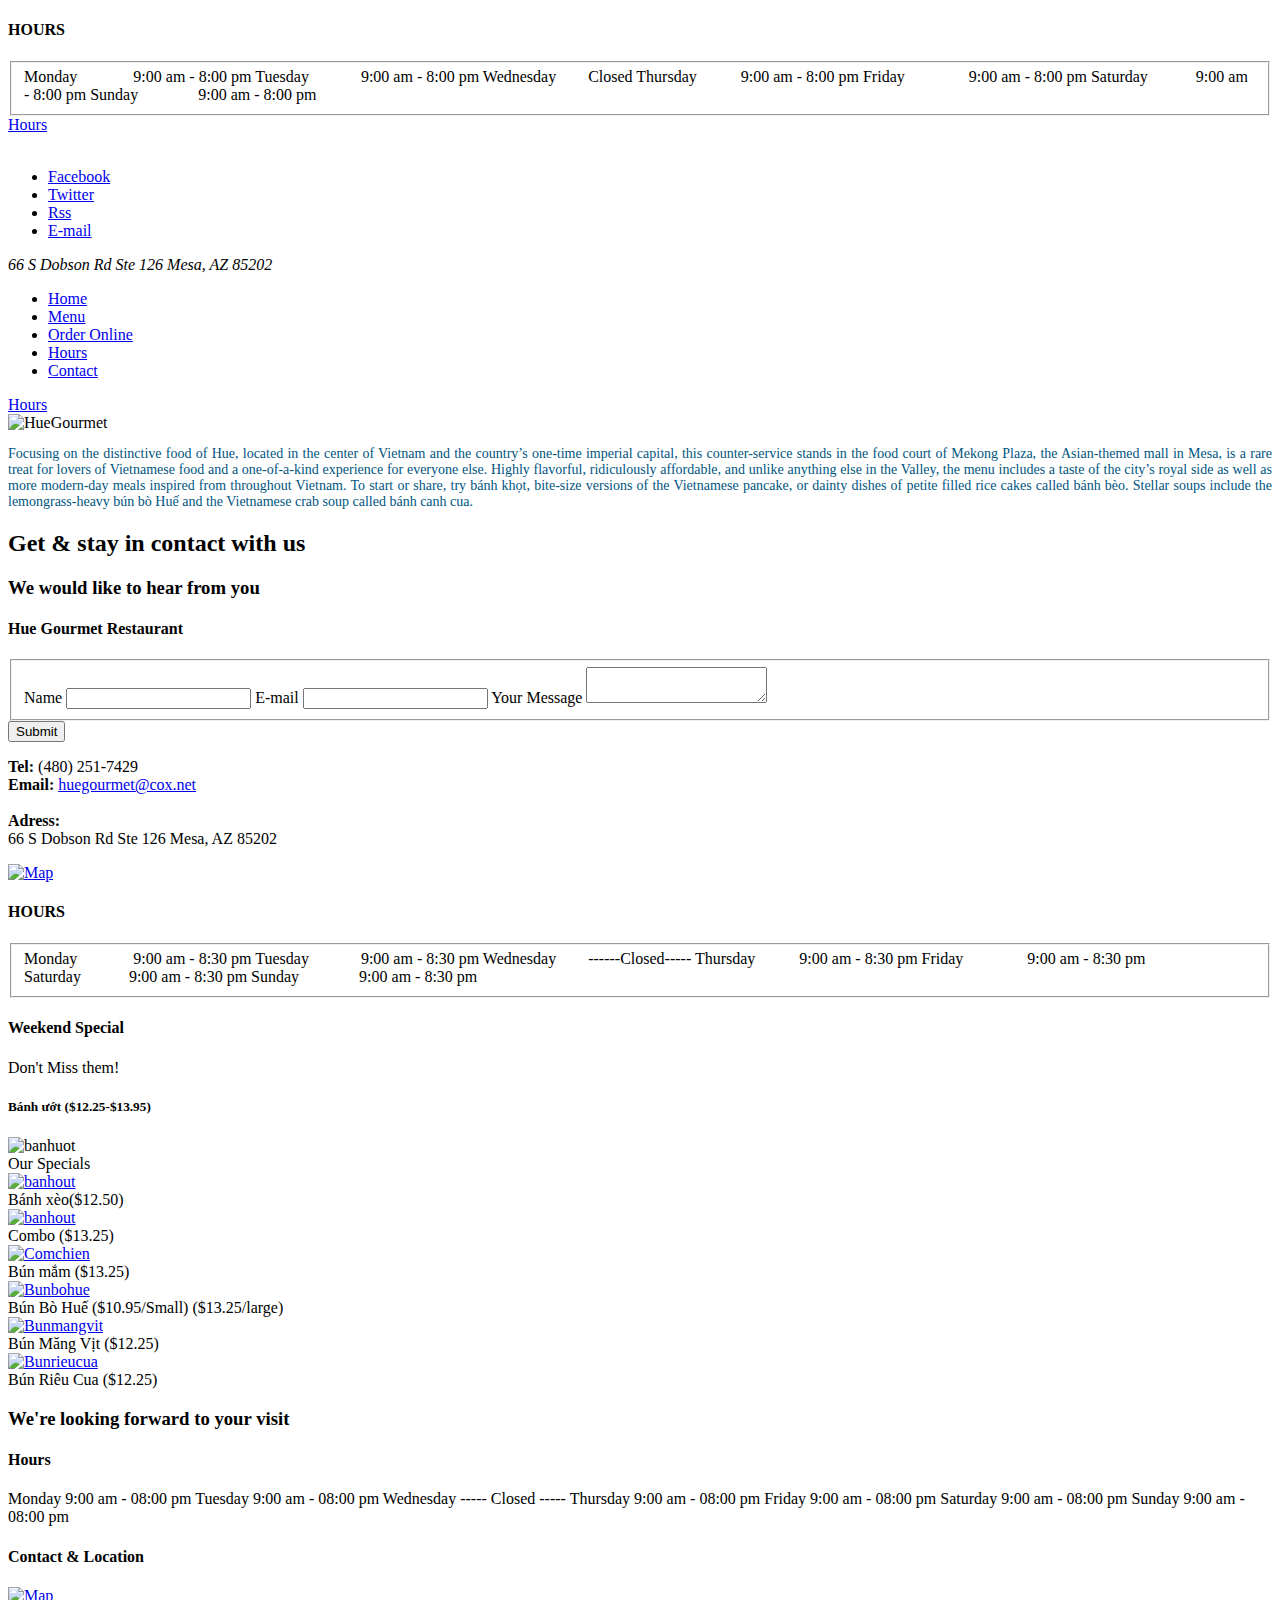
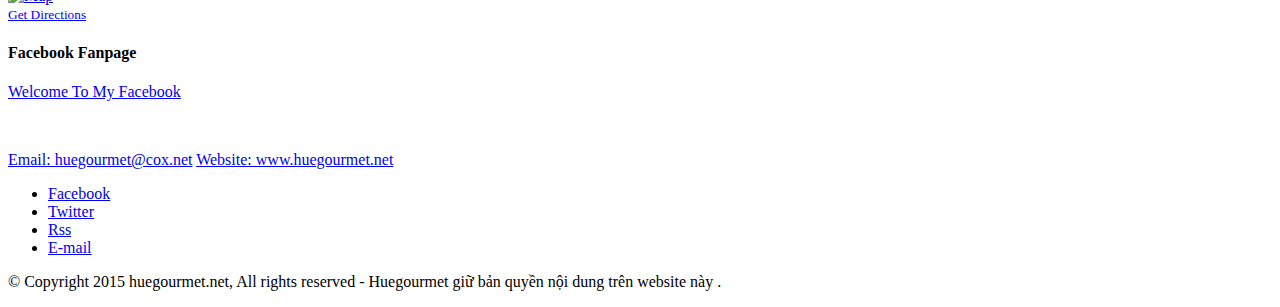
==== contact.html @ d1428063 "Add files via upload" ====
<!DOCTYPE html>
<html>
<head>
<meta http-equiv="Content-Type" content="text/html; charset=UTF-8"/>
<meta name="viewport" content="width=device-width, initial-scale=1, maximum-scale=1">
<meta http-equiv="X-UA-Compatible" content="IE=Edge"/>
<title>Contact</title>
<link href="bootstrap/css/bootstrap.min.css" rel="stylesheet">
<link href="bootstrap/css/bootstrap-responsive.min.css" rel="stylesheet">
<link href="css/nivo-slider.css" rel="stylesheet">
<link href="css/anythingslider.css" rel="stylesheet">
<link href="css/lightbox.css" rel="stylesheet">
<link href="css/style.css" rel="stylesheet">
</head>
<body>
<div class="ipad-box9">
  <h4>HOURS</h4>
  <div class="mCont">
    <form id="bkForm">
      <fieldset>
        <label>Monday&nbsp;&nbsp;&nbsp;&nbsp;&nbsp;&nbsp;&nbsp;&nbsp;&nbsp;&nbsp;&nbsp;&nbsp;&nbsp;&nbsp;9:00 am - 8:00 pm </label>
        <label>Tuesday&nbsp;&nbsp;&nbsp;&nbsp;&nbsp;&nbsp;&nbsp;&nbsp;&nbsp;&nbsp;&nbsp;&nbsp;&nbsp;9:00 am - 8:00 pm </label>
        <label>Wednesday&nbsp;&nbsp;&nbsp;&nbsp;&nbsp;&nbsp;&nbsp;&nbsp;Closed</label>
        <label>Thursday&nbsp;&nbsp;&nbsp;&nbsp;&nbsp;&nbsp;&nbsp;&nbsp;&nbsp;&nbsp;&nbsp;9:00 am - 8:00 pm</label>
        <label>Friday&nbsp;&nbsp;&nbsp;&nbsp;&nbsp;&nbsp;&nbsp;&nbsp;&nbsp;&nbsp;&nbsp;&nbsp;&nbsp;&nbsp;&nbsp;&nbsp;9:00  					   			   am - 8:00 pm </label>
        <label>Saturday&nbsp;&nbsp;&nbsp;&nbsp;&nbsp;&nbsp;&nbsp;&nbsp;&nbsp;&nbsp;&nbsp;&nbsp;9:00 am - 8:00 pm</label>
        <label>Sunday&nbsp;&nbsp;&nbsp;&nbsp;&nbsp;&nbsp;&nbsp;&nbsp;&nbsp;&nbsp;&nbsp;&nbsp;&nbsp;&nbsp;&nbsp;9:00 am - 	 							 			   8:00 pm </label>
      </fieldset>
    </form>
  </div>
</div>
<div class="topBar">
  <div class="backg"></div>
  <a href="#" class="bookTable">Hours</a> </div>

<!----------------------- HEADER START------------------------>
<div id="header">
  <div class="container">
    <div class="logoContainer"> <a href="index.html"><img src="img/logo.png" alt=""></a> </div>
    <div class="topData">
      <ul class="social">
        <li><a href="#" class="fb">Facebook</a></li>
        <li><a href="#" class="twit">Twitter</a></li>
        <li><a href="#" class="rss">Rss</a></li>
        <li><a href="#" class="mail">E-mail</a></li>
      </ul>
      <address>
      66 S Dobson Rd Ste 126 Mesa, AZ 85202
      </address>
    </div>
    <div class="clearfix"></div>
  </div>
</div>
<!----------------------- HEADER END ------------------------> 

<!----------------------- MENU START------------------------>
<div id="menuContainer">
  <div class="container">
    <ul class="mainMenu" id="nav">
      <!--li class="subMenu"><a href="index.html">Home</a></li-->
      <li><a href="index.html">Home</a></li>
      <li><a href="https://www.huegourmetmesa.com/order">Menu</a></li>
      <!--li class="subMenu"> <a href="#">Menu<span class="addTxt">Our real tasty food</span></a>
        <ul>
          <li><a href="4_menucard1.html#&amp;panel1-4">Appetizers</a></li>
          <!--li><a href="#">Main Dishes</a></li>
          <li><a href="#">Main Dishes</a></li>
          <li><a href="https://www.huegourmetmesa.com/order"></a></li>
        </ul>
      </li-->
      <li><a href="https://www.huegourmetmesa.com/order">Order Online</a></li>
      <li><a href="hours.html">Hours</a></li>
      
      <li><a href="contact.html">Contact</a></li>
    </ul>
    <div class="login"> <a href="#" class="bookTable" id="bkTable">Hours</a></div>
    <div class="clearfix"></div>
  </div>
</div>
<!----------------------- MENU END ------------------------>

<!---------------------- Body Start ------------------------->
<div id="mainContent">
  <div class="container">
    <div class="column1 pull-left">
      <div class="box6"> <img src="img/hueimg/mattien.jpeg" alt="HueGourmet">
        <p style="text-align: justify; font-size: 14px; color: #005580;"> Focusing on the distinctive food of Hue, located in the center of Vietnam and the country’s one-time imperial capital, this counter-service stands in the food court of Mekong Plaza, the Asian-themed mall in Mesa, is a rare treat for lovers of Vietnamese food and a one-of-a-kind experience for everyone else. Highly flavorful, ridiculously affordable, and unlike anything else in the Valley, the menu includes a taste of the city’s royal side as well as more modern-day meals inspired from throughout Vietnam. To start or share, try bánh khọt, bite-size versions of the Vietnamese pancake, or dainty dishes of petite filled rice cakes called bánh bèo. Stellar soups include the lemongrass-heavy bún bò Huế and the Vietnamese crab soup called bánh canh cua. </p>
      </div>
      <h2 class="hdr1">Get & stay in contact with us</h2>
      <h3 class="hdr2"><span class="lft"></span>We would like to hear from you<span class="rt"></span></h3>
      <h4 class="hdr5">Hue Gourmet Restaurant</h4>
      <div class="box7">
        <div class="cn1">
          <form id="contactForm" name="appForm" method="get" action="process.php">
            <fieldset>
              <label>Name</label>
              <input type="text">
              <label>E-mail</label>
              <input type="text" data-type="email">
              <!--label>Website</label>
                            <input type="text"-->
              <label>Your Message</label>
              <textarea></textarea>
            </fieldset>
            <input type="submit" value="Submit" id="sendIt">
          </form>
        </div>
        <div class="cn2">
          <p> <strong>Tel:</strong> (480) 251-7429<br>
            <strong>Email:</strong> <a href="mailto:huegourmet@cox.net">huegourmet@cox.net</a><br>
            <br>
            <strong>Adress:</strong><br>
            66 S Dobson Rd Ste 126 Mesa, AZ 85202 </p>
        </div>
        <div class="ftMap"> <a href="https://goo.gl/maps/oLGsa" data-component-bound="true"> <img src="img/Direction.jpg" alt="Map" width="320" height="120"> </a> </div>
        <div class="clearfix"></div>
      </div>
    </div>
    <div class="column2 pull-right">
      <div class="box9">
        <div class="top"></div>
        <div class="mid">
          <h4 class="curved">HOURS</h4>
          <div class="mCont">
            <form id="bkForm">
              <fieldset>
                <label>Monday&nbsp;&nbsp;&nbsp;&nbsp;&nbsp;&nbsp;&nbsp;&nbsp;&nbsp;&nbsp;&nbsp;&nbsp;&nbsp;&nbsp;9:00 am - 8:30 pm </label>
                <label>Tuesday&nbsp;&nbsp;&nbsp;&nbsp;&nbsp;&nbsp;&nbsp;&nbsp;&nbsp;&nbsp;&nbsp;&nbsp;&nbsp;9:00 am - 8:30 pm </label>
                <label>Wednesday&nbsp;&nbsp;&nbsp;&nbsp;&nbsp;&nbsp;&nbsp; ------Closed-----</label>
                <label>Thursday&nbsp;&nbsp;&nbsp;&nbsp;&nbsp;&nbsp;&nbsp;&nbsp;&nbsp;&nbsp;&nbsp;9:00 am - 8:30 pm</label>
                <label>Friday&nbsp;&nbsp;&nbsp;&nbsp;&nbsp;&nbsp;&nbsp;&nbsp;&nbsp;&nbsp;&nbsp;&nbsp;&nbsp;&nbsp;&nbsp;&nbsp;9:00  					   am - 8:30 pm </label>
                <label>Saturday&nbsp;&nbsp;&nbsp;&nbsp;&nbsp;&nbsp;&nbsp;&nbsp;&nbsp;&nbsp;&nbsp;&nbsp;9:00 am - 8:30 pm</label>
                <label>Sunday&nbsp;&nbsp;&nbsp;&nbsp;&nbsp;&nbsp;&nbsp;&nbsp;&nbsp;&nbsp;&nbsp;&nbsp;&nbsp;&nbsp;&nbsp;9:00 am - 	 						8:30 pm </label>
              </fieldset>
            </form>
          </div>
        </div>
        <div class="btm"></div>
      </div>
      
      <!-------- Right --------->
      <div class="topLightShad">
        <div class="box1">
          <div class="top"></div>
            <div class="mid">
                <!--h4 class="curved">Daily Specials</h4>
                <span class="subTitle" style="color:#C40408">($7.00)</span>           
                
                <div class="mCont">            
              <table width="230" border="2" bordercolor="#FFFFFF">
                <tbody class="subTitle">
                  <tr>
                    <td style="color:#FFFFFF">Monday</td>
                    <td style="color:#FFFFFF">Bún cơm thịt nướng</td>
                  </tr>
                  <tr>
                    <td style="color:#FFFFFF">Tuesday</td>
                    <td style="color:#FFFFFF">Cháo lòng/ Cháo vịt</td>
                  </tr>
                  <tr>
                    <td style="color:#FFFFFF">Thursday</td>
                    <td style="color:#FFFFFF">Bún măng vịt/ Bánh canh cua</td>
                  </tr>
                  <tr>
                    <td style="color:#FFFFFF">Friday</td>
                    <td style="color:#FFFFFF">Bún bò/ Bún riêu</td>
                  </tr>
                  <tr>
                    <td style="color:#FFFFFF">Saturday</td>
                    <td style="color:#FFFFFF">Bánh xèo/ Bún mắm</td>
                  </tr>
                  <tr>
                    <td style="color:#FFFFFF">Sunday</td>
                    <td style="color:#FFFFFF">Combo/ Mì Quãng</td>
                  </tr>
                </tbody>
              </table>
            </div-->
              
            <h4 class="curved">Weekend Special</h4>
            <span class="subTitle">Don't Miss them!</span>
            <div class="mCont">
              <h5>Bánh ướt ($12.25-$13.95)</h5>
              <img src="img/hueimg/small/banhuot.jpg" alt="banhuot">
              <div class="clearfix"></div>
            </div>
          </div>
          <div class="btm"></div>
        </div>
      </div>
      <div class="lightShad">
        <div class="box2"> Our Specials </div>
        <div class="box3">
          <div class="shadd"><a  href="img/hueimg/banhxeo.jpg" data-rel="lightbox"><img src="img/hueimg/small/banhxeo.jpg" alt="banhout" width= "225" height="190"></a></div>
          <span class="tx3">Bánh xèo($12.50)</span> </div>
        <div class="box3">
          <div class="shadd"><a  href="img/hueimg/compo.jpg" data-rel="lightbox"><img src="img/hueimg/small/compo.jpg" alt="banhout" width= "225" height="190"></a></div>
          <span class="tx3">Combo ($13.25)</span> </div>
        <div class="box3">
          <div class="shadd"><a  href="img/hueimg/bunmam.jpg" data-rel="lightbox"><img src="img/hueimg/small/bunmam.jpg" alt="Comchien" width= "225" height="190"></a></div>
          <span class="tx3">Bún mắm ($13.25)</span> </div>
        <div class="box3">
          <div class="shadd"><a  href="img/hueimg/bunbohue.jpg" data-rel="lightbox"><img src="img/hueimg/small/bunbohue.jpg"  width="225" height="190" alt="Bunbohue"></a></div>
          <span class="tx3">Bún Bò Huế ($10.95/Small) ($13.25/large)</span> </div>
        <div class="box3">
          <div class="shadd"><a  href="img/hueimg/bunmangvit.jpg" data-rel="lightbox"><img src="img/hueimg/small/bunmangvit.jpg"  width="225" height="190" alt="Bunmangvit"></a></div>
          <span class="tx3">Bún Măng Vịt ($12.25)</span> </div>
        <div class="box3">
          <div class="shadd"><a  href="img/hueimg/bunrieucua.jpg" data-rel="lightbox"><img src="img/hueimg/small/bunrieucua.jpg" 	width="225" height="190" alt="Bunrieucua"></a></div>
          <span class="tx3">Bún Riêu Cua ($12.25)</span> </div>
      </div>
</div>
    <!-------- End Right --------->
    <div class="clearfix"></div>
  </div>
</div>
<!---------------------- Body End -------------------------> 

<!----------------------- Footer Start ------------------------>

<div id="footer">
  <div class="container">
    <div class="top">
      <h3 class="hdr1">We're looking forward to your visit</h3>
    </div>
    <div class="mid">
      <div class="col1">
        <h4><span class="lft"></span>Hours<span class="rt"></span></h4>
        <span class="day">Monday</span> <span class="hour">9:00 am - 08:00 pm</span> <span class="day">Tuesday</span> <span class="hour">9:00 am - 08:00 pm</span> <span class="day">Wednesday</span> <span class="hour">----- Closed -----</span> <span class="day">Thursday</span> <span class="hour">9:00 am - 08:00 pm</span> <span class="day">Friday</span> <span class="hour">9:00 am - 08:00 pm</span> <span class="day">Saturday</span> <span class="hour">9:00 am - 08:00 pm</span> <span class="day">Sunday</span> <span class="hour">9:00 am - 08:00 pm</span> </div>
      <div class="col2">
        <h4><span class="lft"></span>Contact & Location<span class="rt"></span></h4>
        <div class="brdr">
          <div class="ftMap"> <a href="https://goo.gl/maps/oLGsa" data-component-bound="true"><img src="img/Direction.jpg" alt="Map" width="320" height="120"></a><br/>
            <small><a href= "https://goo.gl/maps/oLGsa" data-component-bound="true" style="color:#0000FF;text-align:left">Get Directions</a></small> </div>
          <div class="clearfix"></div>
        </div>
      </div>
      <div class="col3">
        <div class="lftMrg">
          <h4><span class="lft"></span>Facebook Fanpage<span class="rt"></span></h4>
          <a href="https://www.facebook.com/huegourmet">Welcome To My Facebook</a>
          <p style="color: white;">Address: 66 S Dobson Rd Ste 126 Mesa, AZ 85202 (480) 251-7429</p>
          <a href="mailto:huegourmet@cox.net">Email: huegourmet@cox.net</a> <a href="http://www.huegourmet.net">Website: www.huegourmet.net</a> </div>
      </div>
      <div class="clearfix"></div>
    </div>
    <div class="btm"></div>
    <div class="footNotes">
      <ul class="social">
        <li><a href="#" class="fb">Facebook</a></li>
        <li><a href="#" class="twit">Twitter</a></li>
        <li><a href="#" class="rss">Rss</a></li>
        <li><a href="#" class="mail">E-mail</a></li>
      </ul>
      <p> © Copyright 2015 huegourmet.net, All rights reserved - Huegourmet giữ bản quyền nội dung trên website này .</p>
      <div class="clearfix"></div>
    </div>
  </div>
</div>
<!----------------------- Footer End ------------------------> 

<script src="js/jquery.js"></script> <script src="bootstrap/js/bootstrap.min.js"></script><script src="js/lightbox.js"></script> <script src="js/jquery.arctext.js"></script> <script src="js/selectnav.min.js"></script> <script type="text/javascript">$(document).ready(function(){$(".curved").arctext({radius:250,rotate:true,dir:1});$(".box9").hide();$("#bkTable").click(function(){$(".box9").fadeToggle();return false});$(".ipad-box9").hide();$(".topBar .bookTable").click(function(){$(".ipad-box9").slideToggle();return false});$("form#contactForm input, textarea").blur(function(){var h=$(this);var e=false;if(h.val()==""){e=true}if(h.data("type")=="email"){var g=/^([a-z0-9_\.-]+)@([\da-z\.-]+)\.([a-z\.]{2,6})$/;var f=h.val().replace("#","@");if(!g.test(f)){e=true}}e?h.addClass("error"):h.removeClass("error");return true});$("form#contactForm").submit(function(){$(this).find("input, textarea").trigger("blur");var b=$(this).find(".error").length;return b==0});$("form#bkForm input, textarea").blur(function(){var h=$(this);var e=false;if(h.val()==""){e=true}if(h.data("type")=="email"){var g=/^([a-z0-9_\.-]+)@([\da-z\.-]+)\.([a-z\.]{2,6})$/;var f=h.val().replace("#","@");if(!g.test(f)){e=true}}e?h.addClass("error"):h.removeClass("error");return true});$("form#bkForm").submit(function(){$(this).find("input, textarea").trigger("blur");var b=$(this).find(".error").length;return b==0});$("ul.mainMenu li.subMenu ul").hide();$("ul.mainMenu li.subMenu > a").click(function(){$("ul.mainMenu li.subMenu ul").hide();$(this).next("ul").toggle();return false});$("body").click(function(){$("ul.mainMenu li.subMenu ul").hide()});$("a[data-rel]").each(function(){$(this).attr("rel",$(this).data("rel"))});selectnav("nav")});</script>
</body>
</html>
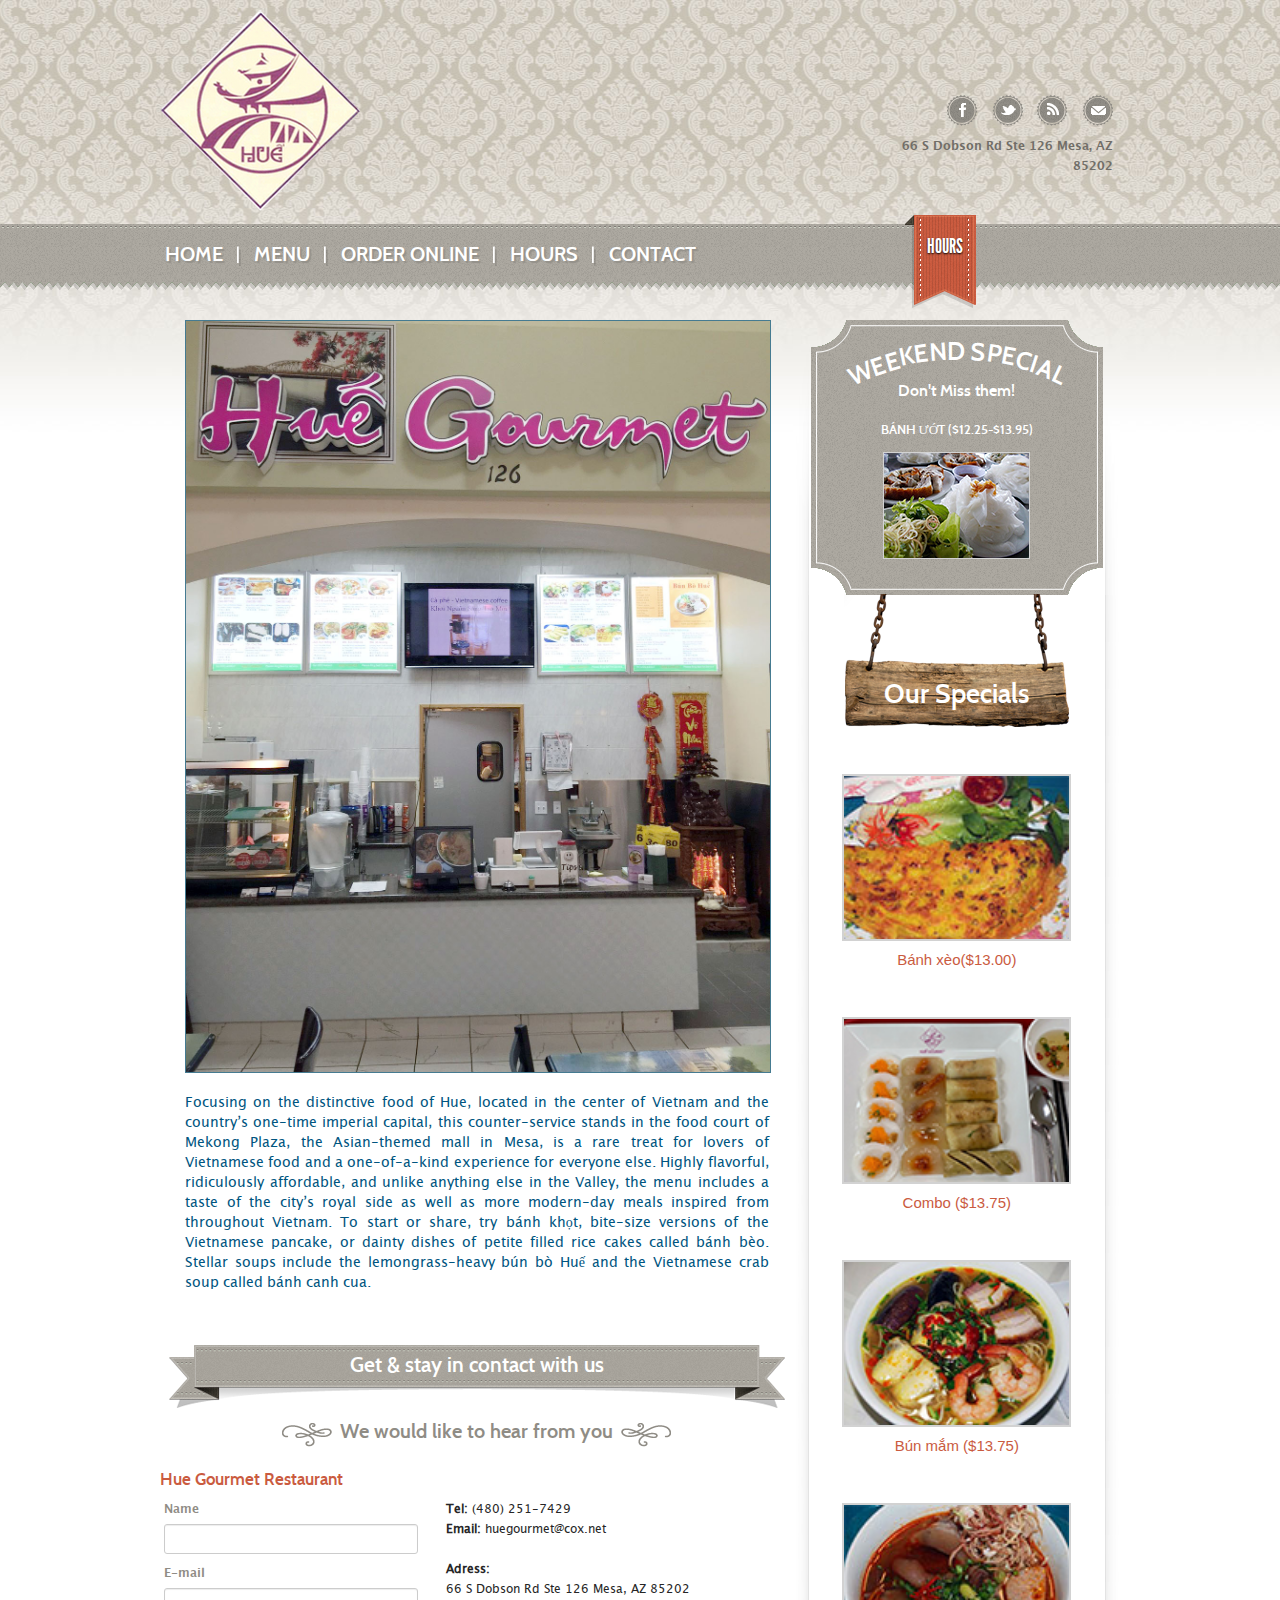
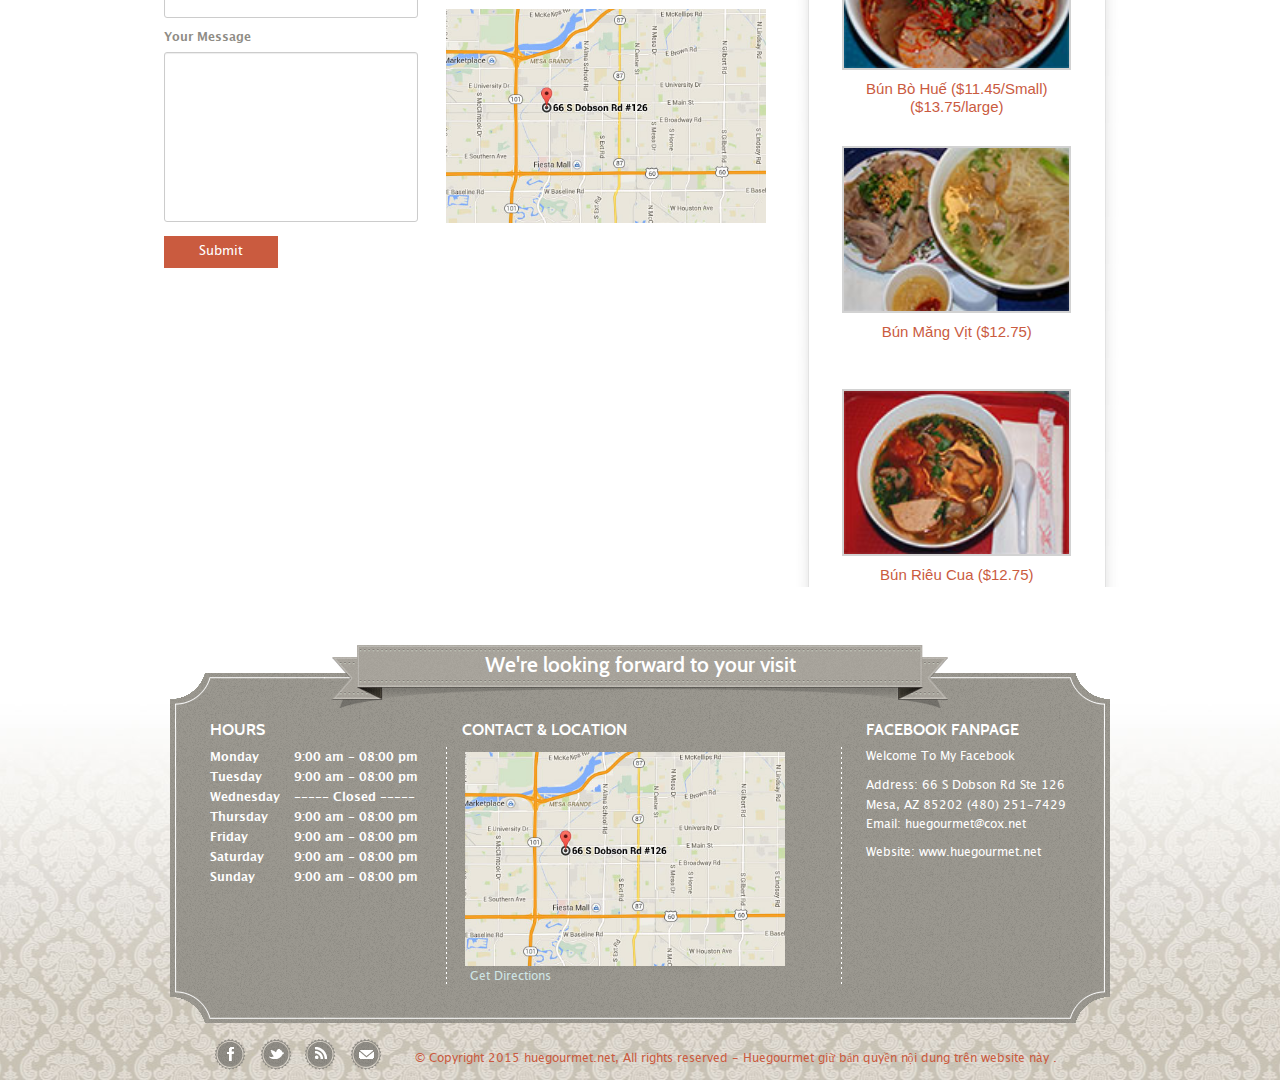
==== commit 4a8c4aa8: "Add files via upload" ====
--- a/contact.html
+++ b/contact.html
@@ -1,264 +1,264 @@
-<!DOCTYPE html>
-<html>
-<head>
-<meta http-equiv="Content-Type" content="text/html; charset=UTF-8"/>
-<meta name="viewport" content="width=device-width, initial-scale=1, maximum-scale=1">
-<meta http-equiv="X-UA-Compatible" content="IE=Edge"/>
-<title>Contact</title>
-<link href="bootstrap/css/bootstrap.min.css" rel="stylesheet">
-<link href="bootstrap/css/bootstrap-responsive.min.css" rel="stylesheet">
-<link href="css/nivo-slider.css" rel="stylesheet">
-<link href="css/anythingslider.css" rel="stylesheet">
-<link href="css/lightbox.css" rel="stylesheet">
-<link href="css/style.css" rel="stylesheet">
-</head>
-<body>
-<div class="ipad-box9">
-  <h4>HOURS</h4>
-  <div class="mCont">
-    <form id="bkForm">
-      <fieldset>
-        <label>Monday&nbsp;&nbsp;&nbsp;&nbsp;&nbsp;&nbsp;&nbsp;&nbsp;&nbsp;&nbsp;&nbsp;&nbsp;&nbsp;&nbsp;9:00 am - 8:00 pm </label>
-        <label>Tuesday&nbsp;&nbsp;&nbsp;&nbsp;&nbsp;&nbsp;&nbsp;&nbsp;&nbsp;&nbsp;&nbsp;&nbsp;&nbsp;9:00 am - 8:00 pm </label>
-        <label>Wednesday&nbsp;&nbsp;&nbsp;&nbsp;&nbsp;&nbsp;&nbsp;&nbsp;Closed</label>
-        <label>Thursday&nbsp;&nbsp;&nbsp;&nbsp;&nbsp;&nbsp;&nbsp;&nbsp;&nbsp;&nbsp;&nbsp;9:00 am - 8:00 pm</label>
-        <label>Friday&nbsp;&nbsp;&nbsp;&nbsp;&nbsp;&nbsp;&nbsp;&nbsp;&nbsp;&nbsp;&nbsp;&nbsp;&nbsp;&nbsp;&nbsp;&nbsp;9:00  					   			   am - 8:00 pm </label>
-        <label>Saturday&nbsp;&nbsp;&nbsp;&nbsp;&nbsp;&nbsp;&nbsp;&nbsp;&nbsp;&nbsp;&nbsp;&nbsp;9:00 am - 8:00 pm</label>
-        <label>Sunday&nbsp;&nbsp;&nbsp;&nbsp;&nbsp;&nbsp;&nbsp;&nbsp;&nbsp;&nbsp;&nbsp;&nbsp;&nbsp;&nbsp;&nbsp;9:00 am - 	 							 			   8:00 pm </label>
-      </fieldset>
-    </form>
-  </div>
-</div>
-<div class="topBar">
-  <div class="backg"></div>
-  <a href="#" class="bookTable">Hours</a> </div>
-
-<!----------------------- HEADER START------------------------>
-<div id="header">
-  <div class="container">
-    <div class="logoContainer"> <a href="index.html"><img src="img/logo.png" alt=""></a> </div>
-    <div class="topData">
-      <ul class="social">
-        <li><a href="#" class="fb">Facebook</a></li>
-        <li><a href="#" class="twit">Twitter</a></li>
-        <li><a href="#" class="rss">Rss</a></li>
-        <li><a href="#" class="mail">E-mail</a></li>
-      </ul>
-      <address>
-      66 S Dobson Rd Ste 126 Mesa, AZ 85202
-      </address>
-    </div>
-    <div class="clearfix"></div>
-  </div>
-</div>
-<!----------------------- HEADER END ------------------------> 
-
-<!----------------------- MENU START------------------------>
-<div id="menuContainer">
-  <div class="container">
-    <ul class="mainMenu" id="nav">
-      <!--li class="subMenu"><a href="index.html">Home</a></li-->
-      <li><a href="index.html">Home</a></li>
-      <li><a href="https://www.huegourmetmesa.com/order">Menu</a></li>
-      <!--li class="subMenu"> <a href="#">Menu<span class="addTxt">Our real tasty food</span></a>
-        <ul>
-          <li><a href="4_menucard1.html#&amp;panel1-4">Appetizers</a></li>
-          <!--li><a href="#">Main Dishes</a></li>
-          <li><a href="#">Main Dishes</a></li>
-          <li><a href="https://www.huegourmetmesa.com/order"></a></li>
-        </ul>
-      </li-->
-      <li><a href="https://www.huegourmetmesa.com/order">Order Online</a></li>
-      <li><a href="hours.html">Hours</a></li>
-      
-      <li><a href="contact.html">Contact</a></li>
-    </ul>
-    <div class="login"> <a href="#" class="bookTable" id="bkTable">Hours</a></div>
-    <div class="clearfix"></div>
-  </div>
-</div>
-<!----------------------- MENU END ------------------------>
-
-<!---------------------- Body Start ------------------------->
-<div id="mainContent">
-  <div class="container">
-    <div class="column1 pull-left">
-      <div class="box6"> <img src="img/hueimg/mattien.jpeg" alt="HueGourmet">
-        <p style="text-align: justify; font-size: 14px; color: #005580;"> Focusing on the distinctive food of Hue, located in the center of Vietnam and the country’s one-time imperial capital, this counter-service stands in the food court of Mekong Plaza, the Asian-themed mall in Mesa, is a rare treat for lovers of Vietnamese food and a one-of-a-kind experience for everyone else. Highly flavorful, ridiculously affordable, and unlike anything else in the Valley, the menu includes a taste of the city’s royal side as well as more modern-day meals inspired from throughout Vietnam. To start or share, try bánh khọt, bite-size versions of the Vietnamese pancake, or dainty dishes of petite filled rice cakes called bánh bèo. Stellar soups include the lemongrass-heavy bún bò Huế and the Vietnamese crab soup called bánh canh cua. </p>
-      </div>
-      <h2 class="hdr1">Get & stay in contact with us</h2>
-      <h3 class="hdr2"><span class="lft"></span>We would like to hear from you<span class="rt"></span></h3>
-      <h4 class="hdr5">Hue Gourmet Restaurant</h4>
-      <div class="box7">
-        <div class="cn1">
-          <form id="contactForm" name="appForm" method="get" action="process.php">
-            <fieldset>
-              <label>Name</label>
-              <input type="text">
-              <label>E-mail</label>
-              <input type="text" data-type="email">
-              <!--label>Website</label>
-                            <input type="text"-->
-              <label>Your Message</label>
-              <textarea></textarea>
-            </fieldset>
-            <input type="submit" value="Submit" id="sendIt">
-          </form>
-        </div>
-        <div class="cn2">
-          <p> <strong>Tel:</strong> (480) 251-7429<br>
-            <strong>Email:</strong> <a href="mailto:huegourmet@cox.net">huegourmet@cox.net</a><br>
-            <br>
-            <strong>Adress:</strong><br>
-            66 S Dobson Rd Ste 126 Mesa, AZ 85202 </p>
-        </div>
-        <div class="ftMap"> <a href="https://goo.gl/maps/oLGsa" data-component-bound="true"> <img src="img/Direction.jpg" alt="Map" width="320" height="120"> </a> </div>
-        <div class="clearfix"></div>
-      </div>
-    </div>
-    <div class="column2 pull-right">
-      <div class="box9">
-        <div class="top"></div>
-        <div class="mid">
-          <h4 class="curved">HOURS</h4>
-          <div class="mCont">
-            <form id="bkForm">
-              <fieldset>
-                <label>Monday&nbsp;&nbsp;&nbsp;&nbsp;&nbsp;&nbsp;&nbsp;&nbsp;&nbsp;&nbsp;&nbsp;&nbsp;&nbsp;&nbsp;9:00 am - 8:30 pm </label>
-                <label>Tuesday&nbsp;&nbsp;&nbsp;&nbsp;&nbsp;&nbsp;&nbsp;&nbsp;&nbsp;&nbsp;&nbsp;&nbsp;&nbsp;9:00 am - 8:30 pm </label>
-                <label>Wednesday&nbsp;&nbsp;&nbsp;&nbsp;&nbsp;&nbsp;&nbsp; ------Closed-----</label>
-                <label>Thursday&nbsp;&nbsp;&nbsp;&nbsp;&nbsp;&nbsp;&nbsp;&nbsp;&nbsp;&nbsp;&nbsp;9:00 am - 8:30 pm</label>
-                <label>Friday&nbsp;&nbsp;&nbsp;&nbsp;&nbsp;&nbsp;&nbsp;&nbsp;&nbsp;&nbsp;&nbsp;&nbsp;&nbsp;&nbsp;&nbsp;&nbsp;9:00  					   am - 8:30 pm </label>
-                <label>Saturday&nbsp;&nbsp;&nbsp;&nbsp;&nbsp;&nbsp;&nbsp;&nbsp;&nbsp;&nbsp;&nbsp;&nbsp;9:00 am - 8:30 pm</label>
-                <label>Sunday&nbsp;&nbsp;&nbsp;&nbsp;&nbsp;&nbsp;&nbsp;&nbsp;&nbsp;&nbsp;&nbsp;&nbsp;&nbsp;&nbsp;&nbsp;9:00 am - 	 						8:30 pm </label>
-              </fieldset>
-            </form>
-          </div>
-        </div>
-        <div class="btm"></div>
-      </div>
-      
-      <!-------- Right --------->
-      <div class="topLightShad">
-        <div class="box1">
-          <div class="top"></div>
-            <div class="mid">
-                <!--h4 class="curved">Daily Specials</h4>
-                <span class="subTitle" style="color:#C40408">($7.00)</span>           
-                
-                <div class="mCont">            
-              <table width="230" border="2" bordercolor="#FFFFFF">
-                <tbody class="subTitle">
-                  <tr>
-                    <td style="color:#FFFFFF">Monday</td>
-                    <td style="color:#FFFFFF">Bún cơm thịt nướng</td>
-                  </tr>
-                  <tr>
-                    <td style="color:#FFFFFF">Tuesday</td>
-                    <td style="color:#FFFFFF">Cháo lòng/ Cháo vịt</td>
-                  </tr>
-                  <tr>
-                    <td style="color:#FFFFFF">Thursday</td>
-                    <td style="color:#FFFFFF">Bún măng vịt/ Bánh canh cua</td>
-                  </tr>
-                  <tr>
-                    <td style="color:#FFFFFF">Friday</td>
-                    <td style="color:#FFFFFF">Bún bò/ Bún riêu</td>
-                  </tr>
-                  <tr>
-                    <td style="color:#FFFFFF">Saturday</td>
-                    <td style="color:#FFFFFF">Bánh xèo/ Bún mắm</td>
-                  </tr>
-                  <tr>
-                    <td style="color:#FFFFFF">Sunday</td>
-                    <td style="color:#FFFFFF">Combo/ Mì Quãng</td>
-                  </tr>
-                </tbody>
-              </table>
-            </div-->
-              
-            <h4 class="curved">Weekend Special</h4>
-            <span class="subTitle">Don't Miss them!</span>
-            <div class="mCont">
-              <h5>Bánh ướt ($12.25-$13.95)</h5>
-              <img src="img/hueimg/small/banhuot.jpg" alt="banhuot">
-              <div class="clearfix"></div>
-            </div>
-          </div>
-          <div class="btm"></div>
-        </div>
-      </div>
-      <div class="lightShad">
-        <div class="box2"> Our Specials </div>
-        <div class="box3">
-          <div class="shadd"><a  href="img/hueimg/banhxeo.jpg" data-rel="lightbox"><img src="img/hueimg/small/banhxeo.jpg" alt="banhout" width= "225" height="190"></a></div>
-          <span class="tx3">Bánh xèo($12.50)</span> </div>
-        <div class="box3">
-          <div class="shadd"><a  href="img/hueimg/compo.jpg" data-rel="lightbox"><img src="img/hueimg/small/compo.jpg" alt="banhout" width= "225" height="190"></a></div>
-          <span class="tx3">Combo ($13.25)</span> </div>
-        <div class="box3">
-          <div class="shadd"><a  href="img/hueimg/bunmam.jpg" data-rel="lightbox"><img src="img/hueimg/small/bunmam.jpg" alt="Comchien" width= "225" height="190"></a></div>
-          <span class="tx3">Bún mắm ($13.25)</span> </div>
-        <div class="box3">
-          <div class="shadd"><a  href="img/hueimg/bunbohue.jpg" data-rel="lightbox"><img src="img/hueimg/small/bunbohue.jpg"  width="225" height="190" alt="Bunbohue"></a></div>
-          <span class="tx3">Bún Bò Huế ($10.95/Small) ($13.25/large)</span> </div>
-        <div class="box3">
-          <div class="shadd"><a  href="img/hueimg/bunmangvit.jpg" data-rel="lightbox"><img src="img/hueimg/small/bunmangvit.jpg"  width="225" height="190" alt="Bunmangvit"></a></div>
-          <span class="tx3">Bún Măng Vịt ($12.25)</span> </div>
-        <div class="box3">
-          <div class="shadd"><a  href="img/hueimg/bunrieucua.jpg" data-rel="lightbox"><img src="img/hueimg/small/bunrieucua.jpg" 	width="225" height="190" alt="Bunrieucua"></a></div>
-          <span class="tx3">Bún Riêu Cua ($12.25)</span> </div>
-      </div>
-</div>
-    <!-------- End Right --------->
-    <div class="clearfix"></div>
-  </div>
-</div>
-<!---------------------- Body End -------------------------> 
-
-<!----------------------- Footer Start ------------------------>
-
-<div id="footer">
-  <div class="container">
-    <div class="top">
-      <h3 class="hdr1">We're looking forward to your visit</h3>
-    </div>
-    <div class="mid">
-      <div class="col1">
-        <h4><span class="lft"></span>Hours<span class="rt"></span></h4>
-        <span class="day">Monday</span> <span class="hour">9:00 am - 08:00 pm</span> <span class="day">Tuesday</span> <span class="hour">9:00 am - 08:00 pm</span> <span class="day">Wednesday</span> <span class="hour">----- Closed -----</span> <span class="day">Thursday</span> <span class="hour">9:00 am - 08:00 pm</span> <span class="day">Friday</span> <span class="hour">9:00 am - 08:00 pm</span> <span class="day">Saturday</span> <span class="hour">9:00 am - 08:00 pm</span> <span class="day">Sunday</span> <span class="hour">9:00 am - 08:00 pm</span> </div>
-      <div class="col2">
-        <h4><span class="lft"></span>Contact & Location<span class="rt"></span></h4>
-        <div class="brdr">
-          <div class="ftMap"> <a href="https://goo.gl/maps/oLGsa" data-component-bound="true"><img src="img/Direction.jpg" alt="Map" width="320" height="120"></a><br/>
-            <small><a href= "https://goo.gl/maps/oLGsa" data-component-bound="true" style="color:#0000FF;text-align:left">Get Directions</a></small> </div>
-          <div class="clearfix"></div>
-        </div>
-      </div>
-      <div class="col3">
-        <div class="lftMrg">
-          <h4><span class="lft"></span>Facebook Fanpage<span class="rt"></span></h4>
-          <a href="https://www.facebook.com/huegourmet">Welcome To My Facebook</a>
-          <p style="color: white;">Address: 66 S Dobson Rd Ste 126 Mesa, AZ 85202 (480) 251-7429</p>
-          <a href="mailto:huegourmet@cox.net">Email: huegourmet@cox.net</a> <a href="http://www.huegourmet.net">Website: www.huegourmet.net</a> </div>
-      </div>
-      <div class="clearfix"></div>
-    </div>
-    <div class="btm"></div>
-    <div class="footNotes">
-      <ul class="social">
-        <li><a href="#" class="fb">Facebook</a></li>
-        <li><a href="#" class="twit">Twitter</a></li>
-        <li><a href="#" class="rss">Rss</a></li>
-        <li><a href="#" class="mail">E-mail</a></li>
-      </ul>
-      <p> © Copyright 2015 huegourmet.net, All rights reserved - Huegourmet giữ bản quyền nội dung trên website này .</p>
-      <div class="clearfix"></div>
-    </div>
-  </div>
-</div>
-<!----------------------- Footer End ------------------------> 
-
-<script src="js/jquery.js"></script> <script src="bootstrap/js/bootstrap.min.js"></script><script src="js/lightbox.js"></script> <script src="js/jquery.arctext.js"></script> <script src="js/selectnav.min.js"></script> <script type="text/javascript">$(document).ready(function(){$(".curved").arctext({radius:250,rotate:true,dir:1});$(".box9").hide();$("#bkTable").click(function(){$(".box9").fadeToggle();return false});$(".ipad-box9").hide();$(".topBar .bookTable").click(function(){$(".ipad-box9").slideToggle();return false});$("form#contactForm input, textarea").blur(function(){var h=$(this);var e=false;if(h.val()==""){e=true}if(h.data("type")=="email"){var g=/^([a-z0-9_\.-]+)@([\da-z\.-]+)\.([a-z\.]{2,6})$/;var f=h.val().replace("#","@");if(!g.test(f)){e=true}}e?h.addClass("error"):h.removeClass("error");return true});$("form#contactForm").submit(function(){$(this).find("input, textarea").trigger("blur");var b=$(this).find(".error").length;return b==0});$("form#bkForm input, textarea").blur(function(){var h=$(this);var e=false;if(h.val()==""){e=true}if(h.data("type")=="email"){var g=/^([a-z0-9_\.-]+)@([\da-z\.-]+)\.([a-z\.]{2,6})$/;var f=h.val().replace("#","@");if(!g.test(f)){e=true}}e?h.addClass("error"):h.removeClass("error");return true});$("form#bkForm").submit(function(){$(this).find("input, textarea").trigger("blur");var b=$(this).find(".error").length;return b==0});$("ul.mainMenu li.subMenu ul").hide();$("ul.mainMenu li.subMenu > a").click(function(){$("ul.mainMenu li.subMenu ul").hide();$(this).next("ul").toggle();return false});$("body").click(function(){$("ul.mainMenu li.subMenu ul").hide()});$("a[data-rel]").each(function(){$(this).attr("rel",$(this).data("rel"))});selectnav("nav")});</script>
-</body>
+<!DOCTYPE html>
+<html>
+<head>
+<meta http-equiv="Content-Type" content="text/html; charset=UTF-8"/>
+<meta name="viewport" content="width=device-width, initial-scale=1, maximum-scale=1">
+<meta http-equiv="X-UA-Compatible" content="IE=Edge"/>
+<title>Contact</title>
+<link href="bootstrap/css/bootstrap.min.css" rel="stylesheet">
+<link href="bootstrap/css/bootstrap-responsive.min.css" rel="stylesheet">
+<link href="css/nivo-slider.css" rel="stylesheet">
+<link href="css/anythingslider.css" rel="stylesheet">
+<link href="css/lightbox.css" rel="stylesheet">
+<link href="css/style.css" rel="stylesheet">
+</head>
+<body>
+<div class="ipad-box9">
+  <h4>HOURS</h4>
+  <div class="mCont">
+    <form id="bkForm">
+      <fieldset>
+        <label>Monday&nbsp;&nbsp;&nbsp;&nbsp;&nbsp;&nbsp;&nbsp;&nbsp;&nbsp;&nbsp;&nbsp;&nbsp;&nbsp;&nbsp;9:00 am - 8:00 pm </label>
+        <label>Tuesday&nbsp;&nbsp;&nbsp;&nbsp;&nbsp;&nbsp;&nbsp;&nbsp;&nbsp;&nbsp;&nbsp;&nbsp;&nbsp;9:00 am - 8:00 pm </label>
+        <label>Wednesday&nbsp;&nbsp;&nbsp;&nbsp;&nbsp;&nbsp;&nbsp;&nbsp;Closed</label>
+        <label>Thursday&nbsp;&nbsp;&nbsp;&nbsp;&nbsp;&nbsp;&nbsp;&nbsp;&nbsp;&nbsp;&nbsp;9:00 am - 8:00 pm</label>
+        <label>Friday&nbsp;&nbsp;&nbsp;&nbsp;&nbsp;&nbsp;&nbsp;&nbsp;&nbsp;&nbsp;&nbsp;&nbsp;&nbsp;&nbsp;&nbsp;&nbsp;9:00  					   			   am - 8:00 pm </label>
+        <label>Saturday&nbsp;&nbsp;&nbsp;&nbsp;&nbsp;&nbsp;&nbsp;&nbsp;&nbsp;&nbsp;&nbsp;&nbsp;9:00 am - 8:00 pm</label>
+        <label>Sunday&nbsp;&nbsp;&nbsp;&nbsp;&nbsp;&nbsp;&nbsp;&nbsp;&nbsp;&nbsp;&nbsp;&nbsp;&nbsp;&nbsp;&nbsp;9:00 am - 	 							 			   8:00 pm </label>
+      </fieldset>
+    </form>
+  </div>
+</div>
+<div class="topBar">
+  <div class="backg"></div>
+  <a href="#" class="bookTable">Hours</a> </div>
+
+<!----------------------- HEADER START------------------------>
+<div id="header">
+  <div class="container">
+    <div class="logoContainer"> <a href="index.html"><img src="img/logo.png" alt=""></a> </div>
+    <div class="topData">
+      <ul class="social">
+        <li><a href="#" class="fb">Facebook</a></li>
+        <li><a href="#" class="twit">Twitter</a></li>
+        <li><a href="#" class="rss">Rss</a></li>
+        <li><a href="#" class="mail">E-mail</a></li>
+      </ul>
+      <address>
+      66 S Dobson Rd Ste 126 Mesa, AZ 85202
+      </address>
+    </div>
+    <div class="clearfix"></div>
+  </div>
+</div>
+<!----------------------- HEADER END ------------------------> 
+
+<!----------------------- MENU START------------------------>
+<div id="menuContainer">
+  <div class="container">
+    <ul class="mainMenu" id="nav">
+      <!--li class="subMenu"><a href="index.html">Home</a></li-->
+      <li><a href="index.html">Home</a></li>
+      <li><a href="https://www.huegourmetmesa.com/order">Menu</a></li>
+      <!--li class="subMenu"> <a href="#">Menu<span class="addTxt">Our real tasty food</span></a>
+        <ul>
+          <li><a href="4_menucard1.html#&amp;panel1-4">Appetizers</a></li>
+          <!--li><a href="#">Main Dishes</a></li>
+          <li><a href="#">Main Dishes</a></li>
+          <li><a href="https://www.huegourmetmesa.com/order"></a></li>
+        </ul>
+      </li-->
+      <li><a href="https://www.huegourmetmesa.com/order">Order Online</a></li>
+      <li><a href="hours.html">Hours</a></li>
+      
+      <li><a href="contact.html">Contact</a></li>
+    </ul>
+    <div class="login"> <a href="#" class="bookTable" id="bkTable">Hours</a></div>
+    <div class="clearfix"></div>
+  </div>
+</div>
+<!----------------------- MENU END ------------------------>
+
+<!---------------------- Body Start ------------------------->
+<div id="mainContent">
+  <div class="container">
+    <div class="column1 pull-left">
+      <div class="box6"> <img src="img/hueimg/mattien.jpeg" alt="HueGourmet">
+        <p style="text-align: justify; font-size: 14px; color: #005580;"> Focusing on the distinctive food of Hue, located in the center of Vietnam and the country’s one-time imperial capital, this counter-service stands in the food court of Mekong Plaza, the Asian-themed mall in Mesa, is a rare treat for lovers of Vietnamese food and a one-of-a-kind experience for everyone else. Highly flavorful, ridiculously affordable, and unlike anything else in the Valley, the menu includes a taste of the city’s royal side as well as more modern-day meals inspired from throughout Vietnam. To start or share, try bánh khọt, bite-size versions of the Vietnamese pancake, or dainty dishes of petite filled rice cakes called bánh bèo. Stellar soups include the lemongrass-heavy bún bò Huế and the Vietnamese crab soup called bánh canh cua. </p>
+      </div>
+      <h2 class="hdr1">Get & stay in contact with us</h2>
+      <h3 class="hdr2"><span class="lft"></span>We would like to hear from you<span class="rt"></span></h3>
+      <h4 class="hdr5">Hue Gourmet Restaurant</h4>
+      <div class="box7">
+        <div class="cn1">
+          <form id="contactForm" name="appForm" method="get" action="process.php">
+            <fieldset>
+              <label>Name</label>
+              <input type="text">
+              <label>E-mail</label>
+              <input type="text" data-type="email">
+              <!--label>Website</label>
+                            <input type="text"-->
+              <label>Your Message</label>
+              <textarea></textarea>
+            </fieldset>
+            <input type="submit" value="Submit" id="sendIt">
+          </form>
+        </div>
+        <div class="cn2">
+          <p> <strong>Tel:</strong> (480) 251-7429<br>
+            <strong>Email:</strong> <a href="mailto:huegourmet@cox.net">huegourmet@cox.net</a><br>
+            <br>
+            <strong>Adress:</strong><br>
+            66 S Dobson Rd Ste 126 Mesa, AZ 85202 </p>
+        </div>
+        <div class="ftMap"> <a href="https://goo.gl/maps/oLGsa" data-component-bound="true"> <img src="img/Direction.jpg" alt="Map" width="320" height="120"> </a> </div>
+        <div class="clearfix"></div>
+      </div>
+    </div>
+    <div class="column2 pull-right">
+      <div class="box9">
+        <div class="top"></div>
+        <div class="mid">
+          <h4 class="curved">HOURS</h4>
+          <div class="mCont">
+            <form id="bkForm">
+              <fieldset>
+                <label>Monday&nbsp;&nbsp;&nbsp;&nbsp;&nbsp;&nbsp;&nbsp;&nbsp;&nbsp;&nbsp;&nbsp;&nbsp;&nbsp;&nbsp;9:00 am - 8:30 pm </label>
+                <label>Tuesday&nbsp;&nbsp;&nbsp;&nbsp;&nbsp;&nbsp;&nbsp;&nbsp;&nbsp;&nbsp;&nbsp;&nbsp;&nbsp;9:00 am - 8:30 pm </label>
+                <label>Wednesday&nbsp;&nbsp;&nbsp;&nbsp;&nbsp;&nbsp;&nbsp; ------Closed-----</label>
+                <label>Thursday&nbsp;&nbsp;&nbsp;&nbsp;&nbsp;&nbsp;&nbsp;&nbsp;&nbsp;&nbsp;&nbsp;9:00 am - 8:30 pm</label>
+                <label>Friday&nbsp;&nbsp;&nbsp;&nbsp;&nbsp;&nbsp;&nbsp;&nbsp;&nbsp;&nbsp;&nbsp;&nbsp;&nbsp;&nbsp;&nbsp;&nbsp;9:00  					   am - 8:30 pm </label>
+                <label>Saturday&nbsp;&nbsp;&nbsp;&nbsp;&nbsp;&nbsp;&nbsp;&nbsp;&nbsp;&nbsp;&nbsp;&nbsp;9:00 am - 8:30 pm</label>
+                <label>Sunday&nbsp;&nbsp;&nbsp;&nbsp;&nbsp;&nbsp;&nbsp;&nbsp;&nbsp;&nbsp;&nbsp;&nbsp;&nbsp;&nbsp;&nbsp;9:00 am - 	 						8:30 pm </label>
+              </fieldset>
+            </form>
+          </div>
+        </div>
+        <div class="btm"></div>
+      </div>
+      
+      <!-------- Right --------->
+      <div class="topLightShad">
+        <div class="box1">
+          <div class="top"></div>
+            <div class="mid">
+                <!--h4 class="curved">Daily Specials</h4>
+                <span class="subTitle" style="color:#C40408">($7.00)</span>           
+                
+                <div class="mCont">            
+              <table width="230" border="2" bordercolor="#FFFFFF">
+                <tbody class="subTitle">
+                  <tr>
+                    <td style="color:#FFFFFF">Monday</td>
+                    <td style="color:#FFFFFF">Bún cơm thịt nướng</td>
+                  </tr>
+                  <tr>
+                    <td style="color:#FFFFFF">Tuesday</td>
+                    <td style="color:#FFFFFF">Cháo lòng/ Cháo vịt</td>
+                  </tr>
+                  <tr>
+                    <td style="color:#FFFFFF">Thursday</td>
+                    <td style="color:#FFFFFF">Bún măng vịt/ Bánh canh cua</td>
+                  </tr>
+                  <tr>
+                    <td style="color:#FFFFFF">Friday</td>
+                    <td style="color:#FFFFFF">Bún bò/ Bún riêu</td>
+                  </tr>
+                  <tr>
+                    <td style="color:#FFFFFF">Saturday</td>
+                    <td style="color:#FFFFFF">Bánh xèo/ Bún mắm</td>
+                  </tr>
+                  <tr>
+                    <td style="color:#FFFFFF">Sunday</td>
+                    <td style="color:#FFFFFF">Combo/ Mì Quãng</td>
+                  </tr>
+                </tbody>
+              </table>
+            </div-->
+              
+            <h4 class="curved">Weekend Special</h4>
+            <span class="subTitle">Don't Miss them!</span>
+            <div class="mCont">
+              <h5>Bánh ướt ($12.25-$13.95)</h5>
+              <img src="img/hueimg/small/banhuot.jpg" alt="banhuot">
+              <div class="clearfix"></div>
+            </div>
+          </div>
+          <div class="btm"></div>
+        </div>
+      </div>
+      <div class="lightShad">
+        <div class="box2"> Our Specials </div>
+        <div class="box3">
+          <div class="shadd"><a  href="img/hueimg/banhxeo.jpg" data-rel="lightbox"><img src="img/hueimg/small/banhxeo.jpg" alt="banhout" width= "225" height="190"></a></div>
+          <span class="tx3">Bánh xèo($13.00)</span> </div>
+        <div class="box3">
+          <div class="shadd"><a  href="img/hueimg/compo.jpg" data-rel="lightbox"><img src="img/hueimg/small/compo.jpg" alt="banhout" width= "225" height="190"></a></div>
+          <span class="tx3">Combo ($13.75)</span> </div>
+        <div class="box3">
+          <div class="shadd"><a  href="img/hueimg/bunmam.jpg" data-rel="lightbox"><img src="img/hueimg/small/bunmam.jpg" alt="Comchien" width= "225" height="190"></a></div>
+          <span class="tx3">Bún mắm ($13.75)</span> </div>
+        <div class="box3">
+          <div class="shadd"><a  href="img/hueimg/bunbohue.jpg" data-rel="lightbox"><img src="img/hueimg/small/bunbohue.jpg"  width="225" height="190" alt="Bunbohue"></a></div>
+          <span class="tx3">Bún Bò Huế ($11.45/Small) ($13.75/large)</span> </div>
+        <div class="box3">
+          <div class="shadd"><a  href="img/hueimg/bunmangvit.jpg" data-rel="lightbox"><img src="img/hueimg/small/bunmangvit.jpg"  width="225" height="190" alt="Bunmangvit"></a></div>
+          <span class="tx3">Bún Măng Vịt ($12.75)</span> </div>
+        <div class="box3">
+          <div class="shadd"><a  href="img/hueimg/bunrieucua.jpg" data-rel="lightbox"><img src="img/hueimg/small/bunrieucua.jpg" 	width="225" height="190" alt="Bunrieucua"></a></div>
+          <span class="tx3">Bún Riêu Cua ($12.75)</span> </div>
+      </div>
+</div>
+    <!-------- End Right --------->
+    <div class="clearfix"></div>
+  </div>
+</div>
+<!---------------------- Body End -------------------------> 
+
+<!----------------------- Footer Start ------------------------>
+
+<div id="footer">
+  <div class="container">
+    <div class="top">
+      <h3 class="hdr1">We're looking forward to your visit</h3>
+    </div>
+    <div class="mid">
+      <div class="col1">
+        <h4><span class="lft"></span>Hours<span class="rt"></span></h4>
+        <span class="day">Monday</span> <span class="hour">9:00 am - 08:00 pm</span> <span class="day">Tuesday</span> <span class="hour">9:00 am - 08:00 pm</span> <span class="day">Wednesday</span> <span class="hour">----- Closed -----</span> <span class="day">Thursday</span> <span class="hour">9:00 am - 08:00 pm</span> <span class="day">Friday</span> <span class="hour">9:00 am - 08:00 pm</span> <span class="day">Saturday</span> <span class="hour">9:00 am - 08:00 pm</span> <span class="day">Sunday</span> <span class="hour">9:00 am - 08:00 pm</span> </div>
+      <div class="col2">
+        <h4><span class="lft"></span>Contact & Location<span class="rt"></span></h4>
+        <div class="brdr">
+          <div class="ftMap"> <a href="https://goo.gl/maps/oLGsa" data-component-bound="true"><img src="img/Direction.jpg" alt="Map" width="320" height="120"></a><br/>
+            <small><a href= "https://goo.gl/maps/oLGsa" data-component-bound="true" style="color:#0000FF;text-align:left">Get Directions</a></small> </div>
+          <div class="clearfix"></div>
+        </div>
+      </div>
+      <div class="col3">
+        <div class="lftMrg">
+          <h4><span class="lft"></span>Facebook Fanpage<span class="rt"></span></h4>
+          <a href="https://www.facebook.com/huegourmet">Welcome To My Facebook</a>
+          <p style="color: white;">Address: 66 S Dobson Rd Ste 126 Mesa, AZ 85202 (480) 251-7429</p>
+          <a href="mailto:huegourmet@cox.net">Email: huegourmet@cox.net</a> <a href="http://www.huegourmet.net">Website: www.huegourmet.net</a> </div>
+      </div>
+      <div class="clearfix"></div>
+    </div>
+    <div class="btm"></div>
+    <div class="footNotes">
+      <ul class="social">
+        <li><a href="#" class="fb">Facebook</a></li>
+        <li><a href="#" class="twit">Twitter</a></li>
+        <li><a href="#" class="rss">Rss</a></li>
+        <li><a href="#" class="mail">E-mail</a></li>
+      </ul>
+      <p> © Copyright 2015 huegourmet.net, All rights reserved - Huegourmet giữ bản quyền nội dung trên website này .</p>
+      <div class="clearfix"></div>
+    </div>
+  </div>
+</div>
+<!----------------------- Footer End ------------------------> 
+
+<script src="js/jquery.js"></script> <script src="bootstrap/js/bootstrap.min.js"></script><script src="js/lightbox.js"></script> <script src="js/jquery.arctext.js"></script> <script src="js/selectnav.min.js"></script> <script type="text/javascript">$(document).ready(function(){$(".curved").arctext({radius:250,rotate:true,dir:1});$(".box9").hide();$("#bkTable").click(function(){$(".box9").fadeToggle();return false});$(".ipad-box9").hide();$(".topBar .bookTable").click(function(){$(".ipad-box9").slideToggle();return false});$("form#contactForm input, textarea").blur(function(){var h=$(this);var e=false;if(h.val()==""){e=true}if(h.data("type")=="email"){var g=/^([a-z0-9_\.-]+)@([\da-z\.-]+)\.([a-z\.]{2,6})$/;var f=h.val().replace("#","@");if(!g.test(f)){e=true}}e?h.addClass("error"):h.removeClass("error");return true});$("form#contactForm").submit(function(){$(this).find("input, textarea").trigger("blur");var b=$(this).find(".error").length;return b==0});$("form#bkForm input, textarea").blur(function(){var h=$(this);var e=false;if(h.val()==""){e=true}if(h.data("type")=="email"){var g=/^([a-z0-9_\.-]+)@([\da-z\.-]+)\.([a-z\.]{2,6})$/;var f=h.val().replace("#","@");if(!g.test(f)){e=true}}e?h.addClass("error"):h.removeClass("error");return true});$("form#bkForm").submit(function(){$(this).find("input, textarea").trigger("blur");var b=$(this).find(".error").length;return b==0});$("ul.mainMenu li.subMenu ul").hide();$("ul.mainMenu li.subMenu > a").click(function(){$("ul.mainMenu li.subMenu ul").hide();$(this).next("ul").toggle();return false});$("body").click(function(){$("ul.mainMenu li.subMenu ul").hide()});$("a[data-rel]").each(function(){$(this).attr("rel",$(this).data("rel"))});selectnav("nav")});</script>
+</body>
 </html>--- a/css/anythingslider.css
+++ b/css/anythingslider.css
@@ -0,0 +1,137 @@
+/*
+	AnythingSlider v1.8+ Default theme
+	By Chris Coyier: http://css-tricks.com
+	with major improvements by Doug Neiner: http://pixelgraphics.us/
+	based on work by Remy Sharp: http://jqueryfordesigners.com/
+*/
+
+/*****************************
+  SET DEFAULT DIMENSIONS HERE
+ *****************************/
+/* change the ID & dimensions to match your slider */
+#slider {
+	width: 700px;
+	height: 390px;
+	list-style: none;
+	/* Prevent FOUC (see FAQ page) and keep things readable if javascript is disabled */
+	overflow-y: auto;
+	overflow-x: hidden;
+}
+
+/******************
+  SET STYLING HERE
+ ******************
+ =================================
+ Default state (no keyboard focus)
+ ==================================*/
+/* Overall Wrapper */
+.anythingSlider-default {
+	margin: 0 auto;
+	/* 45px right & left padding for the arrows, 28px @ bottom for navigation */
+	padding: 0 45px 28px 45px;
+}
+
+
+/* Make sure navigation text is visible */
+.anythingSlider-default .anythingControls a span {
+	visibility: visible;
+}
+
+
+
+
+/* navigationSize window */
+.anythingSlider-default .anythingControls .anythingNavWindow {
+	overflow: hidden;
+	float: left;
+}
+
+
+
+/***********************
+  COMMON SLIDER STYLING
+ ***********************/
+/* Overall Wrapper */
+.anythingSlider {
+	display: block;
+	overflow: visible !important;
+	position: relative;
+}
+/* anythingSlider viewport window */
+.anythingSlider .anythingWindow {
+	overflow: hidden;
+	position: relative;
+	width: 100%;
+	height: 100%;
+}
+/* anythingSlider base (original element) */
+.anythingSlider .anythingBase {
+	background: transparent;
+	list-style: none;
+	position: absolute;
+	overflow: visible !important;
+	top: 0;
+	left: 0;
+	margin: 0;
+	padding: 0;
+}
+
+/* Navigation arrow text; indent moved to span inside "a", for IE7;
+  apparently, a negative text-indent on an "a" link moves the link as well as the text */
+.anythingSlider .arrow span {
+	display: block;
+	visibility: hidden;
+}
+/* disabled arrows, hide or reduce opacity: opacity: .5; filter: alpha(opacity=50); */
+.anythingSlider .arrow.disabled {
+	display: none;
+}
+/* all panels inside the slider; horizontal mode */
+.anythingSlider .panel {
+	background: transparent;
+	display: block;
+	overflow: hidden;
+	float: left;
+	padding: 0;
+	margin: 0;
+}
+/* vertical mode */
+.anythingSlider .vertical .panel {
+	float: none;
+}
+/* fade mode */
+.anythingSlider .fade .panel {
+	float: none;
+	position: absolute;
+	top: 0;
+	left: 0;
+	z-index: -1;
+}
+/* fade mode active page - visible & on top */
+.anythingSlider .fade .activePage {
+	z-index: 0;
+}
+
+/***********************
+  RTL STYLING
+ ***********************/
+/* slider autoplay right-to-left, reverse order of nav links to look better */
+.anythingSlider.rtl .anythingWindow {
+	direction: ltr;
+	unicode-bidi: bidi-override;
+}
+.anythingSlider.rtl .anythingControls ul { float: left; } /* move nav link group to left */
+.anythingSlider.rtl .anythingControls ul a { float: right; } /* reverse order of nav links */
+.anythingSlider.rtl .start-stop { /* float: right; */ } /* move start/stop button - in case you want to switch sides */
+
+/* probably not necessary, but added just in case */
+.anythingSlider,
+.anythingSlider .anythingWindow,
+.anythingSlider .anythingControls ul a,
+.anythingSlider .arrow a,
+.anythingSlider .start-stop {
+	transition-duration: 0;
+	-o-transition-duration: 0;
+	-moz-transition-duration: 0;
+	-webkit-transition-duration: 0;
+}
--- a/css/style.css
+++ b/css/style.css
@@ -0,0 +1,6386 @@
+@font-face {+
+	font-family: 'CabinSemiBold';+
+	src: url('font/Cabin-SemiBold-webfont.eot');+
+	src: url('font/Cabin-SemiBold-webfont.eot?#iefix') format('embedded-opentype'), url('font/Cabin-SemiBold-webfont.woff') format('woff'), url('font/Cabin-SemiBold-webfont.ttf') format('truetype'), url('font/Cabin-SemiBold-webfont.svg#CabinSemiBold') format('svg');+
+	font-weight: normal;+
+	font-style: normal;+
+}+
+@font-face {+
+	font-family: 'lucida_granderegular';+
+	src: url('font/lucida_grande-webfont.eot');+
+	src: url('font/lucida_grande-webfont.eot?#iefix') format('embedded-opentype'), url('font/lucida_grande-webfont.woff') format('woff'), url('font/lucida_grande-webfont.ttf') format('truetype'), url('font/lucida_grande-webfont.svg#lucida_granderegular') format('svg');+
+	font-weight: normal;+
+	font-style: normal+
+}+
+@font-face {+
+	font-family: 'lucida_grandebold';+
+	src: url('font/lucida_grande_bold-webfont.eot');+
+	src: url('font/lucida_grande_bold-webfont.eot?#iefix') format('embedded-opentype'), url('font/lucida_grande_bold-webfont.woff') format('woff'), url('font/lucida_grande_bold-webfont.ttf') format('truetype'), url('font/lucida_grande_bold-webfont.svg#lucida_grandebold') format('svg');+
+	font-weight: normal;+
+	font-style: normal+
+}+
+@font-face {+
+	font-family: 'LeagueGothicRegular';+
+	src: url('font/League_Gothic-webfont.eot');+
+	src: url('font/League_Gothic-webfont.eot?#iefix') format('embedded-opentype'), url('font/League_Gothic-webfont.woff') format('woff'), url('font/League_Gothic-webfont.ttf') format('truetype'), url('font/League_Gothic-webfont.svg#LeagueGothicRegular') format('svg');+
+	font-weight: normal;+
+	font-style: normal+
+}+
+body {+
+	background: #fff url(../img/top-bdy-bg.jpg) repeat-x 51% 0;+
+	font-family: 'lucida_granderegular'+
+}+
+h1, h2, h3, h4, h5 {+
+	font-weight: normal+
+}+
+p {+
+	color: #262626;+
+	font-size: 12px;+
+	line-height: 20px;+
+	margin: 0;+
+	padding: 0+
+}+
+.container {+
+	width: 960px+
+}+
+#header .logoContainer {+
+	float: left+
+}+
+#header .logoContainer a {+
+	display: block;+
+	margin-top: 10px;+
+	margin-bottom: 12px+
+}+
+#header .topData {+
+	margin-top: 95px;+
+	float: right;+
+	text-align: right;+
+	margin-right: 7px+
+}+
+#mainContent {+
+	min-height: 300px+
+}+
+#menuContainer {+
+	background: transparent url(../img/menu-cont-bg.png) repeat-x 0 0;+
+	height: 66px+
+}+
+#menuContainer a {+
+	text-decoration: none+
+}+
+ul.mainMenu {+
+	margin: 0;+
+	float: left+
+}+
+ul.mainMenu li {+
+	list-style: none;+
+	float: left;+
+	margin: 0 8px 0 0;+
+	background: transparent url(../img/divid-menu.png) no-repeat right 56%;+
+	padding-right: 8px+
+}+
+ul.mainMenu li a {+
+	color: #fff;+
+	font-size: 20px;+
+	text-transform: uppercase;+
+	text-shadow: 2px 2px 1px #94918a;+
+	font-family: 'CabinSemiBold';+
+	line-height: 60px;+
+	display: block;+
+	padding: 0 10px 0 5px+
+}+
+ul.mainMenu li:last-child {+
+	background: 0+
+}+
+ul.mainMenu .addTxt {+
+	display: none+
+}+
+ul.mainMenu li.subMenu {+
+	position: relative+
+}+
+ul.mainMenu ul {+
+	z-index: 10;+
+	display: none;+
+	position: absolute;+
+	top: 50px;+
+	left: -5px;+
+	margin: 0;+
+	background: transparent url(../img/sub-menu-bg.png) repeat;+
+	border: 0;+
+	padding: 10px 0 10px 5px;+
+	border-radius: 5px;+
+	box-shadow: 0 7px 10px 0 #94918a+
+}+
+ul.mainMenu ul li {+
+	float: none;+
+	background: 0;+
+	white-space: nowrap;+
+	margin: 2px 0+
+}+
+ul.mainMenu ul a {+
+	color: #fff;+
+	font-size: 18px;+
+	text-transform: uppercase;+
+	text-shadow: 2px 2px 1px #94918a;+
+	font-family: 'CabinSemiBold';+
+	line-height: 27px;+
+	margin: 1px 0;+
+	display: inline-block+
+}+
+ul.mainMenu ul li:hover a {+
+	background: #8f8c85;+
+	border-radius: 5px+
+}+
+.login {+
+	position: relative;+
+	float: right;+
+	margin-right: 16px+
+}+
+.login a.bookTable {+
+	width: 45px;+
+	padding: 23px 10px 0 18px;+
+	text-align: center;+
+	height: 73px;+
+	background: transparent url(../img/book-table.png) no-repeat top center;+
+	position: absolute;+
+	left: -200px;+
+	/*left: -56px;*/+
+	top: -11px;+
+	font-family: 'LeagueGothicRegular';+
+	font-size: 20px;+
+	text-transform: uppercase;+
+	display: block;+
+	text-shadow: 0 1px 2px #050305;+
+	color: #fff+
+}+
+.login ul li {+
+	list-style: none;+
+	float: left;+
+	margin: 0 5px;+
+	background: transparent url(../img/divid-menu.png) no-repeat left 56%;+
+	padding-left: 12px+
+}+
+.login ul li a {+
+	color: #fff;+
+	font-size: 17px;+
+	text-transform: uppercase;+
+	text-shadow: 2px 2px 1px #94918a;+
+	font-family: 'CabinSemiBold';+
+	line-height: 30px;+
+	display: block;+
+	padding: 0 10px;+
+	margin: 15px 0;+
+	background: #8f8c85;+
+	border-radius: 5px+
+}+
+.login ul li:first-child {+
+	background: 0+
+}+
+ul.social {+
+	list-style: none;+
+	margin: 0 0 10px 0+
+}+
+ul.social li {+
+	display: inline-block;+
+	margin-left: 10px+
+}+
+ul.social a {+
+	background: transparent url(../img/socialicons.png) no-repeat;+
+	display: block;+
+	width: 31px;+
+	height: 31px;+
+	text-indent: -9999px;+
+	text-align: left+
+}+
+ul.social a.fb {+
+	background-position: -1px 0+
+}+
+ul.social a.fb:hover {+
+	background-position: -1px -31px+
+}+
+ul.social a.twit {+
+	background-position: -43px 0+
+}+
+ul.social a.twit:hover {+
+	background-position: -43px -31px+
+}+
+ul.social a.rss {+
+	background-position: -87px 0+
+}+
+ul.social a.rss:hover {+
+	background-position: -87px -31px+
+}+
+ul.social a.mail {+
+	background-position: -129px 0+
+}+
+ul.social a.mail:hover {+
+	background-position: -129px -31px+
+}+
+address {+
+	color: #716e68;+
+	font-size: 12px;+
+	font-family: 'lucida_grandebold';+
+	margin: 0 0 15px 0;+
+	width: 220px+
+}+
+.column1 {+
+	width: 66%+
+}+
+.column2 {+
+	width: 34%;+
+	background: 0+
+}+
+.column2 .topLightShad {+
+	background: transparent url(../img/column2-top.png) no-repeat 50% 100%+
+}+
+.column2 .lightShad {+
+	background: transparent url(../img/column2-bg.png) repeat-y 50% 0+
+}+
+.c2btm {+
+	background: transparent url(../img/column2-btm.png) no-repeat top center;+
+	width: 34%;+
+	min-height: 249px;+
+	float: right;+
+	clear: right+
+}+
+.column2.nobackg {+
+	background: 0+
+}+
+.box1 {+
+	margin-top: 30px+
+}+
+.box1 .top {+
+	height: 36px;+
+	background: transparent url(../img/box1-top.png) no-repeat top center+
+}+
+.box1 .mid {+
+	background: transparent url(../img/box1-mid.png) repeat-y 50% 0;+
+	min-height: 72px+
+}+
+.box1 .btm {+
+	height: 36px;+
+	background: transparent url(../img/box1-btm.png) no-repeat top center+
+}+
+.box1 h4.curved {+
+	position: relative;+
+	top: -15px;+
+	color: #fff;+
+	font-size: 25px;+
+	font-family: 'CabinSemiBold';+
+	text-transform: uppercase;+
+	margin: 0;+
+	text-align: center;+
+	text-rendering: auto;+
+	font-weight: normal+
+}+
+.box1 span.subTitle {+
+	display: block;+
+	text-align: center;+
+	margin: 5px 0;+
+	font-size: 16px;+
+	color: #fff;+
+	font-family: 'CabinSemiBold'+
+}+
+.box1 .mCont {+
+	padding: 10px 50px 0 50px;+
+	text-align: center;+
+}+
+.box1 .mCont img{+
+	border: 1px solid #d2d2d2;+
+	margin-top: 10px;+
+}+
+.box1 h5 {+
+	font-weight: normal;+
+	font-size: 13px;+
+	text-transform: uppercase;+
+	color: #fff;+
+	font-family: 'CabinSemiBold';+
+	margin: 3px 0px;+
+}+
+.box1 h5 span {+
+	color: #716e68;+
+	font-size: 12px;+
+	font-family: 'CabinSemiBold';+
+	padding-right: 5px+
+}+
+.box1 p {+
+	color: #fff;+
+	font-size: 11.5px;+
+	line-height: 17px;+
+	text-align: center;+
+	margin: 0;+
+	padding: 3px;+
+}+
+.box1 a {+
+	color: #cb5c40;+
+	font-size: 12px;+
+	line-height: 12px;+
+	text-align: right;+
+	font-family: 'CabinSemiBold';+
+	float: right;+
+	text-transform: uppercase+
+}+
+p.centering {+
+	text-align: center;+
+	line-height: 20px+
+}+
+.box2 {+
+	background: transparent url(../img/box2-bg.png) no-repeat top center;+
+	text-align: center;+
+	line-height: 27px;+
+	height: 48px;+
+	padding-top: 86px;+
+	position: relative;+
+	top: -1px;+
+	font-family: 'CabinSemiBold';+
+	font-size: 27px;+
+	color: #fff;+
+	text-transform: none+
+}+
+/*---------- Image Right ------------+
+.image-right {+
+	text-align: center;+
+	line-height: 24px;+
+	height: 143px;+
+	padding: 50px;+
+	position: relative;+
+}+
+.image-right img{+
+	border: 2px solid #d2d2d2;	+
+}+
+.image-right .line{+
+	width: 100%;+
+	height: 1px;+
+	background-color: #d2d2d2;+
+	margin: 20px 0px;+
+}	+
+/*----------------------*/+
+.box3 {+
+	/*background: transparent url(../img/box3-bg.png) no-repeat top center;*/+
+	text-align: center;+
+	line-height: 24px;+
+	height: 143px;+
+	padding: 50px 30px ;+
+	position: relative;+
+	top: -5px+
+}+
+.box3 img{+
+	border: 2px solid #d2d2d2;	+
+}+
+.box3 .tx1 {+
+	font-family: 'CabinSemiBold';+
+	font-size: 21px;+
+	line-height: 21px;+
+	padding: 10px 0 5px 0;+
+	display: block;+
+	text-align: center;+
+	color: #fff;+
+	text-transform: none;+
+	margin: 0+
+}+
+.box3 .tx2 {+
+	font-family: 'CabinSemiBold';+
+	font-size: 21px;+
+	line-height: 21px;+
+	display: block;+
+	text-align: center;+
+	color: #5b432f;+
+	text-transform: none;+
+	margin: 0+
+}+
+.box3 .tx3 {+
+	color: #ca5b3f;+
+	font-size: 15px;+
+	line-height: 18px;+
+	font-family: Tahoma, Geneva, sans-serif;+
+	margin-top: 10px;+
+	display: block+
+}+
+.box3 p {+
+	font-size: 12px;+
+	line-height: 15px;+
+	color: #262626;+
+	width: 210px;+
+	margin: 6px auto+
+}+
+.box4 {+
+	margin: 0 auto;+
+	width: 222px+
+}+
+.box4 .mCont {+
+	background: #c7c5c2;+
+	padding: 10px;+
+	text-align: center;+
+	color: #fff;+
+	font-size: 12px;+
+	line-height: 15px+
+}+
+.box4 .btm {+
+	background: transparent url(../img/box4-end.png) no-repeat 0 top;+
+	height: 19px;+
+	margin-bottom: 4px+
+}+
+.box4 img {+
+	float: left+
+}+
+.box4 span.author {+
+	float: left;+
+	display: block;+
+	margin: 0;+
+	padding: 0 0 0 10px;+
+	color: #262626;+
+	font-size: 10px;+
+	line-height: 12px;+
+	font-family: 'lucida_grandebold';+
+	width: 155px+
+}+
+.photoSidebar {+
+	text-align: center+
+}+
+.blogContent {+
+	margin: 0 10px+
+}+
+.blogTitle {+
+	position: relative;+
+	background: transparent url(../img/hdr2-bg.png) repeat-x 0 0;+
+	color: #fff;+
+	margin: 10px 0 18px 0;+
+	padding: 0 88px 0 15px+
+}+
+.blogTitle h2 {+
+	width: 50%;+
+	font-family: 'CabinSemiBold';+
+	font-size: 18px;+
+	line-height: 22px;+
+	text-transform: uppercase;+
+	display: block;+
+	float: left+
+}+
+.blogTitle .category {+
+	width: 50%;+
+	font-size: 12px;+
+	padding-top: 16px;+
+	color: #fff;+
+	display: block;+
+	float: right;+
+	line-height: 12px;+
+	text-align: right+
+}+
+.blogTitle .dates {+
+	background: transparent url(../img/hdr2-ribbon.png) no-repeat center top;+
+	height: 67px;+
+	width: 58px;+
+	position: absolute;+
+	top: -9px;+
+	right: 20px;+
+	text-align: center;+
+	padding-left: 7px+
+}+
+.dates .data1 {+
+	padding: 8px 0 1px 0;+
+	font-family: 'LeagueGothicRegular';+
+	font-size: 14px;+
+	display: inline-block;+
+	text-shadow: 0 1px 2px #050305;+
+	background: transparent url(../img/date-border-bg.png) repeat-x 0 100%+
+}+
+.dates .data2 {+
+	padding: 0;+
+	font-family: 'LeagueGothicRegular';+
+	font-size: 18px;+
+	display: block;+
+	text-shadow: 0 1px 2px #050305+
+}+
+.blogContent img {+
+	width: 100%+
+}+
+.blogContent p {+
+	font-size: 13px;+
+	line-height: 20px;+
+	color: #262626;+
+	margin: 10px 0 10px 0+
+}+
+.blogContent a {+
+	background: #ca5b3f;+
+	padding: 0 25px;+
+	line-height: 32px;+
+	height: 32px;+
+	margin: 2px 0;+
+	font-size: 13px;+
+	color: #fff;+
+	display: inline-block+
+}+
+hr.divider1 {+
+	height: 3px;+
+	background: transparent url(../img/divider1-bg.png) repeat-x 50% 50%;+
+	margin: 10px;+
+	border: 0+
+}+
+hr.divider2 {+
+	height: 3px;+
+	background: transparent url(../img/divider1-bg.png) repeat-x 50% 50%;+
+	margin: 35px 0;+
+	border: 0+
+}+
+hr.divider3 {+
+	height: 3px;+
+	background: transparent url(../img/divider1-bg.png) repeat-x 50% 50%;+
+	margin: 20px 0;+
+	border: 0+
+}+
+hr.divider4 {+
+	height: 3px;+
+	background: transparent url(../img/divider1-bg.png) repeat-x 50% 50%;+
+	margin: 50px 0;+
+	border: 0+
+}+
+hr.divider5 {+
+	height: 3px;+
+	background: transparent url(../img/divider1-bg.png) repeat-x 50% 50%;+
+	margin: 25px;+
+	border: 0+
+}+
+.box5 {+
+	margin: 5px 30px 0 60px+
+}+
+p span.highlight {+
+	color: #ca5b3f;+
+	font-size: 16px;+
+	text-transform: uppercase;+
+	font-family: 'CabinSemiBold'+
+}+
+p span.highlight2 {+
+	font-size: 17px;+
+	color: #cc5d41+
+}+
+p span.highlight3 {+
+	color: #cc5d41;+
+	font-size: 16px;+
+	text-transform: uppercase;+
+	font-family: 'CabinSemiBold'+
+}+
+p.full {+
+	font-size: 13px;+
+	margin: 0 105px 35px 105px+
+}+
+.threeColumnGallery .tx1 {+
+	color: #8f8c85;+
+	font-size: 16px;+
+	line-height: 18px;+
+	font-family: 'CabinSemiBold';+
+	display: block+
+}+
+.threeColumnGallery p {+
+	font-size: 12px;+
+	line-height: 15px;+
+	color: #262626;+
+	margin: 6px auto+
+}+
+.threeColumnGallery .tx2 {+
+	color: #ca5b3f;+
+	font-size: 15px;+
+	line-height: 18px;+
+	font-family: 'CabinSemiBold';+
+	display: block;+
+	margin: 0 0 15px 0+
+}+
++
+/*------------- Class Info -------------------*/+
+.info{+
+	text-align: center;+
+}	+
+.info p{+
+	font-size: 16px;+
+	color: #CB6A4A;+
+	text-align: justify;+
+	margin-bottom: 20px;	+
+}+
++
+.info span{+
+	font-size: 18px;+
+	color: #A4A098;+
+}+
++
+.info ul li{+
+	text-align: justify;	+
+}+
+/*------------- Class Drinks -------------------*/+
+.drinks {+
+	width: 280px;+
+	height: 380px;+
+	line-height: 380px;+
+	border: 2px solid #996699;+
+	margin: 5px 10px;	+
+	position: relative;+
+}+
+	+
+.drinks ul li{+
+	list-style: none;	+
+	+
+}+
+.drinks img{+
+	position: absolute;+
+	bottom: 0px;+
+	right: -440px;+
+}+
++
+	.drinks .name-drinks{+
+		width: 140px;+
+		border-bottom: 1px solid #d2d2d2;+
+		color: #666;+
+		margin: 5px -5px;+
+		font-weight: bold;+
+		float: left;+
+		+
+	}+
+	.drinks .price{+
+		width: 40px;	+
+		color: red;+
+		margin: 5px 20px;+
+		border-bottom: 1px solid #d2d2d2;+
+		font-weight: bold;+
+		float: right;+
+	}+
+/*-----------------------------------------------*/+
+.drinks table{+
+	text-align: justify;+
+	margin: 10px auto;+
+}+
++
+.drinks table p{+
+	font-size: 14px;+
+	font-weight: bold;+
+	margin-left: 15px;+
+	color: #ca5b3f;+
+	padding: 3px;+
+}+
++
+.drinks img{+
+	margin: 0px 120px;; +
+}	+
++
+.third {+
+	width: 33%;+
+	float: left+
+}+
+.threeColumnGallery .third {+
+	width: 33%;+
+	float: left;+
+	background: transparent url(../img/shadow_divider.png) no-repeat right 10%+
+}+
+.threeColumnGallery .third:nth-child(3) {+
+	background: 0+
+}+
+.third .mrgThird {+
+	padding: 10px 35px+
+}+
+.third img {+
+	padding: 0 4px 21px 4px;+
+	background: transparent url(../img/photo-shadow.png) no-repeat bottom center+
+}+
+.hdr1 {+
+	background: transparent url(../img/hdr1-ribbon.png) no-repeat top center;+
+	height: 67px;+
+	text-align: center;+
+	font-family: 'CabinSemiBold';+
+	font-size: 21px;+
+	line-height: 44px;+
+	margin: 5px 0;+
+	color: #fff+
+}+
+.hdr2 {+
+	background: transparent;+
+	height: 29px;+
+	text-align: center;+
+	font-family: 'CabinSemiBold';+
+	font-size: 20px;+
+	line-height: 22px;+
+	margin: 10px 0;+
+	color: #8f8c85+
+}+
+.hdr2 span.lft {+
+	background: transparent url(../img/orm1-left.png) no-repeat top center;+
+	width: 56px;+
+	padding-right: 10px;+
+	height: 29px;+
+	display: inline-block+
+}+
+.hdr2 span.rt {+
+	background: transparent url(../img/orm1-rt.png) no-repeat top center;+
+	width: 56px;+
+	height: 29px;+
+	padding-left: 10px;+
+	display: inline-block+
+}+
+.lft:before, .rt:before {+
+	content: "\00a0"+
+}+
+.hdr3 {+
+	font-size: 21px;+
+	color: #ca5b3f;+
+	font-family: 'CabinSemiBold';+
+	text-align: center;+
+	text-transform: uppercase;+
+	margin: 40px 0+
+}+
+.hdr4 {+
+	background: transparent url(../img/hdr4-ribbon.png) no-repeat top center;+
+	height: 67px;+
+	text-align: center;+
+	font-family: 'CabinSemiBold';+
+	font-size: 21px;+
+	line-height: 44px;+
+	margin: 5px 0;+
+	color: #fff+
+}+
+.hdr5 {+
+	color: #ca5b3f;+
+	font-size: 17px;+
+	font-family: 'CabinSemiBold';+
+	text-transform: none;+
+	margin: 20px 0 10px 0+
+}+
+.hdr6 {+
+	color: #cb5c40;+
+	font-size: 20px;+
+	font-family: 'CabinSemiBold';+
+	text-transform: none;+
+	text-align: center+
+}+
+.hdr7 {+
+	font-size: 17px;+
+	color: #cd5e42;+
+	font-family: 'CabinSemiBold'+
+}+
+.slider1Back {+
+	background: 0;+
+	position: relative;+
+	left: -66px;+
+	width: 714px;+
+	margin-top: 40px;+
+	height: 420px;+
+	overflow: hidden;	+
+}+
++
+/*==================================== mainContent - sliderback =====================*/+
+#mainContent.sliderBack {+
+	/*background: transparent url(../img/slider1extraShad.png) no-repeat center 188px*/+
+}+
+.slider1 .sliderContent {+
+	padding-left: 44px;+
+	height: 378px;+
+}+
+.slider1 .slider-wrapper {+
+	height: 378px;+
+	border: 2px solid #CCC;+
+}+
+.slider1 {+
+	width: 612px;+
+	margin: 0 auto 10px auto;+
+	+
+}+
+.slider1 .nivoSlider {+
+	overflow: visible;+
+}+
+.slider1Frame {+
+	padding-left: 45px+
+}+
+.slider1 .frame1 {+
+	position: absolute;+
+	left: 93px;+
+	top: -1px;+
+	z-index: 7+
+}+
+.slider1 .nivo-directionNav {+
+	width: 100%;+
+	height: 66px;+
+	position: relative;+
+	top: -220px+
+}+
+.slider1 .nivo-directionNav a {+
+	background: transparent url(../img/slider1-controls.png) no-repeat;+
+	width: 65px;+
+	height: 55px;+
+	display: block;+
+	z-index: 8;+
+	text-indent: -9999px;+
+	top: 0+
+}+
+.slider1 a.nivo-prevNav {+
+	background-position: -8px -9px;+
+	left: -31px+
+}+
+.slider1 a.nivo-prevNav:hover {+
+	background-position: -8px -96px+
+}+
+.slider1 a.nivo-nextNav {+
+	background-position: -87px -9px;+
+	right: -35px+
+}+
+.slider1 a.nivo-nextNav:hover {+
+	background-position: -87px -96px+
+}+
+.slider1 .nivo-controlNav {+
+	position: relative;+
+	top: -65px;+
+	z-index: 8+
+}+
+.slider1 .nivo-controlNav a {+
+	width: 13px;+
+	height: 13px;+
+	margin: 0 1px;+
+	background: transparent url(../img/slider1-controls.png) -14px -202px;+
+	display: inline-block;+
+	text-indent: -9999px+
+}+
+.slider1 .nivo-controlNav a.active {+
+	background-position: -50px -202px+
+}+
+.slider2 {+
+	height: 417px;+
+	background: transparent url(../img/slider2-bg.jpg) no-repeat top center;+
+	padding: 10px 45px 0 45px;+
+	position: relative;+
+	margin-top: 30px+
+}+
+.slider2 .anythingWindow, .slider2 .anythingSlider, .slider2 .anythingSlider .panel {+
+	height: 417px!important+
+}+
+.slider2 .anythingSlider-default {+
+	margin: 0 auto;+
+	padding: 0+
+}+
+.setSlider2 .tx1 {+
+	color: #8f8c85;+
+	font-size: 17px;+
+	line-height: 17px;+
+	font-family: 'CabinSemiBold';+
+	display: block+
+}+
+.setSlider2 p {+
+	font-size: 12px;+
+	line-height: 15px;+
+	color: #63F;+
+	margin: 5px auto;		+
+}+
+.setSlider2 .tx2 {+
+	color: #ca5b3f;+
+	font-size: 14px;+
+	line-height: 17px;+
+	font-family: 'CabinSemiBold';+
+	display: block;	+
+	margin: 5px 0 10px 0+
+}+
+.setSlider2 .third {+
+	width: 33%;+
+	float: left+
+}+
+.setSlider2 .third .mrgThird {+
+	padding: 0 10px +
+}+
++
+.setSlider2 .third .mrgThird .content{+
+	+
+}+
+.setSlider2 .third img {+
+	border: 1px solid #bcd0d0;+
+	border-top: 0;+
+	padding: 7px;+
+	background: #fff+
+}+
+.setSlider2 .third .shadd {+
+	background: transparent url(../img/slider2-photo-shadow.png) no-repeat bottom center;+
+	padding-bottom: 12px+
+}+
+.slider2 span.arrow a {+
+	z-index: 2;+
+	background: transparent url(../img/slider2-controls-bg.png) no-repeat;+
+	width: 44px;+
+	height: 48px;+
+	display: block;+
+	position: absolute;+
+	outline: 0+
+}+
+.slider2 span.arrow.forward a {+
+	background-position: -67px -5px;+
+	right: -42px;+
+	top: 157px+
+}+
+.slider2 span.arrow.forward a:hover {+
+	background-position: -67px -59px+
+}+
+.slider2 span.arrow.back a {+
+	background-position: -14px -5px;+
+	left: -43px;+
+	top: 157px+
+}+
+.slider2 span.arrow.back a:hover {+
+	background-position: -14px -59px+
+}+
+.slider2 a.link1 {+
+	display: block;+
+	width: 125px;+
+	height: 46px;+
+	background: transparent url(../img/slider2-link.png) no-repeat top center;+
+	font-family: 'LeagueGothicRegular';+
+	font-size: 16px;+
+	color: #fff;+
+	text-shadow: 0 1px 2px #050305;+
+	position: absolute;+
+	bottom: 107px;+
+	right: -18px;+
+	padding: 0 0 0 39px;+
+	line-height: 29px+
+}+
+.slider3 {+
+	background: transparent url(../img/slider3-bg.jpg) no-repeat top center;+
+	height: 536px;+
+	padding: 0 45px 0 45px+
+}+
+.slider3 .anythingWindow, .slider3 .anythingSlider, .slider3 .anythingSlider .panel {+
+	height: 536px!important+
+}+
+.slider3 .anythingSlider-default {+
+	margin: 0 auto;+
+	padding: 0+
+}+
+.setSlider3 .third .mrgThird {+
+	padding: 10px 22px;+
+	margin-bottom: 10px+
+}+
+.setSlider3 .third img {+
+	border: 1px solid #bcd0d0;+
+	border-top: 0;+
+	padding: 7px;+
+	background: #fff+
+}+
+.setSlider3 .third .shadd {+
+	background: transparent url(../img/slider3-photo-shadow.png) no-repeat bottom center;+
+	padding-bottom: 14px+
+}+
+.setSlider3 .tx1 {+
+	color: #ca5b3f;+
+	font-size: 16px;+
+	line-height: 18px;+
+	font-family: 'CabinSemiBold';+
+	display: block;+
+	margin-bottom: 6px+
+}+
+.setSlider3 .tx2 {+
+	color: #262626;+
+	font-size: 13px;+
+	font-family: 'lucida_granderegular';+
+	padding-left: 10px+
+}+
+.slider3 span.arrow a {+
+	z-index: 2;+
+	background: transparent url(../img/slider2-controls-bg.png) no-repeat;+
+	width: 44px;+
+	height: 48px;+
+	display: block;+
+	position: absolute;+
+	outline: 0+
+}+
+.slider3 span.arrow.forward a {+
+	background-position: -67px -5px;+
+	right: -42px;+
+	top: 190px+
+}+
+.slider3 span.arrow.forward a:hover {+
+	background-position: -67px -59px+
+}+
+.slider3 span.arrow.back a {+
+	background-position: -14px -5px;+
+	left: -43px;+
+	top: 190px+
+}+
+.slider3 span.arrow.back a:hover {+
+	background-position: -14px -59px+
+}+
+.slider4 {+
+	width: 100%;+
+	height: 720px;+
+	background: transparent url(../img/slider4-bg.png) no-repeat bottom center;+
+	position: relative;+
+	margin-bottom: 25px+
+}+
+.slider4 .anythingWindow, .slider4 .anythingSlider {+
+	height: 710px!important+
+}+
+.slider4 .anythingSlider-default {+
+	margin: 0 auto;+
+	padding: 10px 60px 0 80px+
+}+
+.slider4 .hdr2 {+
+	margin: 10px 0 42px 0+
+}+
+.slider4 .slider4Set {+
+	margin: 0 10px+
+}+
+.slider4 .slider4Set .cn1 {+
+	width: 19%;+
+	float: left+
+}+
+.slider4 .slider4Set .cn2 {+
+	width: 56%;+
+	float: left+
+}+
+.slider4 .slider4Set .cn3 {+
+	width: 25%;+
+	float: right+
+}+
+.slider4 .slider4Set img {+
+	border: 1px solid #c0bcb5+
+}+
+.slider4 .slider4Set .tx1 {+
+	color: #8f8c85;+
+	font-family: 'CabinSemiBold';+
+	display: block;+
+	font-size: 16px;+
+	padding: 2px 0 6px 0+
+}+
+.slider4 .slider4Set p {+
+	color: #262626;+
+	font-size: 12px;+
+	line-height: 15px+
+}+
+.slider4 .slider4Set .tx2 {+
+	color: #ca5b3f;+
+	font-size: 14px;+
+	line-height: 18px;+
+	font-family: 'CabinSemiBold';+
+	display: block;+
+	margin-bottom: 6px;+
+	text-align: right+
+}+
+.slider4 .forward a {+
+	z-index: 2;+
+	background: transparent url(../img/slider2-controls-bg.png) no-repeat -67px -5px;+
+	width: 44px;+
+	height: 48px;+
+	display: block;+
+	position: absolute;+
+	outline: 0;+
+	right: 2px;+
+	bottom: 50%+
+}+
+.slider4 .forward a:hover {+
+	background-position: -67px -59px+
+}+
+.slider4 .back, .slider4 .back a {+
+	display: none!important+
+}+
+.slider4 #externalNav {+
+	text-align: center+
+}+
+.slider4 #externalNav a {+
+	text-shadow: 2px 3px 1px #b15037;+
+	font-family: 'CabinSemiBold';+
+	font-size: 11px;+
+	color: #fff;+
+	background: #ca5b3f;+
+	border-radius: 5px;+
+	display: inline-block;+
+	padding: 0 12px;+
+	margin: 2px 15px;+
+	text-transform: uppercase+
+}+
+.slider4 #externalNav a.cur {+
+	text-decoration: underline+
+}+
+.slider4 .pagesNr {+
+	display: inline-block;+
+	background: #ca5b3f;+
+	position: absolute;+
+	right: 35px;+
+	bottom: 15px;+
+	padding: 1px 4px;+
+	width: auto;+
+	min-width: 26px;+
+	text-align: center;+
+	border-radius: 5px;+
+	font-family: 'CabinSemiBold';+
+	font-size: 14px;+
+	color: #fff;+
+	text-shadow: 1px 2px 2px #b15037+
+}+
+.slider5 {+
+	width: 100%;+
+	height: 720px;+
+	background: transparent url(../img/slider5-bg.png) no-repeat bottom center;+
+	position: relative;+
+	margin-bottom: 25px+
+}+
+.slider5 .anythingWindow, .slider5 .anythingSlider {+
+	height: 630px!important+
+}+
+.slider5 .anythingSlider-default {+
+	margin: 0 auto;+
+	padding: 10px 60px 0 70px+
+}+
+.slider5 .half1 {+
+	width: 42%;+
+	margin-right: 12%;+
+	float: left+
+}+
+.slider5 .half2 {+
+	width: 42%;+
+	margin-right: 2%;+
+	margin-left: 2%;+
+	float: left+
+}+
+.slider5 .hdr2 {+
+	margin: 15px 0 38px 0+
+}+
+.slider5 .slider5Set {+
+	margin: 0 10px+
+}+
+.slider5 .slider5Set .cn1 {+
+	width: 27%;+
+	float: left+
+}+
+.slider5 .slider5Set .cn2 {+
+	width: 73%;+
+	float: left+
+}+
+.slider5 .slider5Set img {+
+	border: 1px solid #c0bcb5+
+}+
+.slider5 .slider5Set .tx1 {+
+	color: #8f8c85;+
+	font-family: 'CabinSemiBold';+
+	display: inline-block;+
+	font-size: 16px;+
+	padding: 2px 0 6px 0+
+}+
+.slider5 .slider5Set p {+
+	color: #262626;+
+	font-size: 12px;+
+	line-height: 15px+
+}+
+.slider5 .slider5Set .tx2 {+
+	color: #ca5b3f;+
+	font-size: 14px;+
+	line-height: 18px;+
+	font-family: 'CabinSemiBold';+
+	display: inline-block;+
+	float: right;+
+	margin-bottom: 6px;+
+	text-align: right+
+}+
+.slider5 span.arrow a {+
+	z-index: 2;+
+	background: transparent url(../img/slider2-controls-bg.png) no-repeat;+
+	width: 44px;+
+	height: 48px;+
+	display: block;+
+	position: absolute;+
+	outline: 0+
+}+
+.slider5 span.arrow.forward a {+
+	background-position: -67px -5px;+
+	right: 17px;+
+	bottom: 47%+
+}+
+.slider5 span.arrow.forward a:hover {+
+	background-position: -67px -59px+
+}+
+.slider5 span.arrow.back a {+
+	background-position: -14px -5px;+
+	right: -38px;+
+	left: 20px;+
+	bottom: 47%+
+}+
+.slider5 span.arrow.back a:hover {+
+	background-position: -14px -59px+
+}+
+.slider5 #externalNav {+
+	text-align: center+
+}+
+.slider5 #externalNav a {+
+	text-shadow: 2px 3px 1px #b15037;+
+	font-family: 'CabinSemiBold';+
+	font-size: 11px;+
+	color: #fff;+
+	background: #ca5b3f;+
+	border-radius: 5px;+
+	display: inline-block;+
+	padding: 0 12px;+
+	margin: 0 15px;+
+	text-transform: uppercase+
+}+
+.slider5 #externalNav a.cur {+
+	text-decoration: underline+
+}+
+.slider5 .pagesNr {+
+	display: inline-block;+
+	background: #ca5b3f;+
+	position: absolute;+
+	right: 45px;+
+	bottom: 2px;+
+	padding: 1px;+
+	width: 26px;+
+	text-align: center;+
+	border-radius: 5px;+
+	font-family: 'CabinSemiBold';+
+	font-size: 14px;+
+	color: #fff;+
+	text-shadow: 1px 2px 2px #b15037+
+}+
+.slider6 {+
+	position: relative;+
+	width: 910px+
+}+
+.slider6 .nivoSlider {+
+	overflow: visible+
+}+
+.slider6 .sliderContent {+
+	padding-left: 42px;+
+	height: 341px+
+}+
+.slider6 .slider-wrapper {+
+	height: 341px+
+}+
+.slider6Back {+
+	height: 341px;+
+	margin-top: 60px;+
+	margin-bottom: 45px;+
+	background: transparent url(../img/slider6-bg.png) no-repeat 49% 96%+
+}+
+.slider6 .sliderContent, .slider6 .slider-wrapper {+
+	height: 341px+
+}+
+.slider6 .frame1 {+
+	position: absolute;+
+	left: 14px;+
+	top: -30px;+
+	z-index: 7+
+}+
+.slider6 .ribTxt {+
+	position: absolute;+
+	left: 20px;+
+	top: 14px;+
+	z-index: 9+
+}+
+.slider6 .ribTxt span {+
+	font-family: 'CabinSemiBold';+
+	color: #fff;+
+	font-size: 15px;+
+	display: block+
+}+
+.slider6 .nivo-directionNav {+
+	width: 100%;+
+	height: 66px;+
+	position: relative;+
+	top: -160px+
+}+
+.slider6 .nivo-directionNav a {+
+	background: transparent url(../img/slider1-controls.png) no-repeat;+
+	width: 56px;+
+	height: 66px;+
+	display: block;+
+	z-index: 8;+
+	text-indent: -9999px;+
+	top: 0+
+}+
+.slider6 a.nivo-prevNav {+
+	background-position: -8px -9px;+
+	left: -44px+
+}+
+.slider6 a.nivo-prevNav:hover {+
+	background-position: -8px -96px+
+}+
+.slider6 a.nivo-nextNav {+
+	background-position: -87px -9px;+
+	right: -41px+
+}+
+.slider6 a.nivo-nextNav:hover {+
+	background-position: -87px -96px+
+}+
+.slider6 .nivo-controlNav {+
+	position: relative;+
+	top: -54px;+
+	z-index: 8+
+}+
+.slider6 .nivo-controlNav .navCent {+
+	display: inline-block;+
+	text-align: center+
+}+
+.slider6 .nivo-controlNav div.lft {+
+	display: inline-block;+
+	float: left;+
+	width: 29px;+
+	height: 50px;+
+	background: transparent url(../img/slider6-control-lft.png) repeat-x+
+}+
+.slider6 .nivo-controlNav div.mid {+
+	display: inline-block;+
+	float: left;+
+	height: 50px;+
+	background: transparent url(../img/slider6-control-mid.png) repeat-x+
+}+
+.slider6 .nivo-controlNav div.rt {+
+	display: inline-block;+
+	float: left;+
+	width: 29px;+
+	height: 50px;+
+	background: transparent url(../img/slider6-control-rt.png) repeat-x+
+}+
+.slider6 .nivo-controlNav a {+
+	width: 13px;+
+	height: 13px;+
+	padding-top: 35px;+
+	margin: 0 3px;+
+	background: transparent url(../img/slider1-controls.png) -88px -184px;+
+	display: inline-block;+
+	text-indent: -9999px+
+}+
+.slider6 .nivo-controlNav a.active {+
+	background-position: -123px -184px+
+}+
+.slider7 {+
+	text-align: center;+
+	position: relative+
+}+
+.slider7Back {+
+	background: transparent url(../img/slider7-bg.jpg) no-repeat bottom center;+
+	height: 504px+
+}+
+.slider7 .anythingWindow, .slider7 .anythingSlider {+
+	height: 504px!important+
+}+
+.slider7 .anythingSlider-default {+
+	margin: 0 auto;+
+	padding: 10px 40px 0 50px+
+}+
+.setSlider7 .third .mrgThird {+
+	padding: 5px 10px 0 10px+
+}+
+.setSlider7 .third img {+
+	border: 1px solid #bcd0d0;+
+	border-top: 0;+
+	padding: 7px;+
+	background: #fff+
+}+
+.slider7 .third .shadd {+
+	background: transparent url(../img/slider7-photo-shadow.png) no-repeat bottom center;+
+	padding-bottom: 21px+
+}+
+.slider7 .tx1 {+
+	font-size: 17px;+
+	color: #8f8c85;+
+	font-family: 'CabinSemiBold';+
+	padding-bottom: 17px;+
+	display: inline-block+
+}+
+.slider7 .tx2 {+
+	font-size: 17px;+
+	color: #cc5d41;+
+	font-family: 'CabinSemiBold';+
+	padding-top: 17px;+
+	display: inline-block+
+}+
+.slider7 p {+
+	line-height: 16px+
+}+
+.slider7 span.arrow a {+
+	z-index: 2;+
+	background: transparent url(../img/slider2-controls-bg.png) no-repeat;+
+	width: 44px;+
+	height: 48px;+
+	display: block;+
+	position: absolute;+
+	outline: 0+
+}+
+.slider7 span.arrow.forward a {+
+	background-position: -67px -5px;+
+	right: 10px;+
+	bottom: 74%+
+}+
+.slider7 span.arrow.forward a:hover {+
+	background-position: -67px -59px+
+}+
+.slider7 span.arrow.back a {+
+	background-position: -14px -5px;+
+	left: 8px;+
+	bottom: 74%+
+}+
+.slider7 span.arrow.back a:hover {+
+	background-position: -14px -59px+
+}+
+.slider7 a.link1 {+
+	display: block;+
+	width: 125px;+
+	height: 46px;+
+	background: transparent url(../img/slider2-link.png) no-repeat top center;+
+	font-family: 'LeagueGothicRegular';+
+	font-size: 16px;+
+	color: #fff;+
+	text-shadow: 0 1px 2px #050305;+
+	position: absolute;+
+	bottom: 110px;+
+	right: -9px;+
+	text-align: left;+
+	padding: 0 0 0 39px;+
+	line-height: 29px+
+}+
+.slider8 {+
+	width: 100%;+
+	height: 720px;+
+	background: transparent url(../img/slider8-bg.jpg) no-repeat bottom center;+
+	position: relative;+
+	margin-bottom: 25px+
+}+
+.slider8 .anythingWindow, .slider8 .anythingSlider {+
+	height: 630px!important+
+}+
+.slider8 .anythingSlider-default {+
+	margin: 0 auto;+
+	padding: 10px 60px 0 70px+
+}+
+.slider8 span.arrow a {+
+	z-index: 2;+
+	background: transparent url(../img/slider2-controls-bg.png) no-repeat;+
+	width: 44px;+
+	height: 48px;+
+	display: block;+
+	position: absolute;+
+	outline: 0+
+}+
+.slider8 span.arrow.forward a {+
+	background-position: -67px -5px;+
+	right: 8px;+
+	bottom: 47%+
+}+
+.slider8 span.arrow.forward a:hover {+
+	background-position: -67px -59px+
+}+
+.slider8 span.arrow.back a {+
+	background-position: -14px -5px;+
+	right: -38px;+
+	left: 10px;+
+	bottom: 47%+
+}+
+.slider8 span.arrow.back a:hover {+
+	background-position: -14px -59px+
+}+
+.slider8 #externalNav {+
+	text-align: center+
+}+
+.slider8 #externalNav a {+
+	text-shadow: 2px 3px 1px #b6533a;+
+	font-family: 'CabinSemiBold';+
+	font-size: 11px;+
+	color: #fff;+
+	background: #cf5e42;+
+	border-radius: 5px;+
+	display: inline-block;+
+	padding: 0 12px;+
+	margin: 0 15px 4px 15px;+
+	text-transform: uppercase+
+}+
+.slider8 #externalNav a.cur {+
+	text-decoration: underline+
+}+
+.slider8 .slider8Set {+
+	margin: 10px 0 0 15px+
+}+
+.slider8 .slider8Set img {+
+	border: 1px solid #bcd0d0;+
+	border-top: 0;+
+	padding: 7px;+
+	background: #fff+
+}+
+.slider8 .slider8Set .shadd {+
+	background: transparent url(../img/slider8-photo-shadow.png) no-repeat bottom center;+
+	padding-bottom: 13px;+
+	display: inline-block;+
+	margin: 5px 25px 25px 0+
+}+
+.slider8 .container {+
+	position: relative+
+}+
+.slider8 a.link1 {+
+	display: block;+
+	width: 125px;+
+	height: 46px;+
+	background: transparent url(../img/slider2-link.png) no-repeat top center;+
+	font-family: 'LeagueGothicRegular';+
+	font-size: 16px;+
+	color: #fff;+
+	text-shadow: 0 1px 2px #050305;+
+	position: absolute;+
+	bottom: 37px;+
+	right: -9px;+
+	text-align: left;+
+	padding: 0 0 0 39px;+
+	line-height: 29px+
+}+
+.typo {+
+	margin: 0 40px 0 25px+
+}+
+.typo p {+
+	font-size: 13px;+
+	line-height: 22px;+
+	color: #1c1c1c+
+}+
+.typo p.capitalize:first-letter {+
+	color: #ca5b3f;+
+	font-size: 50px;+
+	line-height: 50px;+
+	margin: 0 5px 0 0;+
+	font-family: 'lucida_grandebold';+
+	float: left;+
+	display: block+
+}+
+.typo h3 {+
+	font-size: 20px;+
+	line-height: 22px;+
+	padding-bottom: 5px;+
+	color: #ca5b3f;+
+	margin: 10px 0 0 0+
+}+
+.typo h4 {+
+	color: #838078;+
+	font-size: 18px;+
+	margin: 10px 0;+
+	font-family: 'lucida_grandebold'+
+}+
+.typo p.grey {+
+	color: #444;+
+	font-size: 12px;+
+	line-height: 16px;+
+	border: 1px solid #ccc;+
+	padding: 10px 40px 10px 23px;+
+	border-left: 7px solid #676666;+
+	margin: 20px 0+
+}+
+.typo p.c1 {+
+	color: #444;+
+	font-size: 12px;+
+	line-height: 16px;+
+	border: 1px solid #ccc;+
+	padding: 10px 40px 10px 23px;+
+	border-left: 7px solid #ca5b3f;+
+	margin: 20px 0+
+}+
+.box6 {+
+	margin: 30px 25px 50px 25px+
+}+
+.box6 img {+
+	border: 1px solid #457b91;+
+	margin-bottom: 20px+
+}+
+.box6 p {+
+	font-size: 13px;+
+	line-height: 20px+
+}+
+.box7 {+
+	margin: 0 4px+
+}+
+.box7 .cn1 {+
+	width: 45%;+
+	float: left+
+}+
+.box7 .cn2 {+
+	width: 55%;+
+	float: left;+
+	margin-bottom: 10px;	+
+}+
+/*.box7 .cn3 {+
+	width: 20%;+
+	float: left+
+}*/+
+.box7 .cn4 {+
+	width: 37%;+
+	float: left;+
+} +
+label {+
+	font-size: 12px;+
+	color: #8f8c85;+
+	font-family: 'lucida_grandebold'+
+}+
+input[type=text]{+
+	width: 240px+
+}+
+input[type=text].error, textarea.error {+
+	border: 1px solid red+
+}+
+textarea {+
+	height: 160px;+
+	width: 240px;+
+	resize: none+
+}+
+input[type=submit] {+
+	background: #ca5b3f;+
+	font-size: 13px;+
+	line-height: 32px;+
+	height: 32px;+
+	padding: 0 35px;+
+	margin-top: 5px;+
+	border: 0;+
+	color: #fff;+
+	font-family: 'lucida_granderegular'+
+}+
+.box7 .cn2 a {+
+	color: #262626+
+}+
+.box7 .cn4 img {+
+	border: 1px solid #457b91;+
+	border-radius: 5px;+
+	margin-top: 20px+
+}+
+.box8 {+
+	margin: 25px+
+}+
+.box8 ul {+
+	text-align: center;+
+	margin: 0;+
+	padding: 0+
+}+
+.box8 ul li {+
+	width: 100%;+
+	font-size: 14px;+
+	display: inline-block;+
+	font-family: 'CabinSemiBold';+
+	margin: 3px 0+
+}+
+.box8 ul li a {+
+	color: #707070;+
+	display: inline-block+
+}+
+.box9 {+
+	display: none;+
+	margin-top: 35px+
+}+
+.box9 .top {+
+	height: 36px;+
+	background: transparent url(../img/box9-bg-top.png) no-repeat top center+
+}+
+.box9 .mid {+
+	background: transparent url(../img/box9-bg-mid.png) repeat-y 50% 0;+
+	min-height: 72px+
+}+
+.box9 .btm {+
+	height: 36px;+
+	background: transparent url(../img/box9-bg-btm.png) no-repeat top center;+
+	position: relative;+
+	top: -4px+
+}+
+.box9 .mCont {+
+	padding: 10px 43px 0 57px+
+}+
+.box9 h4.curved {+
+	position: relative;+
+	top: -15px;+
+	color: #fff;+
+	font-size: 25px;+
+	font-family: 'CabinSemiBold';+
+	text-transform: uppercase;+
+	margin: 0;+
+	text-align: center;+
+	text-rendering: auto;+
+	font-weight: normal+
+}+
+.box9 span.subTitle {+
+	display: block;+
+	text-align: center;+
+	margin: 5px 0;+
+	font-size: 16px;+
+	color: #fff;+
+	font-family: 'CabinSemiBold'+
+}+
+.box9 label {+
+	color: #fff;+
+	float: left+
+}+
+.box9 label input {+
+	margin-top: 3px+
+}+
+.box9 label.q1 {+
+	width: 25%+
+}+
+.box9 label.q1 input[type=text] {+
+	width: 30px+
+}+
+.box9 label.q2 {+
+	width: 75%+
+}+
+.box9 label.q2 input[type=text] {+
+	width: 145px+
+}+
+.box9 label input[type=text] {+
+	width: 200px+
+}+
+.box9 textarea {+
+	width: 200px;+
+	height: 67px+
+}+
+.box9 form {+
+	margin: 0+
+}+
+.box9 .submitHolder {+
+	text-align: center;+
+	margin-top: 5px;+
+	margin-right: 13px+
+}+
+.box9 input[type=submit] {+
+	font-size: 13px;+
+	color: #fff;+
+	background: #8f8c85;+
+	border-radius: 5px;+
+	display: inline-block;+
+	padding: 0 12px;+
+	margin: 0;+
+	position: relative;+
+	z-index: 2+
+}+
+.box9 form#bkForm .error {+
+	background: #e3e3e3;+
+	border: 1px solid #000+
+}+
+.comments {+
+	margin: 55px 25px 0 15px+
+}+
+.comments .cn1 img {+
+	float: left;+
+	margin: 0 15px 15px 0+
+}+
+.comments span.author {+
+	color: #ca5b3f;+
+	font-size: 15px;+
+	font-family: 'CabinSemiBold';+
+	display: inline-block;+
+	padding-right: 15px+
+}+
+.comments span.date {+
+	font-size: 12px;+
+	color: #9b9890;+
+	font-family: 'lucida_grandebold';+
+	display: inline-block+
+}+
+.comments .cn1 a {+
+	color: #ca5b3f;+
+	font-size: 12px;+
+	float: right;+
+	font-family: 'CabinSemiBold';+
+	display: block+
+}+
+.comments p {+
+	line-height: 15px;+
+	margin-top: 7px+
+}+
+.comments ol {+
+	list-style: none+
+}+
+.comments label {+
+	color: #9b9890+
+}+
+.comments textarea {+
+	width: 98%+
+}+
+.comments input[type=submit] {+
+	float: right;+
+	padding: 0 10px+
+}+
+#footer {+
+	background: transparent url(../img/footer-bg.jpg) repeat-x 50% 100%;+
+	min-height: 410px;+
+	margin: 80px 0 0 0;+
+	padding: 0+
+}+
+#footer .top {+
+	background: transparent url(../img/ft-box-top.png) no-repeat 50% 0;+
+	height: 38px+
+}+
+#footer .mid {+
+	background: transparent url(../img/ft-box-mid.png) repeat-y 50% 0;+
+	min-height: 60px;+
+	padding: 0 50px+
+}+
+#footer .btm {+
+	background: transparent url(../img/ft-box-btm.png) no-repeat 50% 0;+
+	height: 38px+
+}+
+#footer .hdr1 {+
+	position: relative;+
+	top: -29px+
+}+
+#footer h4 {+
+	color: #fff;+
+	font-size: 16px;+
+	font-family: 'CabinSemiBold';+
+	text-transform: uppercase;+
+	margin-bottom: 7px+
+}+
+#footer h4 span.lft {+
+	background: 0+
+}+
+#footer h4 span.rt {+
+	background: 0+
+}+
+#footer h4 span:before {+
+	content: ""+
+}+
+#footer .col1 {+
+	float: left;+
+	width: 27%+
+}+
+#footer .col2 {+
+	float: left;+
+	width: 47%+
+}+
+#footer .col3 {+
+	float: left;+
+	width: 26%+
+}+
+#footer span.day {+
+	font-size: 12px;+
+	color: #fff;+
+	font-family: 'lucida_grandebold';+
+	display: inline-block;+
+	line-height: 15px;+
+	width: 80px+
+}+
+#footer span.hour {+
+	font-size: 12px;+
+	color: #fff;+
+	font-family: 'lucida_grandebold';+
+	display: inline-block;+
+	line-height: 15px+
+}+
+#footer .col2 .brdr {+
+	background: transparent url(../img/ft-brd.png) repeat-y top center;+
+	padding: 0 20px+
+}+
+#footer .col2 .ftMap {+
+	float: left;+
+	padding: 5px 3px 0 3px;+
+	background: transparent url(../img/map-shadow.png) no-repeat center 97%+
+}+
+#footer .col2 iframe {+
+	border: 0;+
+	margin: 0;+
+	overflow: hidden+
+}+
+#footer .col2 small a {+
+	color: #cee5e5!important;+
+	font-size: 12px;+
+	padding-left: 5px;+
+	display: block+
+}+
+#footer .col2 p {+
+	float: right;+
+	width: 51%;+
+	font-family: 'lucida_grandebold';+
+	font-size: 12px;+
+	line-height: 14px;+
+	margin: 0;+
+	color: #fff;+
+	padding-top: 7px+
+}+
+#footer .col2 a {+
+	color: #fff+
+}+
+#footer .col2 h4 {+
+	margin-left: 20px+
+}+
+#footer .data1 {+
+	color: #ca5b3f;+
+	font-size: 11px;+
+	padding: 5px 0 0 0;+
+	display: block+
+}+
+#footer .lftMrg {+
+	padding-left: 20px+
+}+
+#footer .lftMrg a {+
+	color: #fff;+
+	font-size: 12px;+
+	line-height: 18px;+
+	margin-bottom: 10px;+
+	display: block+
+}+
+#footer .footNotes {+
+	margin: 15px 0 0 45px+
+}+
+.footNotes ul.social {+
+	width: 23%;+
+	float: left+
+}+
+.footNotes p {+
+	width: 77%;+
+	float: right;+
+	font-size: 12px;+
+	color: #ca5b3f;+
+	padding: 9px 0 0 0+
+}+
+.ipad-box9 {+
+	background: transparent url(../img/ipad-box9-bg.jpg);+
+	padding-bottom: 10px+
+}+
+.ipad-box9 label {+
+	display: inline-block;+
+	font-family: 'lucida_grandebold';+
+	font-size: 12px;+
+	color: #fff+
+}+
+.ipad-box9 h4 {+
+	color: #fff;+
+	font-size: 16px;+
+	font-family: 'CabinSemiBold';+
+	margin: 0;+
+	padding: 20px 0;+
+	text-align: center;+
+	text-rendering: auto;+
+	font-weight: normal+
+}+
+.ipad-box9 .mCont {+
+	width: 500px;+
+	margin: 0 auto;+
+	padding: 0+
+}+
+.ipad-box9 label {+
+	color: #fff;+
+	float: left;+
+	width: 228px+
+}+
+.ipad-box9 label.q3 {+
+	padding-left: 31px+
+}+
+.ipad-box9 label input {+
+	margin-top: 3px+
+}+
+.ipad-box9 label.q1 {+
+	width: 57px+
+}+
+.ipad-box9 label.q1 input[type=text] {+
+	width: 30px+
+}+
+.ipad-box9 label.q2 {+
+	width: 172px;+
+	padding-left: 30px+
+}+
+.ipad-box9 label.q2 input[type=text] {+
+	width: 145px+
+}+
+.ipad-box9 label input[type=text] {+
+	width: 200px+
+}+
+.ipad-box9 textarea {+
+	width: 200px;+
+	height: 50px+
+}+
+.ipad-box9 form {+
+	margin: 0+
+}+
+.ipad-box9 .submitHolder {+
+	text-align: center;+
+	margin: 0;+
+	width: 270px;+
+	float: left;+
+	padding-top: 30px+
+}+
+.ipad-box9 input[type=submit] {+
+	font-size: 13px;+
+	color: #fff;+
+	background: #8f8c85;+
+	border-radius: 5px;+
+	display: inline-block;+
+	padding: 0 12px;+
+	margin: 0;+
+	position: relative;+
+	z-index: 2+
+}+
+.iphoneHeadline {+
+	display: none+
+}+
+.topBar {+
+	display: none+
+}+
+.ipad-box9 {+
+	display: none+
+}+
+.selectnav {+
+	display: none+
+}+
+@media(max-width:959px) {+
+body {+
+	padding: 0;+
+	background: #fff url(../img/ipad-body-bg.jpg) repeat-x+
+}+
+.container {+
+	width: 730px+
+}+
+.topBar {+
+	display: block;+
+	height: 28px;+
+	position: relative;+
+	z-index: 3+
+}+
+.topBar a.bookTable {+
+	width: 45px;+
+	padding: 27px 10px 0 18px;+
+	text-align: center;+
+	height: 69px;+
+	display: block;+
+	background: transparent url(../img/ipad-book-table.png) no-repeat top center;+
+	position: absolute;+
+	right: 10%;+
+	top: 11px;+
+	font-family: 'LeagueGothicRegular';+
+	font-size: 20px;+
+	text-transform: uppercase;+
+	display: block;+
+	text-shadow: 0 1px 2px #050305;+
+	color: #fff+
+}+
+.topBar .backg {+
+	background: transparent url(../img/ipad-topbar.png) repeat-x;+
+	height: 28px;+
+	position: relative;+
+	z-index: 2+
+}+
+.login a.bookTable {+
+	display: none+
+}+
+.login {+
+	position: static+
+}+
+.login ul {+
+	display: none+
+}+
+#header .topData {+
+	width: 100%;+
+	text-align: center;+
+	margin: 28px 0 0 0+
+}+
+.topData address {+
+	position: relative;+
+	top: -54px;+
+	width: 100%;+
+	margin: 0+
+}+
+.topData ul.social {+
+	margin: 0+
+}+
+#header .logoContainer {+
+	width: 100%;+
+	text-align: center+
+}+
+.column2 {+
+	display: none+
+}+
+.c2btm {+
+	display: none+
+}+
+#menuContainer {+
+	background: 0;+
+	height: auto+
+}+
+ul.mainMenu {+
+	width: 100%;+
+	text-align: center+
+}+
+ul.mainMenu li {+
+	background: transparent url(../img/sub-menu-bg.png) repeat;+
+	margin: 0 3px;+
+	padding: 0 10px;+
+	float: none;+
+	display: inline-block+
+}+
+ul.mainMenu>li:last-child {+
+	background: transparent url(../img/sub-menu-bg.png) repeat+
+}+
+ul.mainMenu>li:first-child {+
+	display: none+
+}+
+ul.mainMenu li a {+
+	margin: 0;+
+	line-height: 25px;+
+	padding: 10px 0 0 0+
+}+
+ul.mainMenu .addTxt {+
+	display: block;+
+	font-size: 11px;+
+	text-transform: none;+
+	font-family: 'CabinSemiBold';+
+	padding: 0 0 10px 0+
+}+
+ul.mainMenu ul {+
+	position: absolute;+
+	top: 66px;+
+	left: 0;+
+	padding: 10px 2px;+
+	min-width: 128px+
+}+
+ul.mainMenu ul li {+
+	float: none;+
+	background: 0;+
+	white-space: nowrap;+
+	margin: 2px 0+
+}+
+ul.mainMenu ul a {+
+	padding: 0 5px+
+}+
+#mainContent.sliderBack {+
+	background: transparent url(../img/ipad-slider1-shadow.png) no-repeat center 199px+
+}+
+#mainContent.fullWidth {+
+	background: transparent url(../img/ipad-slider1-shadow.png) no-repeat center 65px+
+}+
+.column1 {+
+	width: 100%+
+}+
+.slider1Back {+
+	background: 0;+
+	width: 766px;+
+	left: -41px+
+}+
+.slider1 .frame1 {+
+	left: 119px+
+}+
+.slider2 {+
+	padding: 10px 85px 0 85px+
+}+
+.slider2 a.link1 {+
+	right: 32px+
+}+
+.slider2 span.arrow.back a {+
+	left: -34px+
+}+
+.slider2 span.arrow.forward a {+
+	right: -34px+
+}+
+.blogContent {+
+	margin: 0 45px+
+}+
+#footer {+
+	background: 0;+
+	margin-top: 50px;+
+	padding-bottom: 250px;+
+	background: transparent url(../img/ipad-footer-bg.jpg) repeat-x 49% 100%+
+}+
+#footer .hdr1 {+
+	display: none+
+}+
+#footer .top, #footer .mid, #footer .btm {+
+	background: 0;+
+	padding: 0+
+}+
+#footer .col3 {+
+	display: none+
+}+
+#footer .col1 {+
+	width: 80%;+
+	padding: 0 10%+
+}+
+#footer .col2 {+
+	width: 94%;+
+	padding: 0 3%+
+}+
+#footer .col1 {+
+	background: transparent url(../img/ipad-hours-bg.png) no-repeat top center;+
+	min-height: 223px;+
+	margin-bottom: 30px+
+}+
+#footer span.day {+
+	color: #262626;+
+	width: 39%;+
+	font-family: 'lucida_granderegular';+
+	font-size: 16px;+
+	line-height: 23px+
+}+
+#footer span.hour {+
+	color: #262626;+
+	width: 59%;+
+	text-align: right;+
+	font-family: 'lucida_granderegular';+
+	font-size: 16px;+
+	line-height: 23px+
+}+
+#footer h4 {+
+	text-align: center;+
+	text-transform: none+
+}+
+#footer .col1 h4 {+
+	position: relative;+
+	top: -43px;+
+	margin: 0+
+}+
+#footer .col2 h4 {+
+	margin: 0 0 15px 0+
+}+
+#footer h4 span:before {+
+	content: "\00a0"+
+}+
+#footer .col2 p {+
+	color: #262626;+
+	width: 100%;+
+	float: none;+
+	padding-left: 7px+
+}+
+#footer .col2 p br {+
+	display: none+
+}+
+#footer .col2 p a {+
+	color: #262626;+
+	padding-left: 6px+
+}+
+.footNotes {+
+	display: none+
+}+
+#footer h4 {+
+	background: transparent;+
+	height: 29px;+
+	text-align: center;+
+	font-family: 'CabinSemiBold';+
+	font-size: 20px;+
+	line-height: 22px;+
+	margin: 20px 0 0 0;+
+	color: #8f8c85+
+}+
+#footer h4 span.lft {+
+	background: transparent url(../img/orm1-left.png) no-repeat top center;+
+	width: 56px;+
+	padding-right: 10px;+
+	height: 29px;+
+	display: inline-block+
+}+
+#footer h4 span.rt {+
+	background: transparent url(../img/orm1-rt.png) no-repeat top center;+
+	width: 56px;+
+	height: 29px;+
+	padding-left: 10px;+
+	display: inline-block+
+}+
+#footer .col2 .ftMap {+
+	float: none;+
+	background: 0+
+}+
+#footer .col2 iframe {+
+	width: 100%;+
+	height: 300px!important;+
+	margin: 0;+
+	padding: 0;+
+	background: 0;+
+	overflow: hidden+
+}+
+#footer .col2 small a {+
+	color: #cd5d40!important;+
+	font-family: 'lucida_grandebold'+
+}+
+.hdr4 {+
+	background: transparent url(../img/hdr1-ribbon.png) no-repeat top center;+
+	height: 67px;+
+	text-align: center;+
+	font-family: 'CabinSemiBold';+
+	font-size: 21px;+
+	line-height: 44px;+
+	margin: 5px 0;+
+	color: #fff+
+}+
+.slider7Back {+
+	background: 0;+
+	height: 400px+
+}+
+.slider7 .anythingWindow, .slider7 .anythingSlider, .slider7 .anythingSlider .panel {+
+	height: 340px!important+
+}+
+.slider7 .anythingSlider-default {+
+	padding-left: 16px;+
+	padding-right: 3px+
+}+
+.slider7 span.arrow.back a, .slider7 span.arrow.forward a {+
+	bottom: 67%+
+}+
+.slider7 a.link1 {+
+	right: 10px;+
+	background: #cd5d40;+
+	border-radius: 5px;+
+	height: 28px;+
+	width: auto;+
+	position: static;+
+	display: inline-block;+
+	padding: 0 20px+
+}+
+.slider7 .third .shadd {+
+	background: 0+
+}+
+.slider7 .third {+
+	width: 30%;+
+	margin: 1%+
+}+
+.slider8 {+
+	width: 100%;+
+	height: 820px;+
+	background: 0;+
+	margin-bottom: 25px;+
+	text-align: center+
+}+
+.slider8 .anythingWindow, .slider8 .anythingSlider {+
+	height: 730px!important+
+}+
+.slider8 .slider8Set {+
+	margin-left: 0+
+}+
+.slider8 .slider8Set .shadd {+
+	margin-right: 5px+
+}+
+.slider8 a.link1 {+
+	right: 10px;+
+	background: #cd5d40;+
+	border-radius: 5px;+
+	height: 28px;+
+	width: auto;+
+	position: static;+
+	display: inline-block;+
+	padding: 0 20px+
+}+
+.slider8 span.arrow.back a, .slider8 span.arrow.back a:hover {+
+	width: 30px;+
+	height: 28px;+
+	background: transparent url(../img/ipad-slider5-lft.png) no-repeat top center;+
+	bottom: -28px;+
+	top: auto;+
+	left: 50px+
+}+
+.slider8 span.arrow.forward a, .slider8 span.arrow.forward a:hover {+
+	width: 30px;+
+	height: 28px;+
+	background: transparent url(../img/ipad-slider5-rt.png) no-repeat top center;+
+	bottom: -28px;+
+	top: auto;+
+	right: 50px+
+}+
+.slider6 {+
+	width: 560px;+
+	margin: 0 auto+
+}+
+.slider6 .sliderContent {+
+	padding-left: 0+
+}+
+.slider6Back {+
+	background: 0+
+}+
+.slider6 .nivo-directionNav {+
+	top: -127px+
+}+
+.slider6 .frame1 {+
+	top: -25px;+
+	left: -12px;+
+	max-width: 582px+
+}+
+.slider6Back, .slider6 .sliderContent, .slider6 .slider-wrapper {+
+	height: 280px+
+}+
+.slider6 a.nivo-nextNav {+
+	right: -31px+
+}+
+.slider6 a.nivo-prevNav {+
+	left: -26px+
+}+
+.slider6 .ribTxt {+
+	left: -11px;+
+	top: 0+
+}+
+.slider6 .ribTxt span {+
+	font-size: 11px+
+}+
+.slider3 {+
+	background: 0+
+}+
+.slider3 .anythingSlider-default {+
+	padding: 0 10px 0 30px+
+}+
+.slider3 span.arrow.back a, .slider3 span.arrow.back a:hover {+
+	width: 30px;+
+	height: 28px;+
+	background: transparent url(../img/ipad-slider5-lft.png) no-repeat top center;+
+	bottom: 110px;+
+	top: auto;+
+	left: 50px+
+}+
+.slider3 span.arrow.forward a, .slider3 span.arrow.forward a:hover {+
+	width: 30px;+
+	height: 28px;+
+	background: transparent url(../img/ipad-slider5-rt.png) no-repeat top center;+
+	bottom: 110px;+
+	top: auto;+
+	right: 50px+
+}+
+.slider3 .third {+
+	text-align: center+
+}+
+.slider3 .third .mrgThird {+
+	padding: 0+
+}+
+.slider3 .setSlider3 .tx2 {+
+	padding: 0+
+}+
+.slider4 .anythingSlider-default {+
+	padding: 10px 110px 0 130px+
+}+
+.slider4 .forward a {+
+	right: 53px+
+}+
+.slider4 .pagesNr {+
+	right: 76px+
+}+
+.typo {+
+	margin: 0 60px 0 50px+
+}+
+.slider5 .anythingSlider-default {+
+	padding-left: 15px;+
+	padding-right: 15px+
+}+
+.slider5 .pagesNr {+
+	position: static;+
+	width: 100%;+
+	background: transparent;+
+	margin-top: 27px+
+}+
+.slider5 .pagesNr span {+
+	background: #ca5b3f+
+}+
+.slider5 .pagesNr span.nr1 {+
+	border-top-left-radius: 5px;+
+	border-bottom-left-radius: 5px;+
+	padding: 2px 0 2px 5px+
+}+
+.slider5 .pagesNr span.nr2 {+
+	border-top-right-radius: 5px;+
+	border-bottom-right-radius: 5px;+
+	padding: 2px 5px 2px 0+
+}+
+.slider5 span.arrow.back a, .slider5 span.arrow.back a:hover {+
+	width: 30px;+
+	height: 28px;+
+	background: transparent url(../img/ipad-slider5-lft.png) no-repeat top center;+
+	bottom: -50px+
+}+
+.slider5 span.arrow.forward a, .slider5 span.arrow.forward a:hover {+
+	width: 30px;+
+	height: 28px;+
+	background: transparent url(../img/ipad-slider5-rt.png) no-repeat top center;+
+	bottom: -50px+
+}+
+.box6 {+
+	text-align: center+
+}+
+.box6 p {+
+	text-align: left+
+}+
+.box7 {+
+	margin: 0 40px+
+}+
+.hdr5 {+
+	margin-left: 40px+
+}+
+.comments {+
+	padding-left: 40px;+
+	padding-right: 40px+
+}+
+}+
+@media(max-width:729px) {+
+.container {+
+	width: auto;+
+	padding: 0 20px+
+}+
+ul.mainMenu li {+
+	margin: 5px 0;+
+	padding: 0;+
+	width: 100%+
+}+
+ul.mainMenu li a {+
+	line-height: 20px+
+}+
+ul.mainMenu ul {+
+	display: block;+
+	position: static;+
+	box-shadow: none;+
+	padding-top: 0+
+}+
+ul.mainMenu ul a {+
+	padding: 6px 0;+
+	display: block+
+}+
+ul.mainMenu .addTxt {+
+	padding-bottom: 7px+
+}+
+.topData ul.social {+
+	display: none+
+}+
+.topData address {+
+	top: -10px+
+}+
+#header .logoContainer a {+
+	margin-top: 20px;+
+	margin-bottom: 10px;+
+	padding-right: 20%+
+}+
+.topBar a.bookTable {+
+	background: transparent url(../img/iphone-book-table.png) no-repeat top center;+
+	height: 60px;+
+	width: 53px;+
+	font-size: 16px;+
+	line-height: 18px;+
+	top: 20px;+
+	padding: 17px 0 0 0;+
+	right: 5%+
+}+
+#header .topData {+
+	margin-top: 15px+
+}+
+.topData address {+
+	top: -6px;+
+	font-size: 12px;+
+	display: inline-block;+
+	width: 228px+
+}+
+#mainContent.sliderBack {+
+	background: 0+
+}+
+#mainContent.fullWidth {+
+	background: 0+
+}+
+.slider1Back {+
+	width: 100%;+
+	background: 0;+
+	left: auto;+
+	height: auto+
+}+
+.slider1 {+
+	width: 100%+
+}+
+.slider1 .sliderContent {+
+	padding: 0;+
+	height: auto+
+}+
+.slider1 .slider-wrapper {+
+	height: auto;+
+}+
+.slider1 .frame1 {+
+	display: none+
+}+
+.slider1 .nivo-controlNav {+
+	padding: 0;+
+	top: -50px+
+}+
+.slider1 .nivo-directionNav {+
+	top: 0+
+}+
+.slider1 .nivo-directionNav a {+
+	background: transparent url(../img/slider1-controls.png) no-repeat;+
+	width: 56px;+
+	height: 66px;+
+	display: block;+
+	z-index: 9;+
+	text-indent: -9999px;+
+	top: 0+
+}+
+.slider1 a.nivo-prevNav {+
+	width: 30px;+
+	height: 28px;+
+	background: transparent url(../img/ipad-slider5-lft.png) no-repeat top center;+
+	bottom: 15px;+
+	top: auto;+
+	left: 50px+
+}+
+.slider1 a.nivo-prevNav:hover {+
+	width: 30px;+
+	height: 28px;+
+	background: transparent url(../img/ipad-slider5-lft.png) no-repeat top center;+
+	bottom: 15px;+
+	top: auto;+
+	left: 50px+
+}+
+.slider1 a.nivo-nextNav {+
+	width: 30px;+
+	height: 28px;+
+	background: transparent url(../img/ipad-slider5-rt.png) no-repeat top center;+
+	bottom: 15px;+
+	top: auto;+
+	right: 50px+
+}+
+.slider1 a.nivo-nextNav:hover {+
+	width: 30px;+
+	height: 28px;+
+	background: transparent url(../img/ipad-slider5-rt.png) no-repeat top center;+
+	bottom: 15px;+
+	top: auto;+
+	right: 50px+
+}+
+.hdr1 {+
+	background: 0;+
+	height: auto;+
+	color: #ca5b3f;+
+	font-size: 19px;+
+	line-height: 36px+
+}+
+.hdr2 {+
+	font-size: 16px;+
+	line-height: 24px+
+}+
+.hdr2 span.lft {+
+	display: none+
+}+
+.hdr2 span.rt {+
+	display: none+
+}+
+.hdr4 {+
+	background: 0;+
+	color: #ca5b3f;+
+	height: 53px;+
+	font-size: 19px;+
+	line-height: 36px+
+}+
+.slider2 .anythingWindow, .slider2 .anythingSlider, .slider2 .anythingSlider .panel {+
+	height: 750px!important+
+}+
+.slider2 {+
+	padding: 10px 5px 0 5px;+
+	background: 0;+
+	height: 830px;+
+	text-align: center+
+}+
+.slider2 span.arrow.back a, .slider2 span.arrow.back a:hover {+
+	width: 30px;+
+	height: 28px;+
+	background: transparent url(../img/ipad-slider5-lft.png) no-repeat top center;+
+	bottom: 15px;+
+	top: auto;+
+	left: 1px+
+}+
+.slider2 span.arrow.forward a, .slider2 span.arrow.forward a:hover {+
+	width: 30px;+
+	height: 28px;+
+	background: transparent url(../img/ipad-slider5-rt.png) no-repeat top center;+
+	bottom: 15px;+
+	top: auto;+
+	right: 1px+
+}+
+.slider2 a.link1 {+
+	right: 10px;+
+	background: #cd5d40;+
+	border-radius: 5px;+
+	height: 28px;+
+	width: auto;+
+	position: static;+
+	display: inline-block;+
+	padding: 0 20px+
+}+
+.setSlider2 .third {+
+	width: 100%;+
+	margin-bottom: 15px+
+}+
+.threeColumnGallery {+
+	text-align: center+
+}+
+.threeColumnGallery .third, .threeColumnGallery .third:nth-child(3) {+
+	width: 100%;+
+	background: transparent url(../img/divider1-bg.png) repeat-x 50% 100%;+
+	margin-bottom: 10px+
+}+
+.third {+
+	width: 100%+
+}+
+.third .mrgThird {+
+	padding: 7px+
+}+
+#footer .col1 {+
+	background: transparent url(../img/iphone-hours-bg.png) no-repeat center 80%;+
+	min-height: 197px+
+}+
+#footer span.day {+
+	font-size: 14px;+
+	line-height: 17px+
+}+
+#footer span.hour {+
+	font-size: 14px;+
+	line-height: 17px+
+}+
+.blogContent {+
+	margin: 0;+
+	text-align: center+
+}+
+.blogContent img {+
+	width: 100%;+
+	text-align: left+
+}+
+.blogContent p {+
+	font-size: 13px;+
+	line-height: 20px;+
+	color: #262626;+
+	margin: 10px 0 10px 0;+
+	text-align: left+
+}+
+.blogContent a {+
+	background: #ca5b3f;+
+	padding: 0 25px;+
+	line-height: 32px;+
+	height: 32px;+
+	margin: 8px 0 2px 0;+
+	font-size: 13px;+
+	color: #fff;+
+	display: inline-block+
+}+
+.blogTitle {+
+	text-align: left+
+}+
+.blogTitle {+
+	padding: 0 5px+
+}+
+.blogTitle h2 {+
+	font-size: 11px;+
+	line-height: 12px+
+}+
+.blogTitle .category {+
+	font-size: 11px;+
+	padding-top: 10px+
+}+
+.blogTitle .dates {+
+	display: none+
+}+
+.slider3 {+
+	padding: 0;+
+	background: 0;+
+	height: 1350px;+
+	text-align: center+
+}+
+.slider3 .anythingWindow, .slider3 .anythingSlider, .slider3 .anythingSlider .panel {+
+	height: 1300px!important+
+}+
+.slider3 span.arrow.back a, .slider3 span.arrow.back a:hover {+
+	width: 30px;+
+	height: 28px;+
+	background: transparent url(../img/ipad-slider5-lft.png) no-repeat top center;+
+	bottom: 15px;+
+	top: auto;+
+	left: 50px+
+}+
+.slider3 span.arrow.forward a, .slider3 span.arrow.forward a:hover {+
+	width: 30px;+
+	height: 28px;+
+	background: transparent url(../img/ipad-slider5-rt.png) no-repeat top center;+
+	bottom: 15px;+
+	top: auto;+
+	right: 50px+
+}+
+.slider3 .anythingSlider-default {+
+	padding: 0+
+}+
+.setSlider3 .third .mrgThird {+
+	padding: 12px+
+}+
+.setSlider3 .tx2 {+
+	display: block;+
+	line-height: 14px+
+}+
+.typo {+
+	margin: 0 20px+
+}+
+#footer h4 span.lft {+
+	display: none+
+}+
+#footer h4 span.rt {+
+	display: none+
+}+
+#footer .footNotes {+
+	display: block;+
+	margin-left: 0+
+}+
+#footer .footNotes p {+
+	display: none+
+}+
+#footer .footNotes ul.social {+
+	width: 100%;+
+	text-align: center;+
+	margin: 0+
+}+
+#footer ul.social a {+
+	background: transparent url(../img/iphone-socialicons.png) no-repeat top center;+
+	width: 52px;+
+	height: 52px+
+}+
+#footer .col2 .ftMap {+
+	height: auto+
+}+
+#footer .col1 {+
+	background: 0+
+}+
+#footer .col2 {+
+	width: 100%;+
+	padding: 0+
+}+
+#footer span.day {+
+	width: 100%;+
+	display: block;+
+	text-align: center+
+}+
+#footer span.hour {+
+	width: 100%;+
+	display: block;+
+	text-align: center;+
+	margin-bottom: 5px+
+}+
+#footer ul.social a.fb {+
+	background-position: -5px -2px+
+}+
+#footer ul.social a.fb:hover {+
+	background-position: -5px -78px+
+}+
+#footer ul.social a.twit {+
+	background-position: -70px -2px+
+}+
+#footer ul.social a.twit:hover {+
+	background-position: -70px -78px+
+}+
+#footer ul.social a.rss {+
+	background-position: -134px -2px+
+}+
+#footer ul.social a.rss:hover {+
+	background-position: -134px -78px+
+}+
+#footer ul.social a.mail {+
+	background-position: -198px -2px+
+}+
+#footer ul.social a.mail:hover {+
+	background-position: -198px -78px+
+}+
+.slider4 {+
+	background: 0;+
+	height: 1186px+
+}+
+.slider4 .anythingWindow, .slider4 .anythingSlider {+
+	height: 1150px!important+
+}+
+.slider4 .anythingSlider-default {+
+	padding-left: 5px;+
+	padding-right: 5px+
+}+
+.slider4 .forward a, .slider4 .forward a:hover {+
+	width: 30px;+
+	height: 28px;+
+	background: transparent url(../img/ipad-slider5-rt.png) no-repeat top center;+
+	bottom: 35px;+
+	top: auto;+
+	right: 5px+
+}+
+.slider4 .slider4Set {+
+	text-align: center+
+}+
+.slider4 .slider4Set .cn1 {+
+	width: 100%+
+}+
+.slider4 .slider4Set .cn2 {+
+	width: 100%+
+}+
+.slider4 .slider4Set .cn3 {+
+	width: 100%+
+}+
+.slider4 #externalNav a {+
+	margin-left: 4px;+
+	margin-right: 4px+
+}+
+.slider4 .pagesNr {+
+	right: 50%;+
+	margin-right: -17px+
+}+
+.slider4 .slider4Set .tx2 {+
+	text-align: center;+
+	padding-top: 3px+
+}+
+.slider4 hr.divider3 {+
+	margin: 18px 0+
+}+
+.slider5 {+
+	background: 0;+
+	height: 1570px+
+}+
+.slider5 .anythingWindow, .slider5 .anythingSlider {+
+	height: 1350px!important+
+}+
+.slider5 .anythingSlider-default {+
+	padding: 0+
+}+
+.slider5 .half1 {+
+	width: 45%;+
+	margin-right: 5%+
+}+
+.slider5 .half2 {+
+	width: 45%;+
+	margin-right: 5%;+
+	margin-left: 0+
+}+
+.slider5 .slider5Set .cn1 {+
+	width: 100%;+
+	text-align: center;+
+	margin-bottom: 5px+
+}+
+.slider5 .slider5Set .cn2 {+
+	width: 100%;+
+	text-align: center+
+}+
+.slider5 .slider5Set .tx2 {+
+	text-align: center;+
+	display: block;+
+	float: none+
+}+
+.slider5 #externalNav a {+
+	margin: 2px 4px+
+}+
+.slider5 .hdr2 span.lft {+
+	display: none+
+}+
+.slider5 .hdr2 span.rt {+
+	display: none+
+}+
+.box5 {+
+	margin-left: 10px;+
+	margin-right: 10px+
+}+
+.box6 p {+
+	text-align: center+
+}+
+.hdr5 {+
+	margin-left: 30px+
+}+
+.box7 {+
+	margin: 0 30px+
+}+
+.box7 .cn1 {+
+	width: 100%+
+}+
+.box7 .cn2 {+
+	margin-top: 30px;+
+	width: 100%;+
+	text-align: center+
+}+
+.box7 .cn3 {+
+	margin-top: 30px;+
+	width: 100%;+
+	text-align: center+
+}+
+.box7 .cn4 {+
+	display: none+
+}+
+input[type="text"] {+
+	width: 100%+
+}+
+textarea {+
+	width: 100%+
+}+
+.slider6 {+
+	width: 100%;+
+	margin: 0 auto+
+}+
+.slider6 .sliderContent {+
+	padding: 0+
+}+
+.slider6Back {+
+	background: 0+
+}+
+.slider6 .frame1 {+
+	display: none+
+}+
+.ribTxt {+
+	display: none+
+}+
+.slider6 a.nivo-prevNav {+
+	display: none+
+}+
+.slider6 a.nivo-nextNav {+
+	display: none+
+}+
+.slider7Back {+
+	height: 1100px+
+}+
+.slider7 {+
+	background: 0;+
+	height: 1100px+
+}+
+.slider7 .anythingWindow, .slider7 .anythingSlider, .slider7 .anythingSlider .panel {+
+	height: 1000px!important+
+}+
+.slider7 .anythingSlider-default {+
+	padding: 0+
+}+
+.slider7 .third {+
+	width: 100%+
+}+
+.slider7 .third .shadd {+
+	background: transparent url(../img/slider7-photo-shadow.png) no-repeat bottom center+
+}+
+.setSlider7 .third .mrgThird {+
+	padding: 0+
+}+
+.slider7 span.arrow.back a, .slider7 span.arrow.back a:hover {+
+	width: 30px;+
+	height: 28px;+
+	background: transparent url(../img/ipad-slider5-lft.png) no-repeat top center;+
+	bottom: -27px;+
+	top: auto;+
+	left: 6%+
+}+
+.slider7 span.arrow.forward a, .slider7 span.arrow.forward a:hover {+
+	width: 30px;+
+	height: 28px;+
+	background: transparent url(../img/ipad-slider5-rt.png) no-repeat top center;+
+	bottom: -27px;+
+	top: auto;+
+	right: 6%+
+}+
+.slider8 {+
+	width: 100%;+
+	height: 2200px;+
+	background: 0;+
+	margin-bottom: 25px;+
+	text-align: center+
+}+
+.slider8 .anythingWindow, .slider8 .anythingSlider {+
+	height: 2100px!important;+
+	padding: 0+
+}+
+.slider8 .slider8Set {+
+	margin-left: 0+
+}+
+.slider8 .slider8Set .shadd {+
+	width: 100%+
+}+
+.slider8 a.link1 {+
+	right: 10px;+
+	background: #cd5d40;+
+	border-radius: 5px;+
+	height: 28px;+
+	width: auto;+
+	position: static;+
+	display: inline-block;+
+	padding: 0 20px+
+}+
+.slider8 span.arrow.forward a {+
+	right: 35px+
+}+
+.slider8 span.arrow.back a {+
+	left: 35px+
+}+
+.slider8 span.arrow.back a, .slider8 span.arrow.back a:hover {+
+	left: 6%+
+}+
+.slider8 span.arrow.forward a, .slider8 span.arrow.forward a:hover {+
+	right: 6%+
+}+
+p.full {+
+	margin-left: 30px;+
+	margin-right: 30px+
+}+
+.comments {+
+	padding-left: 5px;+
+	padding-right: 5px;+
+	margin: 0+
+}+
+.ipad-box9 .mCont {+
+	width: 88%;+
+	margin: 0;+
+	margin-left: 12%+
+}+
+.ipad-box9 label {+
+	width: 170px+
+}+
+.ipad-box9 label input[type="text"] {+
+	width: 144px+
+}+
+.ipad-box9 label.q2 {+
+	width: 170px;+
+	padding-left: 0+
+}+
+.ipad-box9 label.q2 input[type="text"] {+
+	width: 144px+
+}+
+.ipad-box9 label.q3 {+
+	padding-left: 0+
+}+
+.ipad-box9 .submitHolder {+
+	text-align: right;+
+	width: 165px+
+}+
+.iphoneHeadline {+
+	display: block;+
+	background: transparent url(../img/iphone-headline.png) repeat-x;+
+	height: 235px;+
+	margin: 35px 0 15px 0;+
+	text-align: center+
+}+
+.iphoneHeadline h1 {+
+	height: 46px;+
+	margin: 54px 0 0 0;+
+	display: inline-block;+
+	width: 100%;+
+	font-size: 32px;+
+	color: #fff;+
+	font-family: 'CabinSemiBold';+
+	overflow: hidden+
+}+
+.iphoneHeadline h1 span.lft {+
+	background: transparent url(../img/iphone-headline-lft.png) no-repeat top center;+
+	width: 51px;+
+	height: 25px;+
+	display: inline-block;+
+	padding-right: 5px+
+}+
+.iphoneHeadline h1 span.rt {+
+	background: transparent url(../img/iphone-headline-rt.png) no-repeat top center;+
+	width: 51px;+
+	height: 25px;+
+	display: inline-block;+
+	padding-left: 5px+
+}+
+.iphoneHeadline span.ln2 {+
+	height: 70px;+
+	display: inline-block;+
+	width: 100%;+
+	font-family: 'CabinSemiBold';+
+	text-shadow: 3px 3px 0 #94918a;+
+	font-size: 17px;+
+	color: #fff+
+}+
+.iphoneHeadline span.ln3 {+
+	display: inline-block;+
+	width: 90%;+
+	margin: 0 5%;+
+	font-family: 'CabinSemiBold';+
+	font-size: 12px;+
+	line-height: 15px;+
+	color: #fff+
+}+
+.js #nav {+
+	display: none+
+}+
+.js .selectnav {+
+	display: block;+
+	margin: 0 auto+
+}+
+/*-------------------- Them CSS ----------------------*/+
+#tablehours{+
+	border: 2px solid #e0c398;+
+    border-radius: 6px;+
+    box-shadow: 0 4px 1px rgba(153, 102, 68, 0.1);+
+}+
++
++
++
++
++
++
++
++
++
++
++
++
++
++
++
++
++
++
++
++
++
++
++
++
++
++
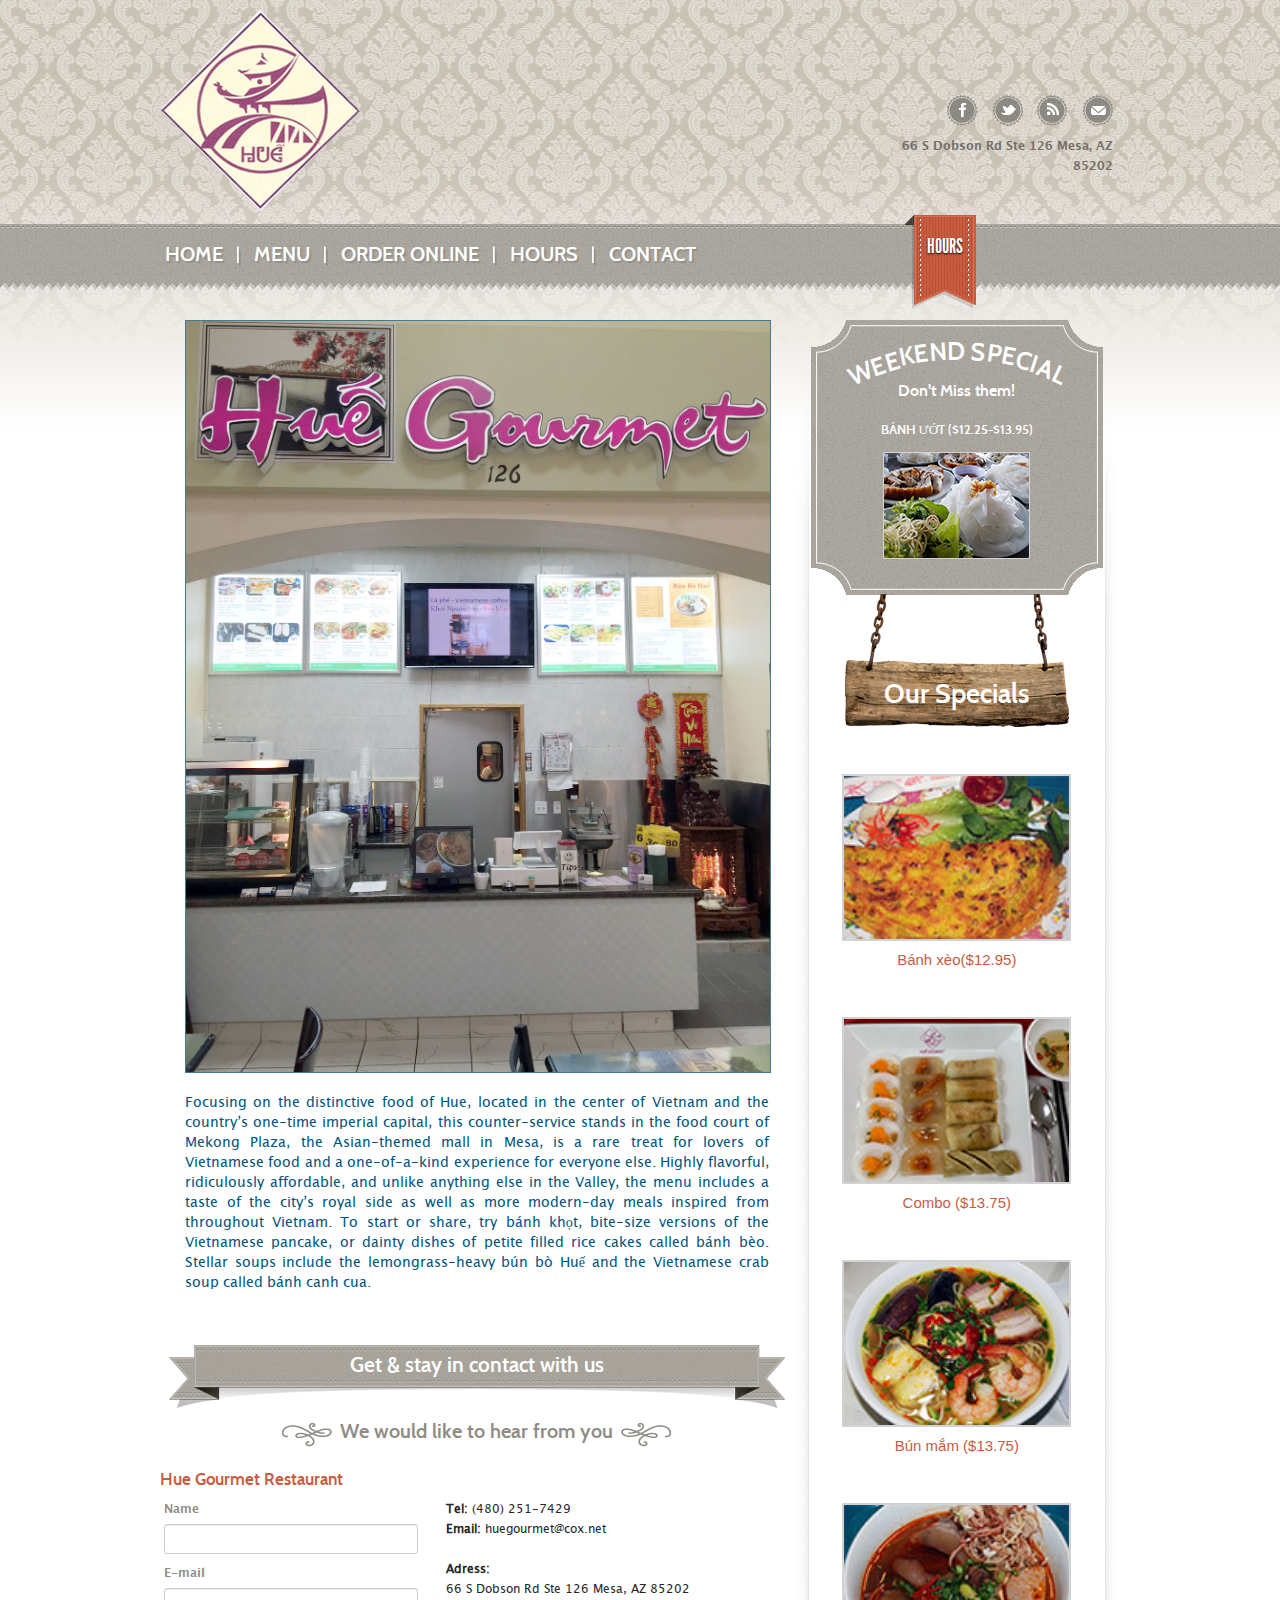
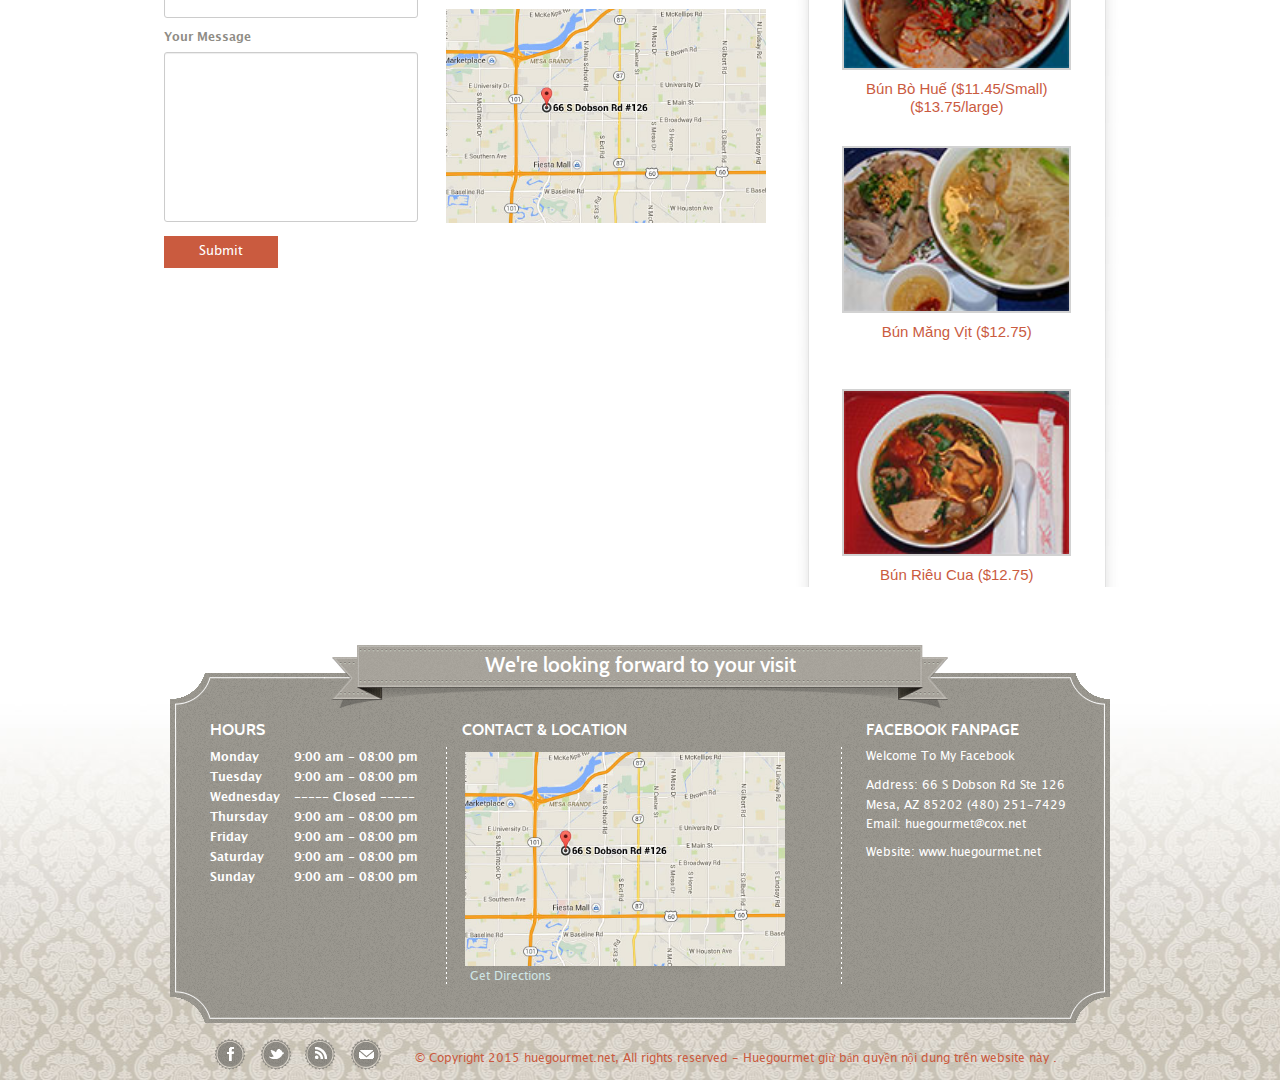
==== commit 4b4f375b: "Add files via upload" ====
--- a/contact.html
+++ b/contact.html
@@ -192,7 +192,7 @@
         <div class="box2"> Our Specials </div>
         <div class="box3">
           <div class="shadd"><a  href="img/hueimg/banhxeo.jpg" data-rel="lightbox"><img src="img/hueimg/small/banhxeo.jpg" alt="banhout" width= "225" height="190"></a></div>
-          <span class="tx3">Bánh xèo($13.00)</span> </div>
+          <span class="tx3">Bánh xèo($12.95)</span> </div>
         <div class="box3">
           <div class="shadd"><a  href="img/hueimg/compo.jpg" data-rel="lightbox"><img src="img/hueimg/small/compo.jpg" alt="banhout" width= "225" height="190"></a></div>
           <span class="tx3">Combo ($13.75)</span> </div>
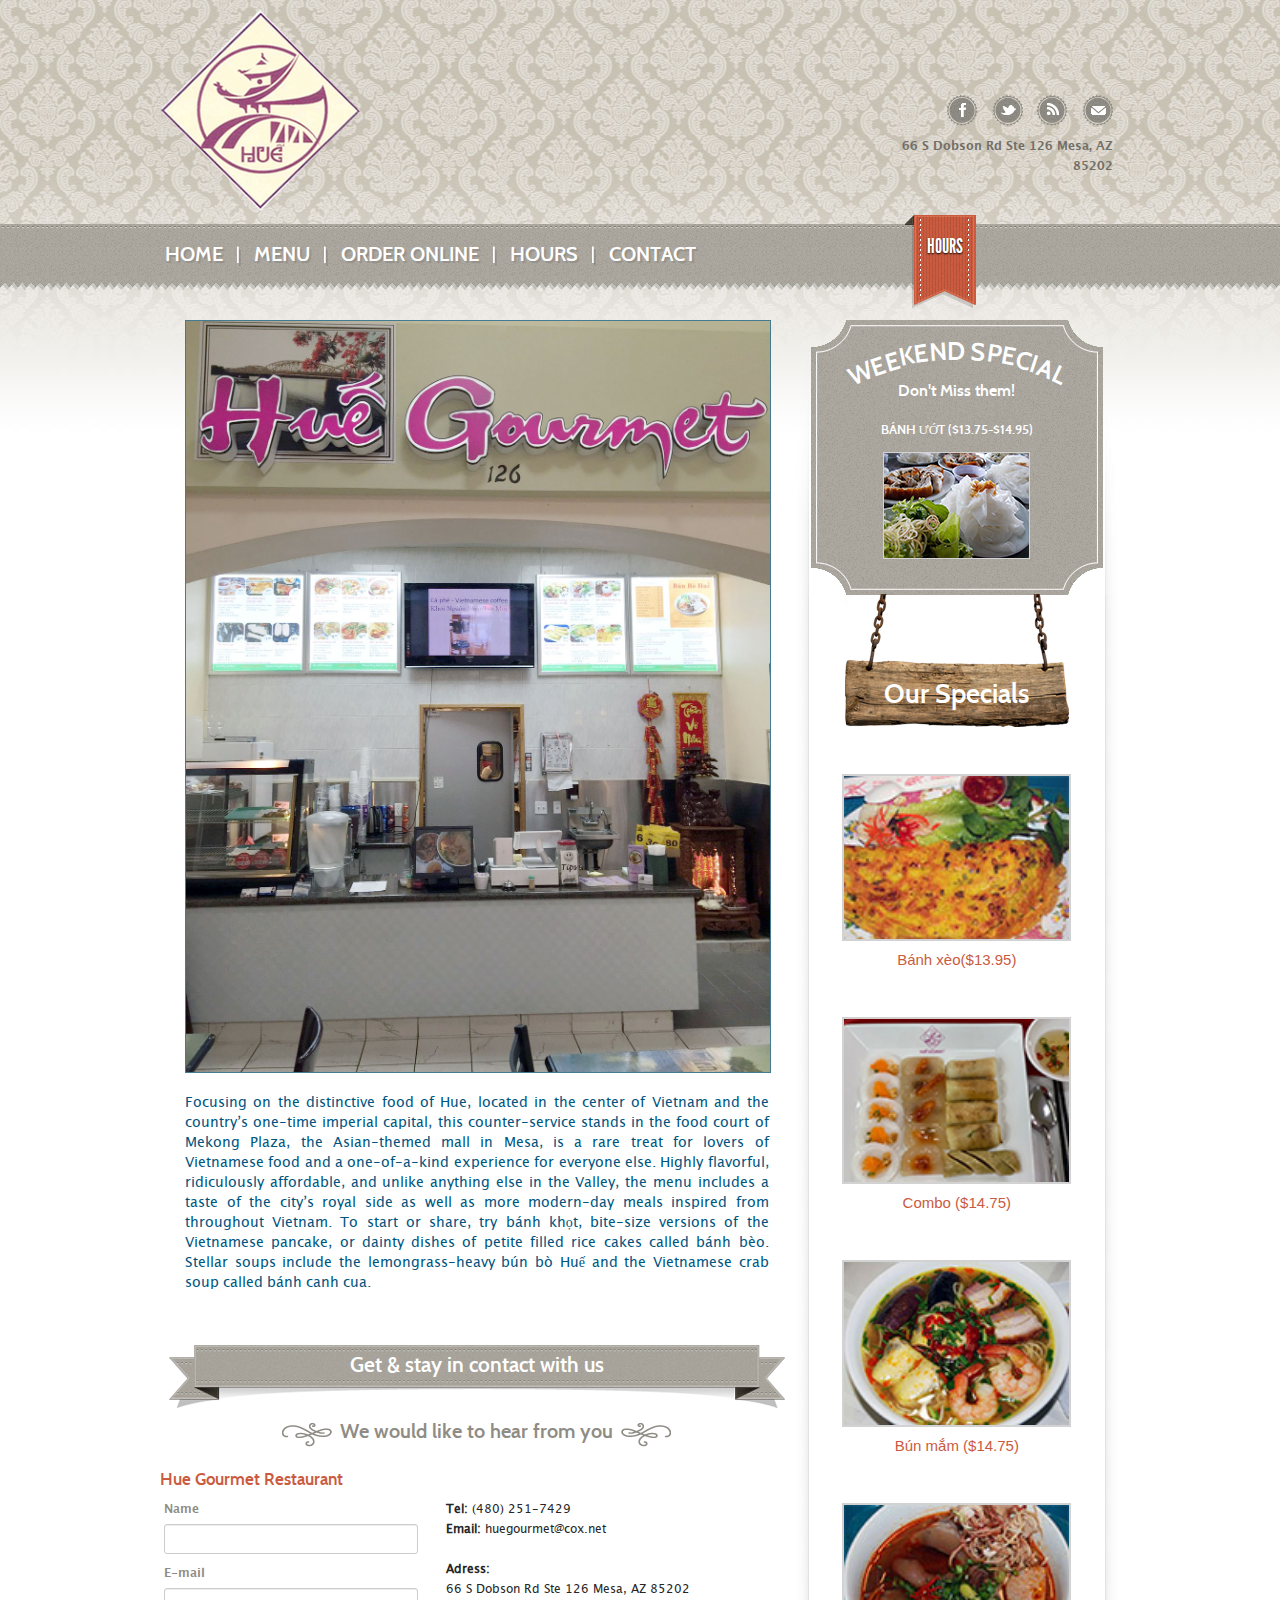
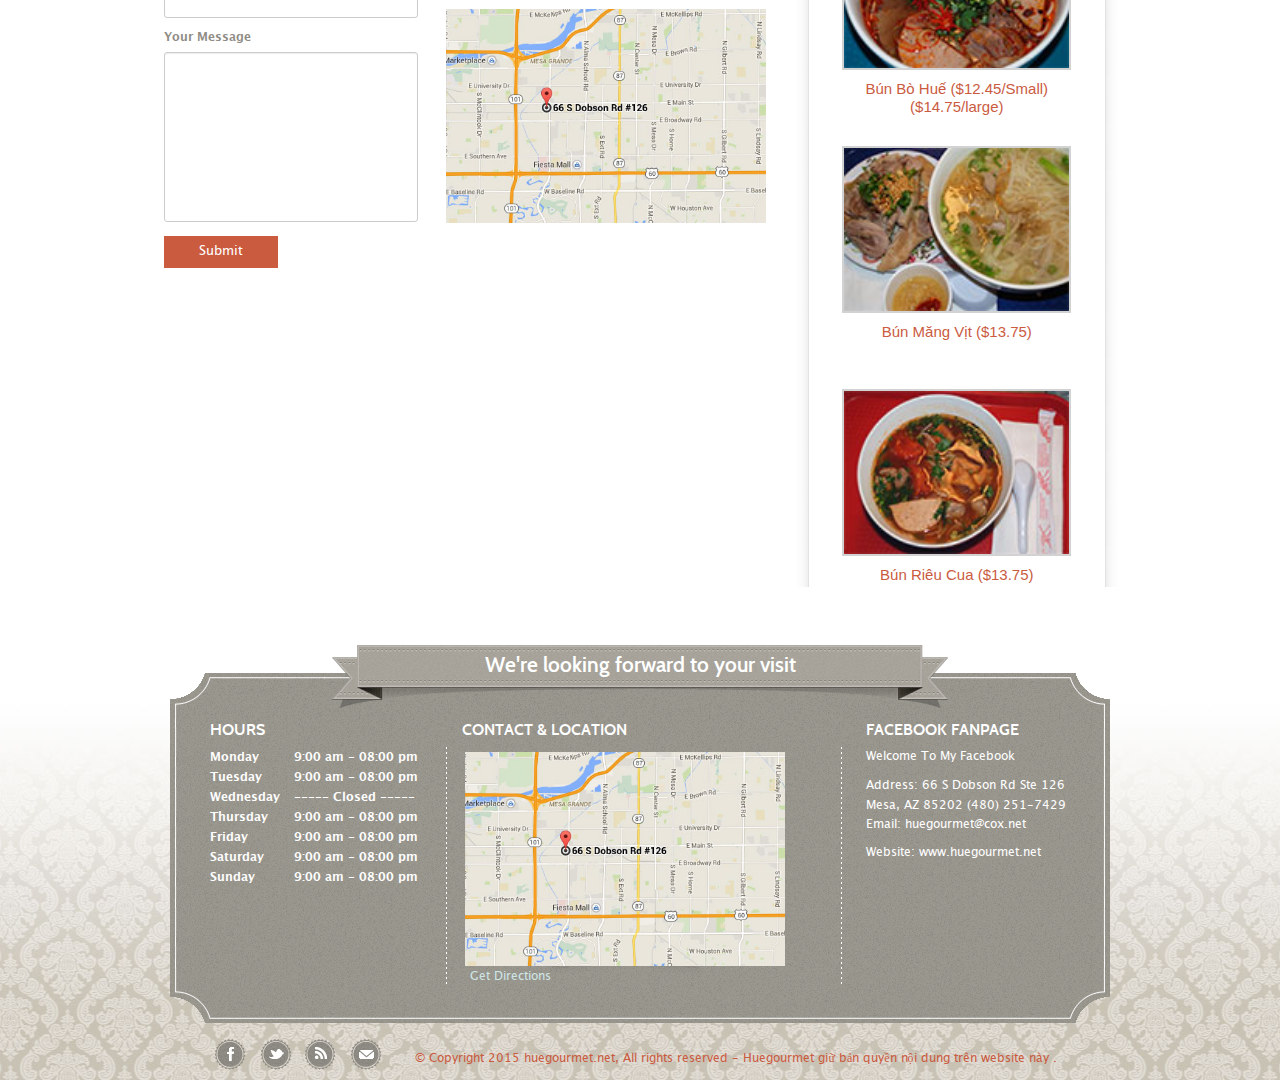
==== commit 5dd38667: "Add files via upload" ====
--- a/contact.html
+++ b/contact.html
@@ -180,7 +180,7 @@
             <h4 class="curved">Weekend Special</h4>
             <span class="subTitle">Don't Miss them!</span>
             <div class="mCont">
-              <h5>Bánh ướt ($12.25-$13.95)</h5>
+              <h5>Bánh ướt ($13.75-$14.95)</h5>
               <img src="img/hueimg/small/banhuot.jpg" alt="banhuot">
               <div class="clearfix"></div>
             </div>
@@ -192,22 +192,22 @@
         <div class="box2"> Our Specials </div>
         <div class="box3">
           <div class="shadd"><a  href="img/hueimg/banhxeo.jpg" data-rel="lightbox"><img src="img/hueimg/small/banhxeo.jpg" alt="banhout" width= "225" height="190"></a></div>
-          <span class="tx3">Bánh xèo($12.95)</span> </div>
+          <span class="tx3">Bánh xèo($13.95)</span> </div>
         <div class="box3">
           <div class="shadd"><a  href="img/hueimg/compo.jpg" data-rel="lightbox"><img src="img/hueimg/small/compo.jpg" alt="banhout" width= "225" height="190"></a></div>
-          <span class="tx3">Combo ($13.75)</span> </div>
+          <span class="tx3">Combo ($14.75)</span> </div>
         <div class="box3">
           <div class="shadd"><a  href="img/hueimg/bunmam.jpg" data-rel="lightbox"><img src="img/hueimg/small/bunmam.jpg" alt="Comchien" width= "225" height="190"></a></div>
-          <span class="tx3">Bún mắm ($13.75)</span> </div>
+          <span class="tx3">Bún mắm ($14.75)</span> </div>
         <div class="box3">
           <div class="shadd"><a  href="img/hueimg/bunbohue.jpg" data-rel="lightbox"><img src="img/hueimg/small/bunbohue.jpg"  width="225" height="190" alt="Bunbohue"></a></div>
-          <span class="tx3">Bún Bò Huế ($11.45/Small) ($13.75/large)</span> </div>
+          <span class="tx3">Bún Bò Huế ($12.45/Small) ($14.75/large)</span> </div>
         <div class="box3">
           <div class="shadd"><a  href="img/hueimg/bunmangvit.jpg" data-rel="lightbox"><img src="img/hueimg/small/bunmangvit.jpg"  width="225" height="190" alt="Bunmangvit"></a></div>
-          <span class="tx3">Bún Măng Vịt ($12.75)</span> </div>
+          <span class="tx3">Bún Măng Vịt ($13.75)</span> </div>
         <div class="box3">
           <div class="shadd"><a  href="img/hueimg/bunrieucua.jpg" data-rel="lightbox"><img src="img/hueimg/small/bunrieucua.jpg" 	width="225" height="190" alt="Bunrieucua"></a></div>
-          <span class="tx3">Bún Riêu Cua ($12.75)</span> </div>
+          <span class="tx3">Bún Riêu Cua ($13.75)</span> </div>
       </div>
 </div>
     <!-------- End Right --------->
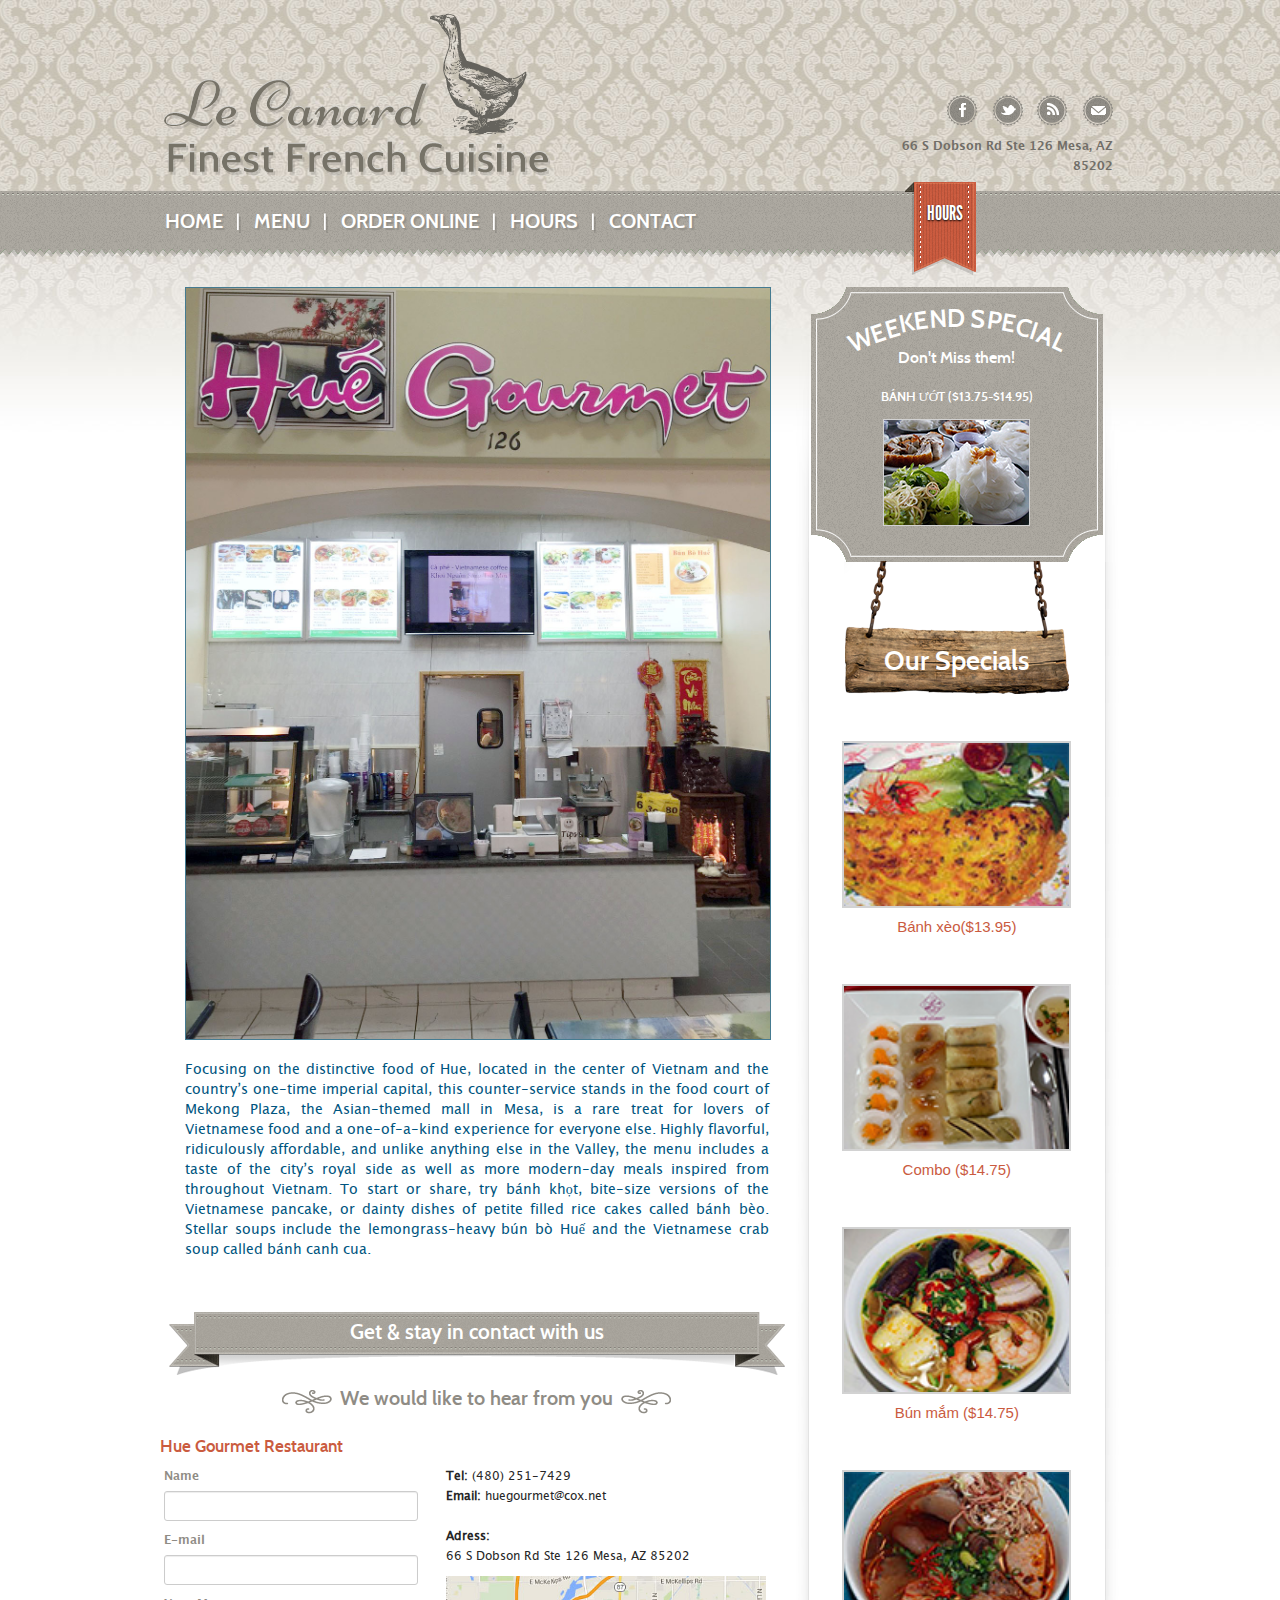
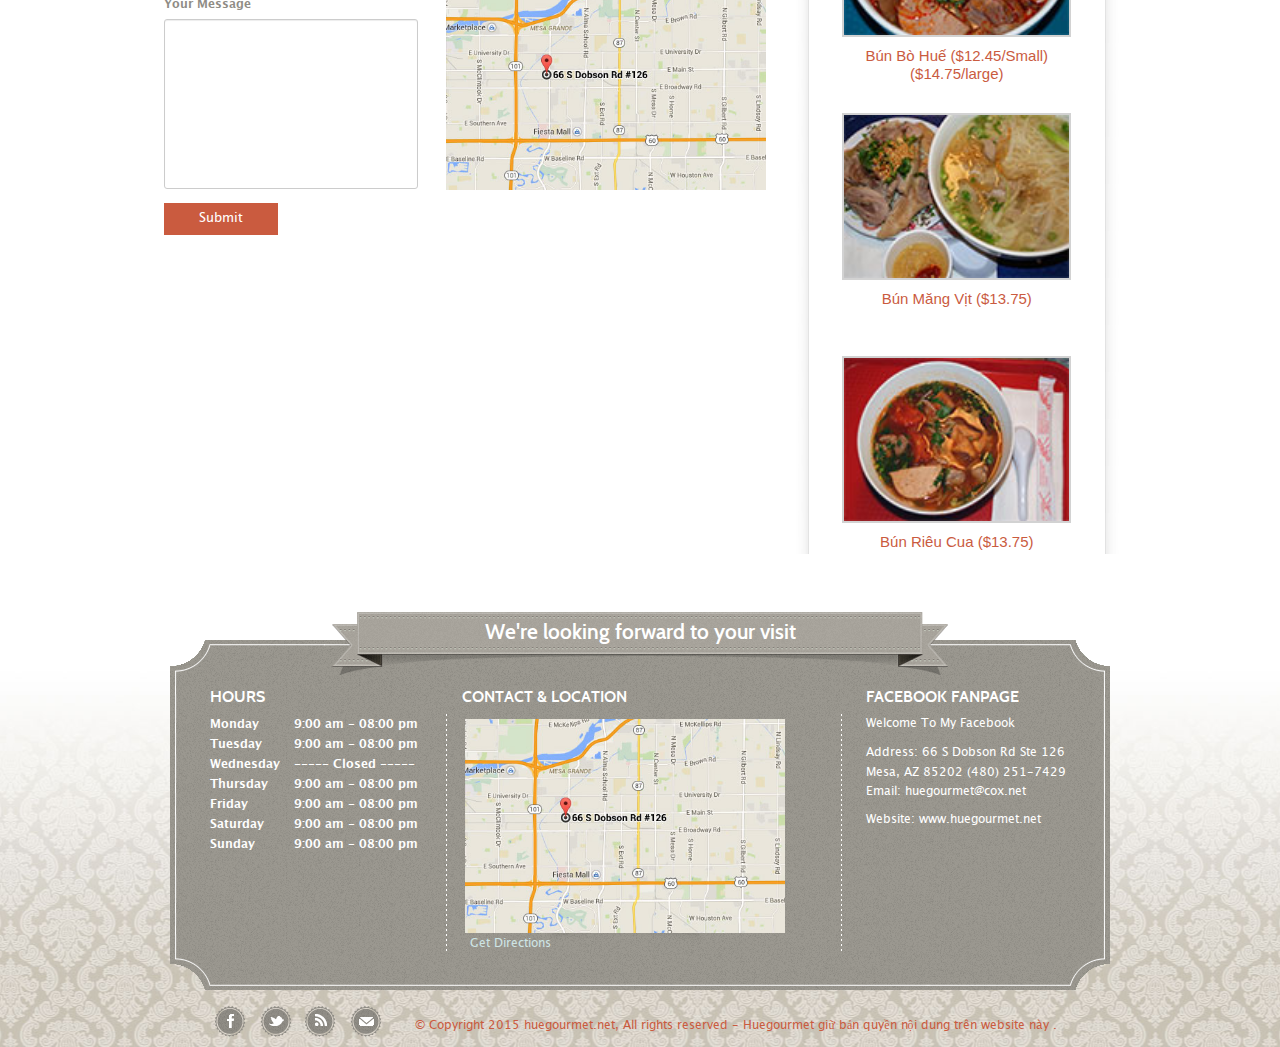
==== commit b016ceb4: "Add files via upload" ====
--- a/contact.html
+++ b/contact.html
@@ -36,7 +36,7 @@
 <!----------------------- HEADER START------------------------>
 <div id="header">
   <div class="container">
-    <div class="logoContainer"> <a href="index.html"><img src="img/logo.png" alt=""></a> </div>
+    <div class="logoContainer"> <a href="index.html"><img src="img/logo1.png" alt=""></a> </div>
     <div class="topData">
       <ul class="social">
         <li><a href="#" class="fb">Facebook</a></li>
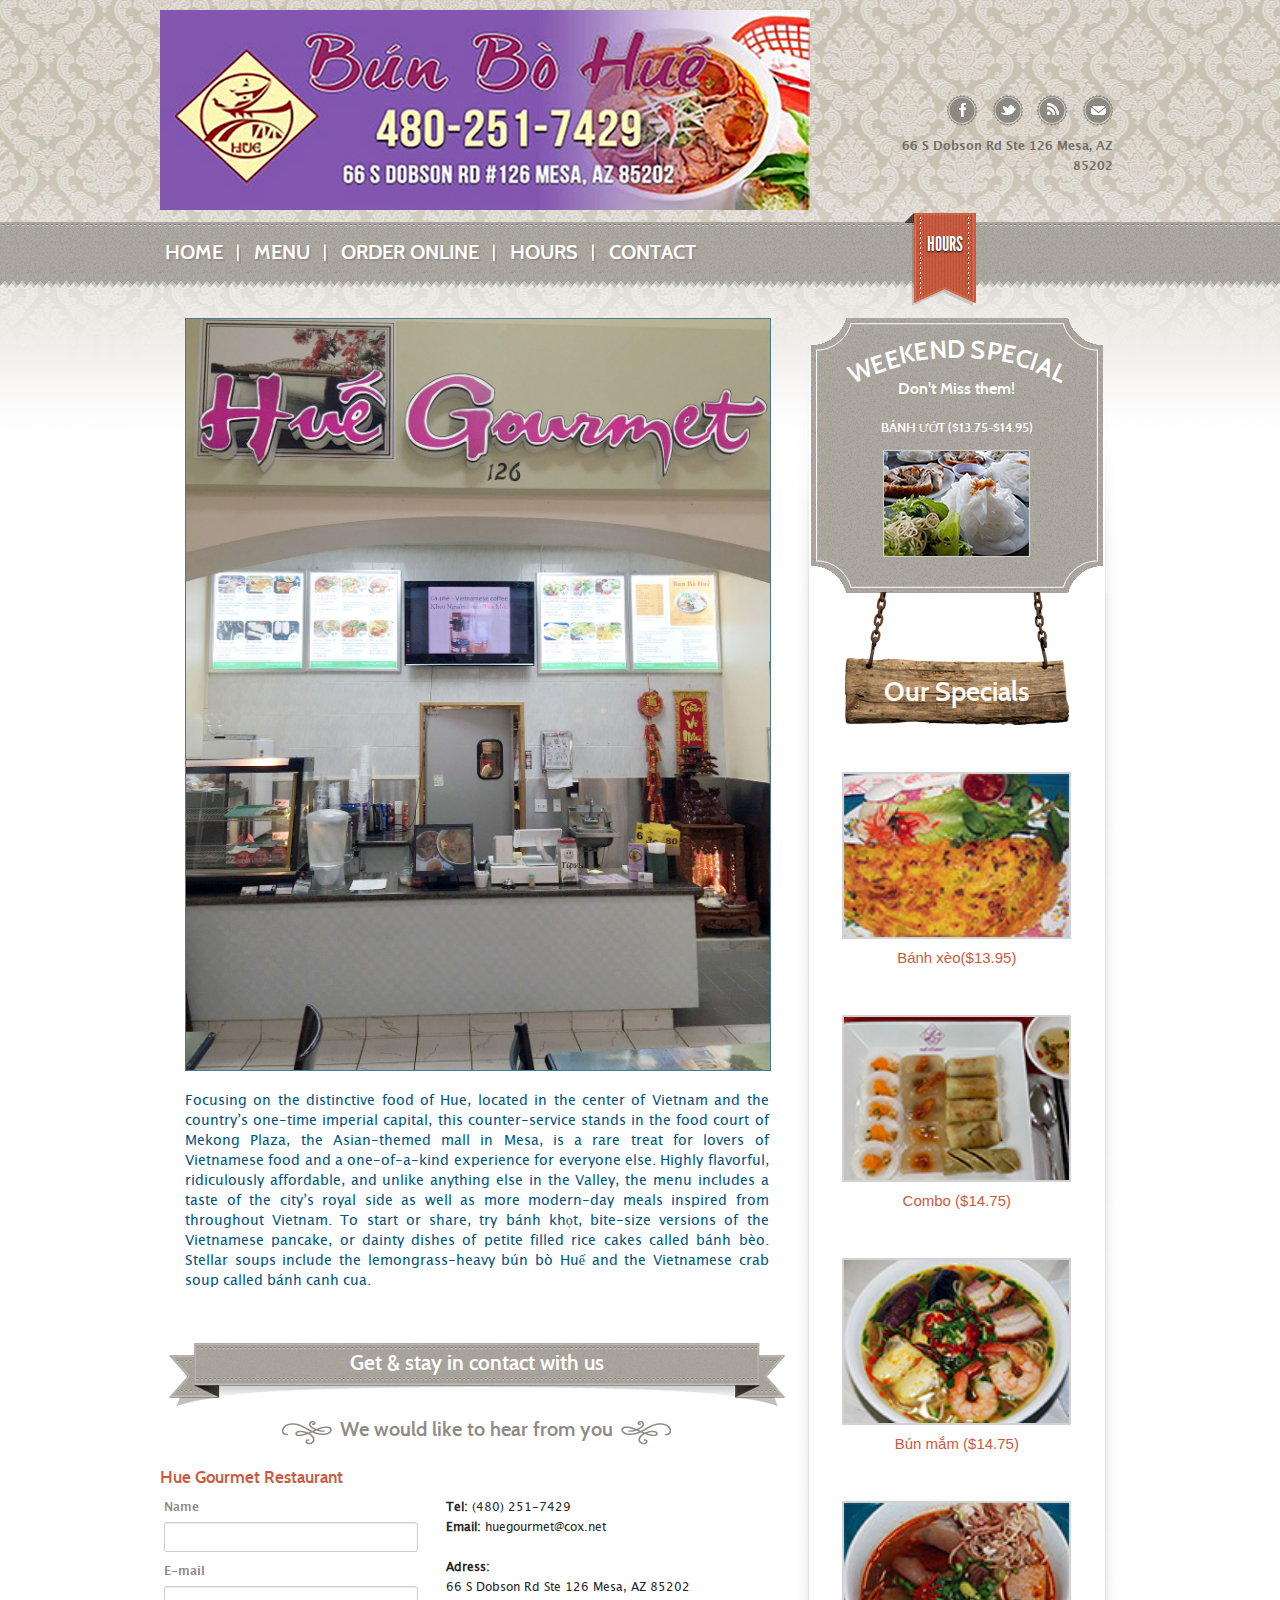
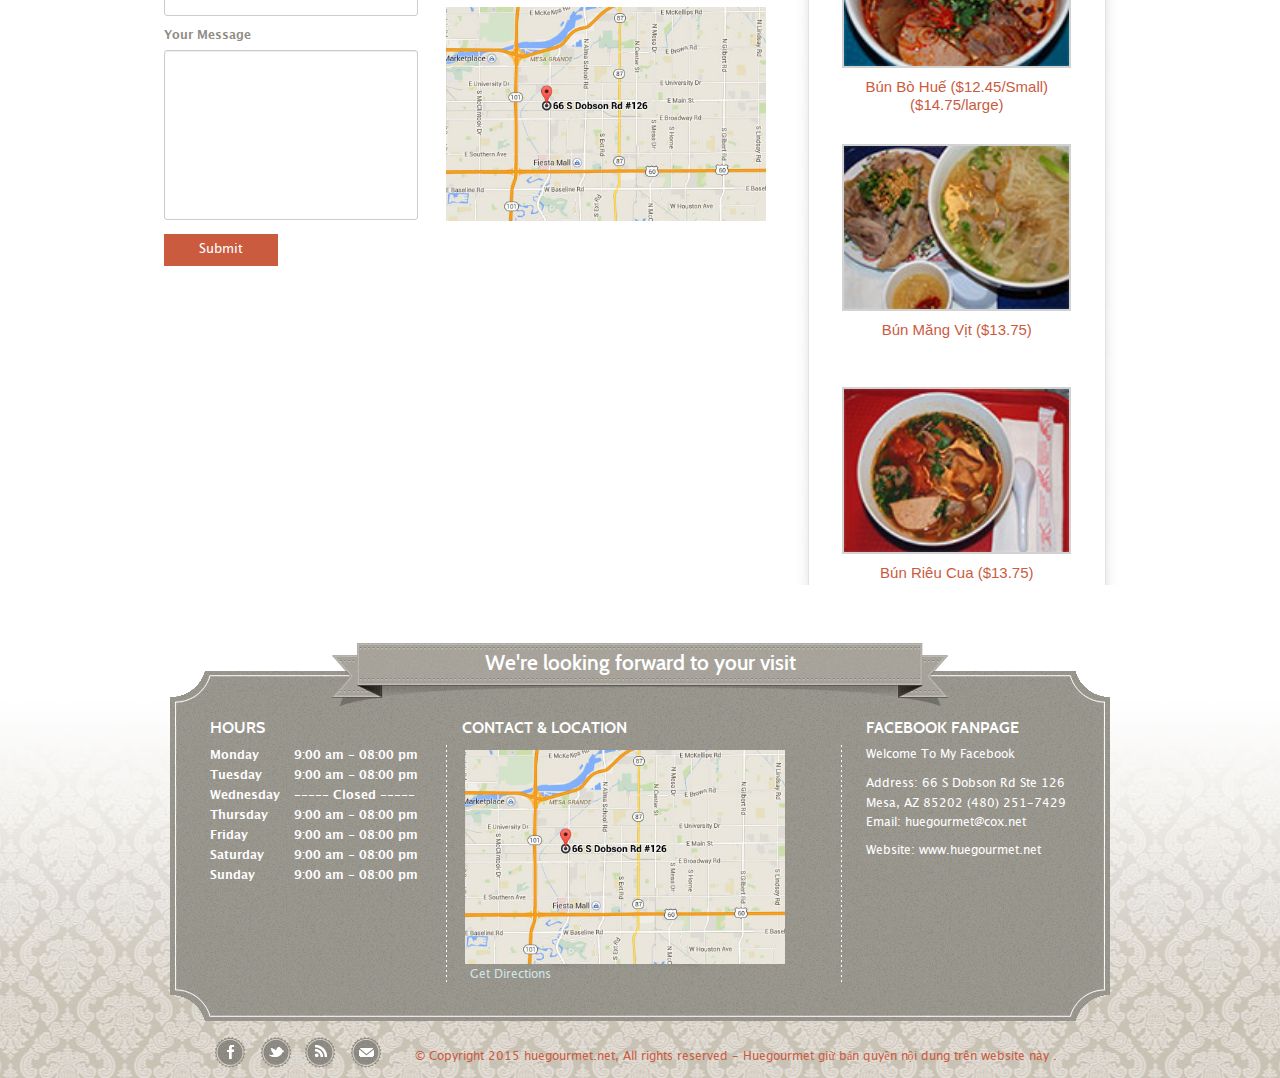
==== commit 98e21e98: "Add files via upload" ====
--- a/contact.html
+++ b/contact.html
@@ -36,7 +36,7 @@
 <!----------------------- HEADER START------------------------>
 <div id="header">
   <div class="container">
-    <div class="logoContainer"> <a href="index.html"><img src="img/logo1.png" alt=""></a> </div>
+    <div class="logoContainer"> <a href="index.html"><img src="img/logo1.jpg" alt=""></a> </div>
     <div class="topData">
       <ul class="social">
         <li><a href="#" class="fb">Facebook</a></li>
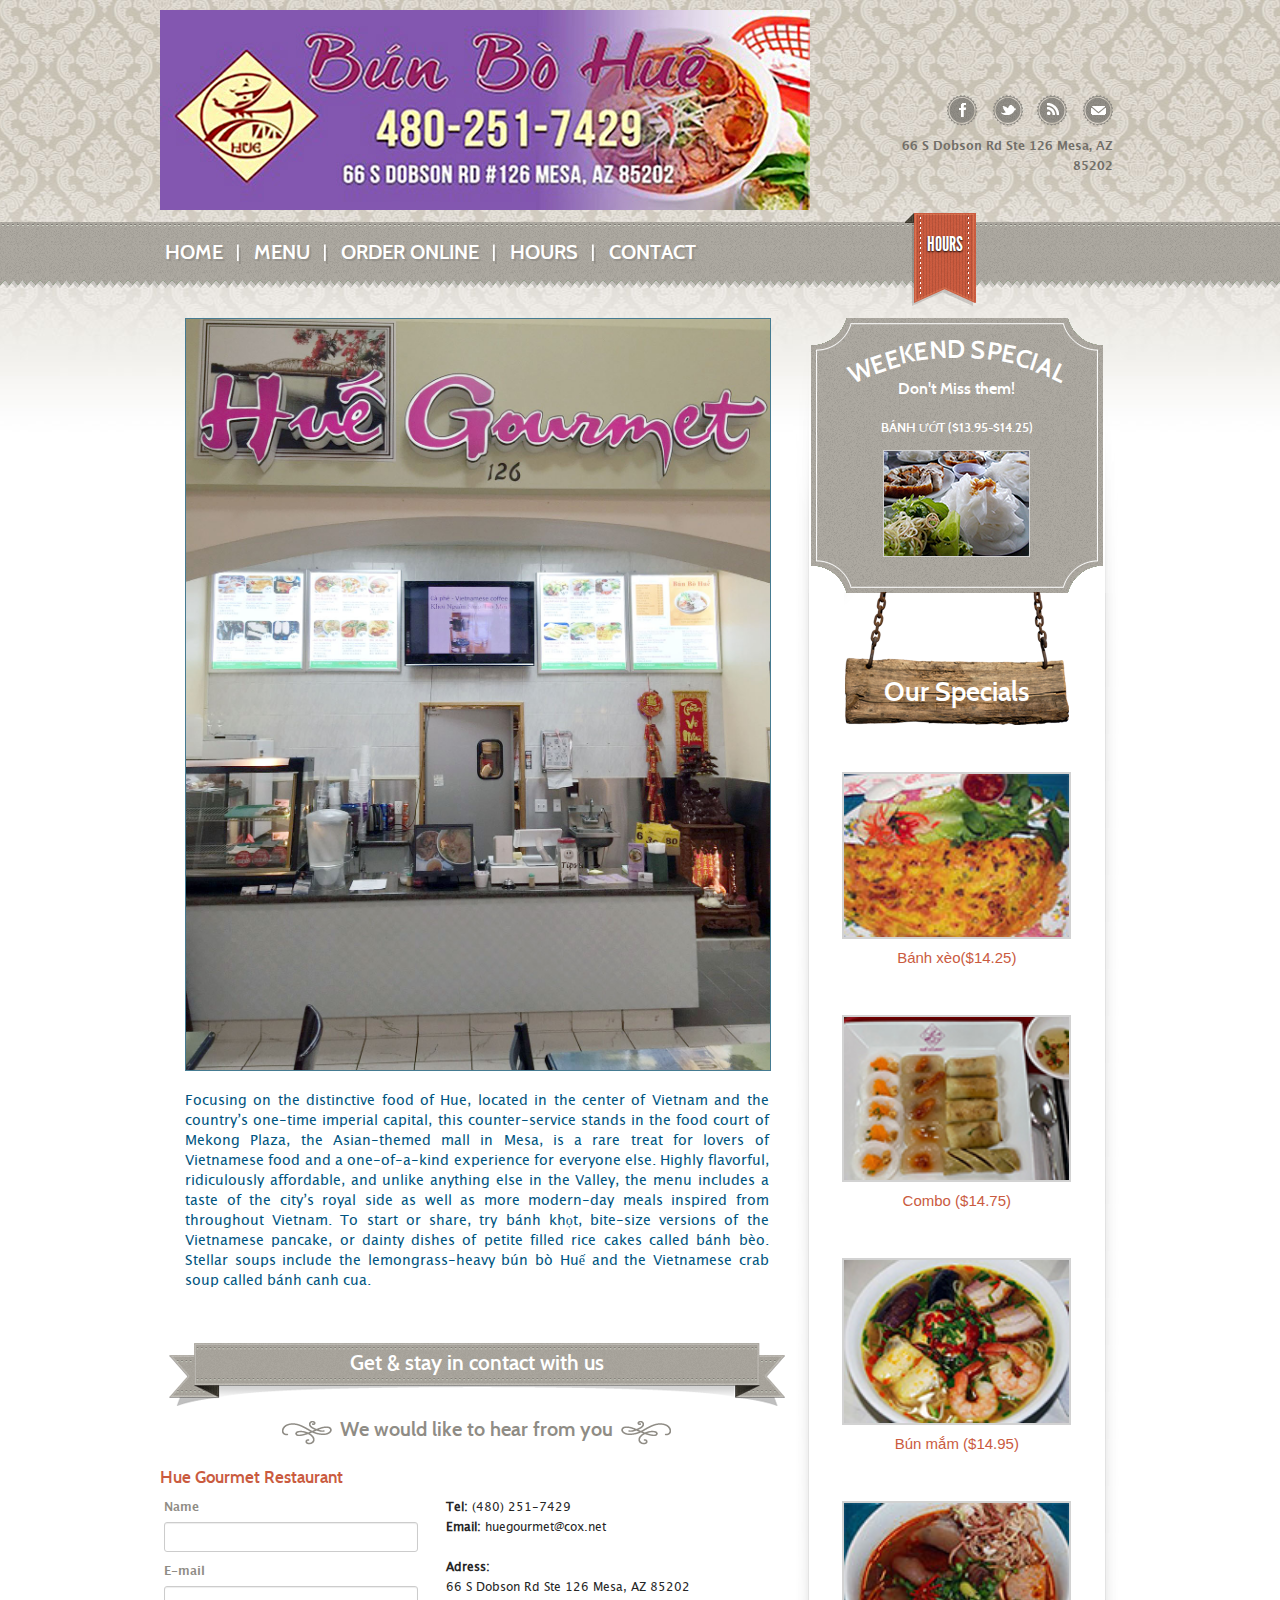
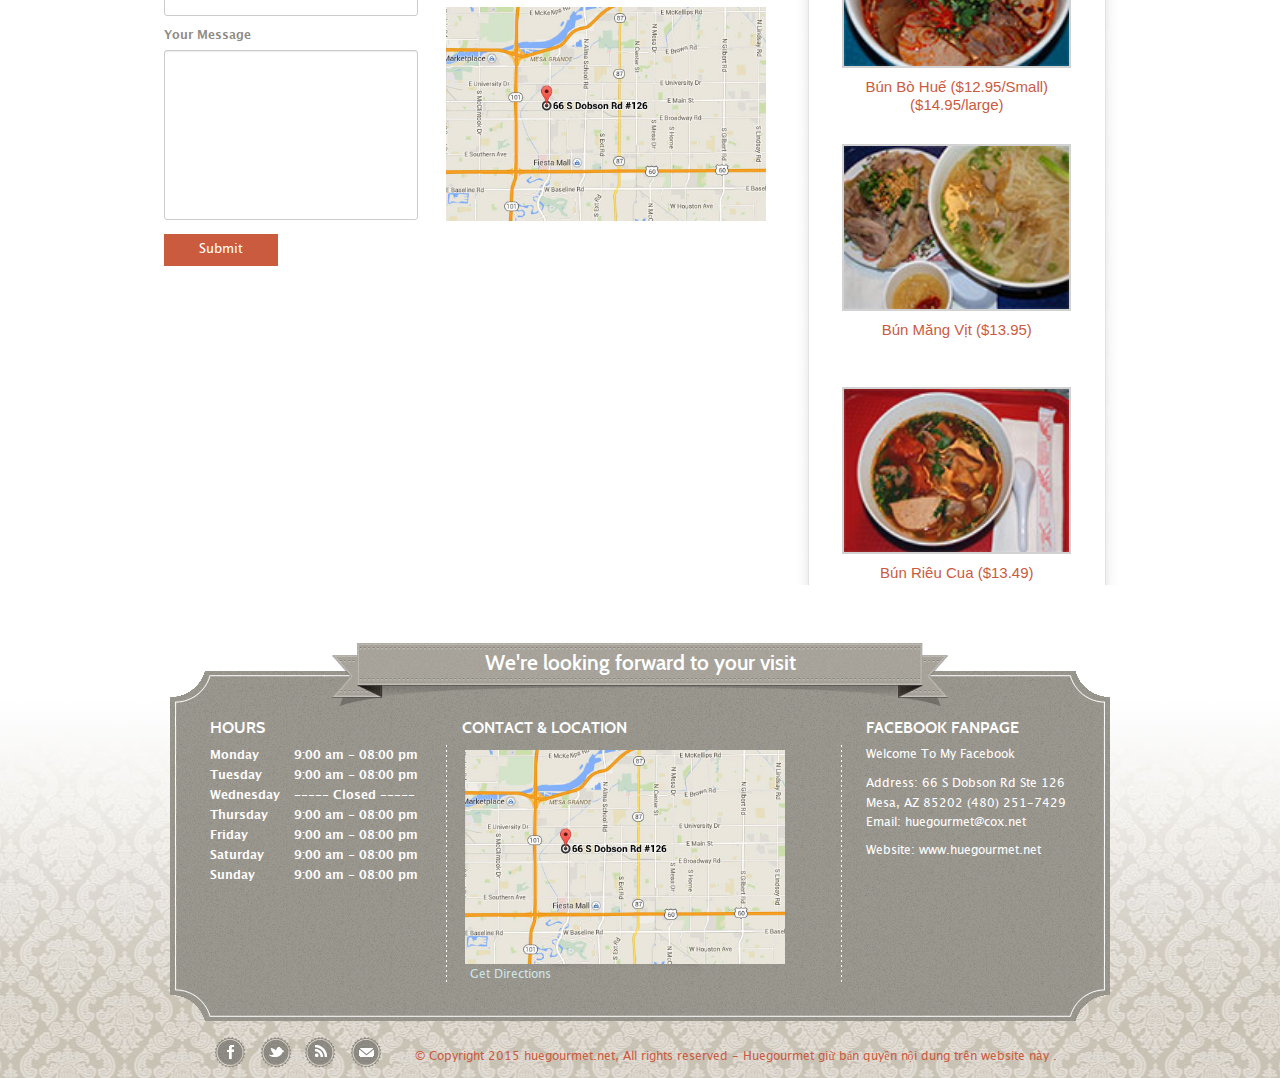
==== commit 0669b1c3: "Add files via upload" ====
--- a/contact.html
+++ b/contact.html
@@ -63,7 +63,7 @@
       <!--li class="subMenu"> <a href="#">Menu<span class="addTxt">Our real tasty food</span></a>
         <ul>
           <li><a href="4_menucard1.html#&amp;panel1-4">Appetizers</a></li>
-          <!--li><a href="#">Main Dishes</a></li>
+          <li><a href="#">Main Dishes</a></li>
           <li><a href="#">Main Dishes</a></li>
           <li><a href="https://www.huegourmetmesa.com/order"></a></li>
         </ul>
@@ -180,7 +180,7 @@
             <h4 class="curved">Weekend Special</h4>
             <span class="subTitle">Don't Miss them!</span>
             <div class="mCont">
-              <h5>Bánh ướt ($13.75-$14.95)</h5>
+              <h5>Bánh ướt ($13.95-$14.25)</h5>
               <img src="img/hueimg/small/banhuot.jpg" alt="banhuot">
               <div class="clearfix"></div>
             </div>
@@ -192,22 +192,22 @@
         <div class="box2"> Our Specials </div>
         <div class="box3">
           <div class="shadd"><a  href="img/hueimg/banhxeo.jpg" data-rel="lightbox"><img src="img/hueimg/small/banhxeo.jpg" alt="banhout" width= "225" height="190"></a></div>
-          <span class="tx3">Bánh xèo($13.95)</span> </div>
+          <span class="tx3">Bánh xèo($14.25)</span> </div>
         <div class="box3">
           <div class="shadd"><a  href="img/hueimg/compo.jpg" data-rel="lightbox"><img src="img/hueimg/small/compo.jpg" alt="banhout" width= "225" height="190"></a></div>
           <span class="tx3">Combo ($14.75)</span> </div>
         <div class="box3">
           <div class="shadd"><a  href="img/hueimg/bunmam.jpg" data-rel="lightbox"><img src="img/hueimg/small/bunmam.jpg" alt="Comchien" width= "225" height="190"></a></div>
-          <span class="tx3">Bún mắm ($14.75)</span> </div>
+          <span class="tx3">Bún mắm ($14.95)</span> </div>
         <div class="box3">
           <div class="shadd"><a  href="img/hueimg/bunbohue.jpg" data-rel="lightbox"><img src="img/hueimg/small/bunbohue.jpg"  width="225" height="190" alt="Bunbohue"></a></div>
-          <span class="tx3">Bún Bò Huế ($12.45/Small) ($14.75/large)</span> </div>
+          <span class="tx3">Bún Bò Huế ($12.95/Small) ($14.95/large)</span> </div>
         <div class="box3">
           <div class="shadd"><a  href="img/hueimg/bunmangvit.jpg" data-rel="lightbox"><img src="img/hueimg/small/bunmangvit.jpg"  width="225" height="190" alt="Bunmangvit"></a></div>
-          <span class="tx3">Bún Măng Vịt ($13.75)</span> </div>
+          <span class="tx3">Bún Măng Vịt ($13.95)</span> </div>
         <div class="box3">
           <div class="shadd"><a  href="img/hueimg/bunrieucua.jpg" data-rel="lightbox"><img src="img/hueimg/small/bunrieucua.jpg" 	width="225" height="190" alt="Bunrieucua"></a></div>
-          <span class="tx3">Bún Riêu Cua ($13.75)</span> </div>
+          <span class="tx3">Bún Riêu Cua ($13.49)</span> </div>
       </div>
 </div>
     <!-------- End Right --------->
